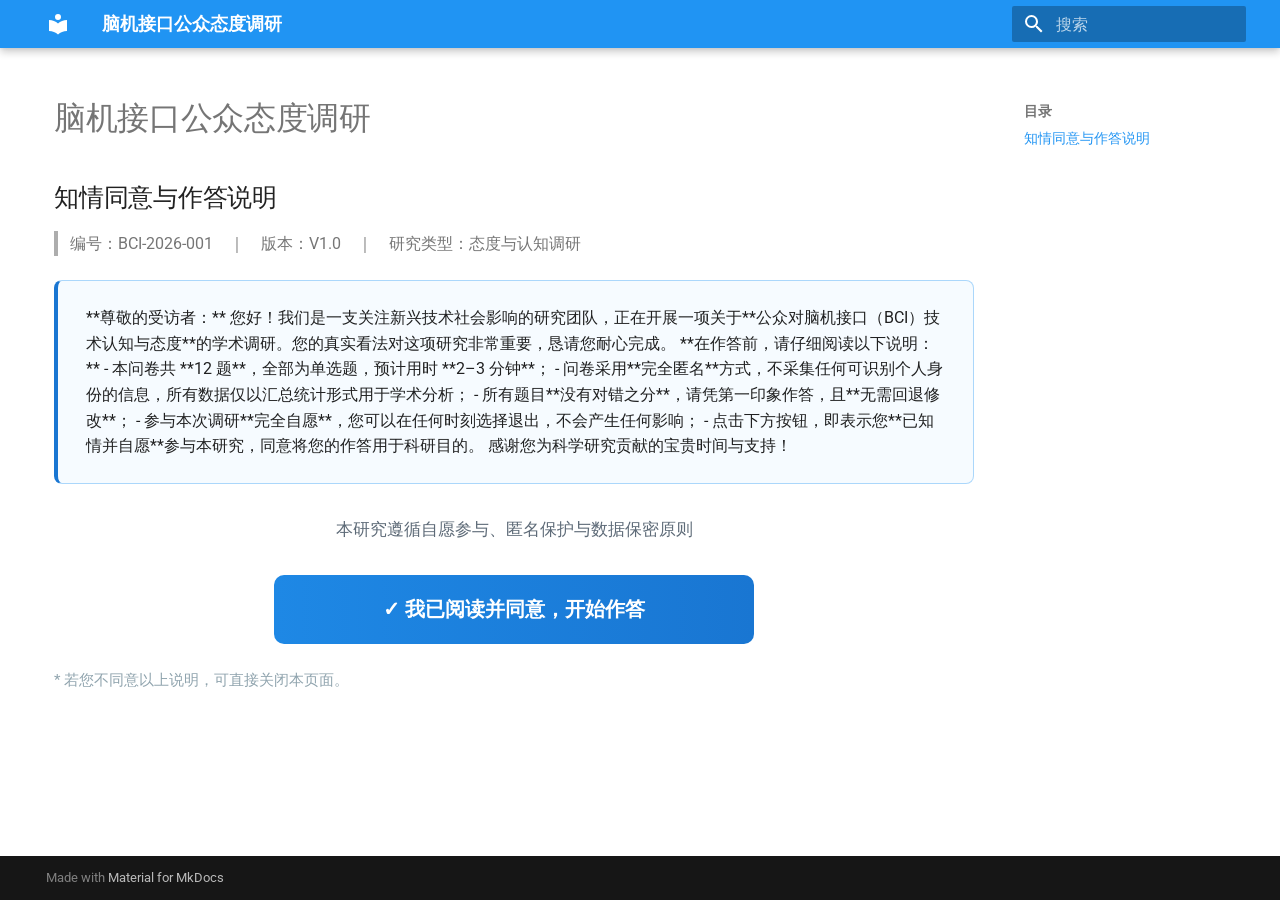
==== index.html @ 415ab92e "deploy: 254688d86c81296f2d173f2975b7847c72de969f" ====
<!doctype html>
<html lang="zh" class="no-js">
  <head>
    
      <meta charset="utf-8">
      <meta name="viewport" content="width=device-width,initial-scale=1">
      
      
      
      
      
      
        
      
      
      <link rel="icon" href="assets/images/favicon.png">
      <meta name="generator" content="mkdocs-1.6.1, mkdocs-material-9.7.7">
    
    
      
        <title>脑机接口公众态度调研</title>
      
    
    
      <link rel="stylesheet" href="assets/stylesheets/main.ec1eaa64.min.css">
      
        
        <link rel="stylesheet" href="assets/stylesheets/palette.ab4e12ef.min.css">
      
      


    
    
      
    
    
      
        
        
        <link rel="preconnect" href="https://fonts.gstatic.com" crossorigin>
        <link rel="stylesheet" href="https://fonts.googleapis.com/css?family=Roboto:300,300i,400,400i,700,700i%7CRoboto+Mono:400,400i,700,700i&display=fallback">
        <style>:root{--md-text-font:"Roboto";--md-code-font:"Roboto Mono"}</style>
      
    
    
      <link rel="stylesheet" href="stylesheets/extra.css">
    
      <link rel="stylesheet" href="stylesheets/birthday.css">
    
    <script>__md_scope=new URL(".",location),__md_hash=e=>[...e].reduce(((e,_)=>(e<<5)-e+_.charCodeAt(0)),0),__md_get=(e,_=localStorage,t=__md_scope)=>JSON.parse(_.getItem(t.pathname+"."+e)),__md_set=(e,_,t=localStorage,a=__md_scope)=>{try{t.setItem(a.pathname+"."+e,JSON.stringify(_))}catch(e){}}</script>
    
      

    
    
  </head>
  
  
    
    
    
    
    
    <body dir="ltr" data-md-color-scheme="default" data-md-color-primary="blue" data-md-color-accent="cyan">
  
    
    <input class="md-toggle" data-md-toggle="drawer" type="checkbox" id="__drawer" autocomplete="off">
    <input class="md-toggle" data-md-toggle="search" type="checkbox" id="__search" autocomplete="off">
    <label class="md-overlay" for="__drawer"></label>
    <div data-md-component="skip">
      
        
        <a href="#_1" class="md-skip">
          跳转至
        </a>
      
    </div>
    <div data-md-component="announce">
      
    </div>
    
    
      

  

<header class="md-header md-header--shadow" data-md-component="header">
  <nav class="md-header__inner md-grid" aria-label="页眉">
    <a href="." title="脑机接口公众态度调研" class="md-header__button md-logo" aria-label="脑机接口公众态度调研" data-md-component="logo">
      
  
  <svg xmlns="http://www.w3.org/2000/svg" viewBox="0 0 24 24"><path d="M12 8a3 3 0 0 0 3-3 3 3 0 0 0-3-3 3 3 0 0 0-3 3 3 3 0 0 0 3 3m0 3.54C9.64 9.35 6.5 8 3 8v11c3.5 0 6.64 1.35 9 3.54 2.36-2.19 5.5-3.54 9-3.54V8c-3.5 0-6.64 1.35-9 3.54"/></svg>

    </a>
    <label class="md-header__button md-icon" for="__drawer">
      
      <svg xmlns="http://www.w3.org/2000/svg" viewBox="0 0 24 24"><path d="M3 6h18v2H3zm0 5h18v2H3zm0 5h18v2H3z"/></svg>
    </label>
    <div class="md-header__title" data-md-component="header-title">
      <div class="md-header__ellipsis">
        <div class="md-header__topic">
          <span class="md-ellipsis">
            脑机接口公众态度调研
          </span>
        </div>
        <div class="md-header__topic" data-md-component="header-topic">
          <span class="md-ellipsis">
            
              调研说明
            
          </span>
        </div>
      </div>
    </div>
    
      
    
    
    
    
      
      
        <label class="md-header__button md-icon" for="__search">
          
          <svg xmlns="http://www.w3.org/2000/svg" viewBox="0 0 24 24"><path d="M9.5 3A6.5 6.5 0 0 1 16 9.5c0 1.61-.59 3.09-1.56 4.23l.27.27h.79l5 5-1.5 1.5-5-5v-.79l-.27-.27A6.52 6.52 0 0 1 9.5 16 6.5 6.5 0 0 1 3 9.5 6.5 6.5 0 0 1 9.5 3m0 2C7 5 5 7 5 9.5S7 14 9.5 14 14 12 14 9.5 12 5 9.5 5"/></svg>
        </label>
        <div class="md-search" data-md-component="search" role="dialog">
  <label class="md-search__overlay" for="__search"></label>
  <div class="md-search__inner" role="search">
    <form class="md-search__form" name="search">
      <input type="text" class="md-search__input" name="query" aria-label="搜索" placeholder="搜索" autocapitalize="off" autocorrect="off" autocomplete="off" spellcheck="false" data-md-component="search-query" required>
      <label class="md-search__icon md-icon" for="__search">
        
        <svg xmlns="http://www.w3.org/2000/svg" viewBox="0 0 24 24"><path d="M9.5 3A6.5 6.5 0 0 1 16 9.5c0 1.61-.59 3.09-1.56 4.23l.27.27h.79l5 5-1.5 1.5-5-5v-.79l-.27-.27A6.52 6.52 0 0 1 9.5 16 6.5 6.5 0 0 1 3 9.5 6.5 6.5 0 0 1 9.5 3m0 2C7 5 5 7 5 9.5S7 14 9.5 14 14 12 14 9.5 12 5 9.5 5"/></svg>
        
        <svg xmlns="http://www.w3.org/2000/svg" viewBox="0 0 24 24"><path d="M20 11v2H8l5.5 5.5-1.42 1.42L4.16 12l7.92-7.92L13.5 5.5 8 11z"/></svg>
      </label>
      <nav class="md-search__options" aria-label="查找">
        
        <button type="reset" class="md-search__icon md-icon" title="清空当前内容" aria-label="清空当前内容" tabindex="-1">
          
          <svg xmlns="http://www.w3.org/2000/svg" viewBox="0 0 24 24"><path d="M19 6.41 17.59 5 12 10.59 6.41 5 5 6.41 10.59 12 5 17.59 6.41 19 12 13.41 17.59 19 19 17.59 13.41 12z"/></svg>
        </button>
      </nav>
      
    </form>
    <div class="md-search__output">
      <div class="md-search__scrollwrap" tabindex="0" data-md-scrollfix>
        <div class="md-search-result" data-md-component="search-result">
          <div class="md-search-result__meta">
            正在初始化搜索引擎
          </div>
          <ol class="md-search-result__list" role="presentation"></ol>
        </div>
      </div>
    </div>
  </div>
</div>
      
    
    
  </nav>
  
</header>
    
    <div class="md-container" data-md-component="container">
      
      
        
          
        
      
      <main class="md-main" data-md-component="main">
        <div class="md-main__inner md-grid">
          
            
              
              <div class="md-sidebar md-sidebar--primary" data-md-component="sidebar" data-md-type="navigation" >
                <div class="md-sidebar__scrollwrap">
                  <div class="md-sidebar__inner">
                    



<nav class="md-nav md-nav--primary" aria-label="导航栏" data-md-level="0">
  <label class="md-nav__title" for="__drawer">
    <a href="." title="脑机接口公众态度调研" class="md-nav__button md-logo" aria-label="脑机接口公众态度调研" data-md-component="logo">
      
  
  <svg xmlns="http://www.w3.org/2000/svg" viewBox="0 0 24 24"><path d="M12 8a3 3 0 0 0 3-3 3 3 0 0 0-3-3 3 3 0 0 0-3 3 3 3 0 0 0 3 3m0 3.54C9.64 9.35 6.5 8 3 8v11c3.5 0 6.64 1.35 9 3.54 2.36-2.19 5.5-3.54 9-3.54V8c-3.5 0-6.64 1.35-9 3.54"/></svg>

    </a>
    脑机接口公众态度调研
  </label>
  
  <ul class="md-nav__list" data-md-scrollfix>
    
      
      
  
  
    
  
  
  
    <li class="md-nav__item md-nav__item--active">
      
      <input class="md-nav__toggle md-toggle" type="checkbox" id="__toc">
      
      
        
      
      
        <label class="md-nav__link md-nav__link--active" for="__toc">
          
  
  
  <span class="md-ellipsis">
    
  
    调研说明
  

    
  </span>
  
  

          <span class="md-nav__icon md-icon"></span>
        </label>
      
      <a href="." class="md-nav__link md-nav__link--active">
        
  
  
  <span class="md-ellipsis">
    
  
    调研说明
  

    
  </span>
  
  

      </a>
      
        

<nav class="md-nav md-nav--secondary" aria-label="目录">
  
  
  
    
  
  
    <label class="md-nav__title" for="__toc">
      <span class="md-nav__icon md-icon"></span>
      目录
    </label>
    <ul class="md-nav__list" data-md-component="toc" data-md-scrollfix>
      
        <li class="md-nav__item">
  <a href="#_2" class="md-nav__link">
    <span class="md-ellipsis">
      
        知情同意与作答说明
      
    </span>
  </a>
  
</li>
      
    </ul>
  
</nav>
      
    </li>
  

    
  </ul>
</nav>
                  </div>
                </div>
              </div>
            
            
              
              <div class="md-sidebar md-sidebar--secondary" data-md-component="sidebar" data-md-type="toc" >
                <div class="md-sidebar__scrollwrap">
                  <div class="md-sidebar__inner">
                    

<nav class="md-nav md-nav--secondary" aria-label="目录">
  
  
  
    
  
  
    <label class="md-nav__title" for="__toc">
      <span class="md-nav__icon md-icon"></span>
      目录
    </label>
    <ul class="md-nav__list" data-md-component="toc" data-md-scrollfix>
      
        <li class="md-nav__item">
  <a href="#_2" class="md-nav__link">
    <span class="md-ellipsis">
      
        知情同意与作答说明
      
    </span>
  </a>
  
</li>
      
    </ul>
  
</nav>
                  </div>
                </div>
              </div>
            
          
          
            <div class="md-content" data-md-component="content">
              
              <article class="md-content__inner md-typeset">
                
                  



<h1 id="_1">脑机接口公众态度调研</h1>
<h2 id="_2">知情同意与作答说明</h2>
<blockquote>
<p>编号：BCI-2026-001　｜　版本：V1.0　｜　研究类型：态度与认知调研</p>
</blockquote>
<div class="consent-box">

**尊敬的受访者：**

您好！我们是一支关注新兴技术社会影响的研究团队，正在开展一项关于**公众对脑机接口（BCI）技术认知与态度**的学术调研。您的真实看法对这项研究非常重要，恳请您耐心完成。

**在作答前，请仔细阅读以下说明：**

- 本问卷共 **12 题**，全部为单选题，预计用时 **2–3 分钟**；
- 问卷采用**完全匿名**方式，不采集任何可识别个人身份的信息，所有数据仅以汇总统计形式用于学术分析；
- 所有题目**没有对错之分**，请凭第一印象作答，且**无需回退修改**；
- 参与本次调研**完全自愿**，您可以在任何时刻选择退出，不会产生任何影响；
- 点击下方按钮，即表示您**已知情并自愿**参与本研究，同意将您的作答用于科研目的。

感谢您为科学研究贡献的宝贵时间与支持！

</div>

<p style="text-align:center; color:#5e6b78; font-size:0.85rem;">本研究遵循自愿参与、匿名保护与数据保密原则</p>

<p><a class="start-btn" href="participant/">✓ 我已阅读并同意，开始作答</a></p>
<p class="bci-foot">* 若您不同意以上说明，可直接关闭本页面。</p>












                
              </article>
            </div>
          
          
<script>var target=document.getElementById(location.hash.slice(1));target&&target.name&&(target.checked=target.name.startsWith("__tabbed_"))</script>
        </div>
        
      </main>
      
        <footer class="md-footer">
  
  <div class="md-footer-meta md-typeset">
    <div class="md-footer-meta__inner md-grid">
      <div class="md-copyright">
  
  
    Made with
    <a href="https://squidfunk.github.io/mkdocs-material/" target="_blank" rel="noopener">
      Material for MkDocs
    </a>
  
</div>
      
    </div>
  </div>
</footer>
      
    </div>
    <div class="md-dialog" data-md-component="dialog">
      <div class="md-dialog__inner md-typeset"></div>
    </div>
    
    
    
      
      
      <script id="__config" type="application/json">{"annotate": null, "base": ".", "features": [], "search": "assets/javascripts/workers/search.2c215733.min.js", "tags": null, "translations": {"clipboard.copied": "\u5df2\u590d\u5236", "clipboard.copy": "\u590d\u5236", "search.result.more.one": "\u5728\u8be5\u9875\u4e0a\u8fd8\u6709 1 \u4e2a\u7b26\u5408\u6761\u4ef6\u7684\u7ed3\u679c", "search.result.more.other": "\u5728\u8be5\u9875\u4e0a\u8fd8\u6709 # \u4e2a\u7b26\u5408\u6761\u4ef6\u7684\u7ed3\u679c", "search.result.none": "\u6ca1\u6709\u627e\u5230\u7b26\u5408\u6761\u4ef6\u7684\u7ed3\u679c", "search.result.one": "\u627e\u5230 1 \u4e2a\u7b26\u5408\u6761\u4ef6\u7684\u7ed3\u679c", "search.result.other": "# \u4e2a\u7b26\u5408\u6761\u4ef6\u7684\u7ed3\u679c", "search.result.placeholder": "\u952e\u5165\u4ee5\u5f00\u59cb\u641c\u7d22", "search.result.term.missing": "\u7f3a\u5c11", "select.version": "\u9009\u62e9\u5f53\u524d\u7248\u672c"}, "version": null}</script>
    
    
      <script src="assets/javascripts/bundle.d7400e89.min.js"></script>
      
    
  </body>
</html>
---- assets/stylesheets/main.ec1eaa64.min.css ----
@charset "UTF-8";html{-webkit-text-size-adjust:none;-moz-text-size-adjust:none;text-size-adjust:none;box-sizing:border-box}*,:after,:before{box-sizing:inherit}@media (prefers-reduced-motion){*,:after,:before{transition:none!important}}body{margin:0}a,button,input,label{-webkit-tap-highlight-color:transparent}a{color:inherit;text-decoration:none}hr{border:0;box-sizing:initial;display:block;height:.05rem;overflow:visible;padding:0}small{font-size:80%}sub,sup{line-height:1em}img{border-style:none}table{border-collapse:initial;border-spacing:0}td,th{font-weight:400;vertical-align:top}button{background:#0000;border:0;font-family:inherit;font-size:inherit;margin:0;padding:0}input{border:0;outline:none}:root{--md-primary-fg-color:#4051b5;--md-primary-fg-color--light:#5d6cc0;--md-primary-fg-color--dark:#303fa1;--md-primary-bg-color:#fff;--md-primary-bg-color--light:#ffffffb3;--md-accent-fg-color:#526cfe;--md-accent-fg-color--transparent:#526cfe1a;--md-accent-bg-color:#fff;--md-accent-bg-color--light:#ffffffb3}[data-md-color-scheme=default]{color-scheme:light}[data-md-color-scheme=default] img[src$="#gh-dark-mode-only"],[data-md-color-scheme=default] img[src$="#only-dark"]{display:none}:root,[data-md-color-scheme=default]{--md-hue:225deg;--md-default-fg-color:#000000de;--md-default-fg-color--light:#0000008a;--md-default-fg-color--lighter:#00000052;--md-default-fg-color--lightest:#00000012;--md-default-bg-color:#fff;--md-default-bg-color--light:#ffffffb3;--md-default-bg-color--lighter:#ffffff4d;--md-default-bg-color--lightest:#ffffff1f;--md-code-fg-color:#36464e;--md-code-bg-color:#f5f5f5;--md-code-bg-color--light:#f5f5f5b3;--md-code-bg-color--lighter:#f5f5f54d;--md-code-hl-color:#4287ff;--md-code-hl-color--light:#4287ff1a;--md-code-hl-number-color:#d52a2a;--md-code-hl-special-color:#db1457;--md-code-hl-function-color:#a846b9;--md-code-hl-constant-color:#6e59d9;--md-code-hl-keyword-color:#3f6ec6;--md-code-hl-string-color:#1c7d4d;--md-code-hl-name-color:var(--md-code-fg-color);--md-code-hl-operator-color:var(--md-default-fg-color--light);--md-code-hl-punctuation-color:var(--md-default-fg-color--light);--md-code-hl-comment-color:var(--md-default-fg-color--light);--md-code-hl-generic-color:var(--md-default-fg-color--light);--md-code-hl-variable-color:var(--md-default-fg-color--light);--md-typeset-color:var(--md-default-fg-color);--md-typeset-a-color:var(--md-primary-fg-color);--md-typeset-del-color:#f5503d26;--md-typeset-ins-color:#0bd57026;--md-typeset-kbd-color:#fafafa;--md-typeset-kbd-accent-color:#fff;--md-typeset-kbd-border-color:#b8b8b8;--md-typeset-mark-color:#ffff0080;--md-typeset-table-color:#0000001f;--md-typeset-table-color--light:rgba(0,0,0,.035);--md-admonition-fg-color:var(--md-default-fg-color);--md-admonition-bg-color:var(--md-default-bg-color);--md-warning-fg-color:#000000de;--md-warning-bg-color:#ff9;--md-footer-fg-color:#fff;--md-footer-fg-color--light:#ffffffb3;--md-footer-fg-color--lighter:#ffffff73;--md-footer-bg-color:#000000de;--md-footer-bg-color--dark:#00000052;--md-shadow-z1:0 0.2rem 0.5rem #0000000d,0 0 0.05rem #0000001a;--md-shadow-z2:0 0.2rem 0.5rem #0000001a,0 0 0.05rem #00000040;--md-shadow-z3:0 0.2rem 0.5rem #0003,0 0 0.05rem #00000059}.md-icon svg{fill:currentcolor;display:block;height:1.2rem;width:1.2rem}body{-webkit-font-smoothing:antialiased;-moz-osx-font-smoothing:grayscale;--md-text-font-family:var(--md-text-font,_),-apple-system,BlinkMacSystemFont,Helvetica,Arial,sans-serif;--md-code-font-family:var(--md-code-font,_),SFMono-Regular,Consolas,Menlo,monospace}aside,body,input{font-feature-settings:"kern","liga";color:var(--md-typeset-color);font-family:var(--md-text-font-family)}code,kbd,pre{font-feature-settings:"kern";font-family:var(--md-code-font-family)}:root{--md-typeset-table-sort-icon:url('data:image/svg+xml;charset=utf-8,<svg xmlns="http://www.w3.org/2000/svg" viewBox="0 0 24 24"><path d="m18 21-4-4h3V7h-3l4-4 4 4h-3v10h3M2 19v-2h10v2M2 13v-2h7v2M2 7V5h4v2z"/></svg>');--md-typeset-table-sort-icon--asc:url('data:image/svg+xml;charset=utf-8,<svg xmlns="http://www.w3.org/2000/svg" viewBox="0 0 24 24"><path d="M19 17h3l-4 4-4-4h3V3h2M2 17h10v2H2M6 5v2H2V5m0 6h7v2H2z"/></svg>');--md-typeset-table-sort-icon--desc:url('data:image/svg+xml;charset=utf-8,<svg xmlns="http://www.w3.org/2000/svg" viewBox="0 0 24 24"><path d="M19 7h3l-4-4-4 4h3v14h2M2 17h10v2H2M6 5v2H2V5m0 6h7v2H2z"/></svg>')}.md-typeset{-webkit-print-color-adjust:exact;color-adjust:exact;font-size:.8rem;line-height:1.6;overflow-wrap:break-word}@media print{.md-typeset{font-size:.68rem}}.md-typeset blockquote,.md-typeset dl,.md-typeset figure,.md-typeset ol,.md-typeset pre,.md-typeset ul{margin-bottom:1em;margin-top:1em}.md-typeset h1{color:var(--md-default-fg-color--light);font-size:2em;line-height:1.3;margin:0 0 1.25em}.md-typeset h1,.md-typeset h2{font-weight:300;letter-spacing:-.01em}.md-typeset h2{font-size:1.5625em;line-height:1.4;margin:1.6em 0 .64em}.md-typeset h3{font-size:1.25em;font-weight:400;letter-spacing:-.01em;line-height:1.5;margin:1.6em 0 .8em}.md-typeset h2+h3{margin-top:.8em}.md-typeset h4{font-weight:700;letter-spacing:-.01em;margin:1em 0}.md-typeset h5,.md-typeset h6{color:var(--md-default-fg-color--light);font-size:.8em;font-weight:700;letter-spacing:-.01em;margin:1.25em 0}.md-typeset h5{text-transform:uppercase}.md-typeset h5 code{text-transform:none}.md-typeset hr{border-bottom:.05rem solid var(--md-default-fg-color--lightest);display:flow-root;margin:1.5em 0}.md-typeset a{color:var(--md-typeset-a-color);word-break:break-word}.md-typeset a,.md-typeset a:before{transition:color 125ms}.md-typeset a:focus,.md-typeset a:hover{color:var(--md-accent-fg-color)}.md-typeset a:focus code,.md-typeset a:hover code{background-color:var(--md-accent-fg-color--transparent);color:var(--md-accent-fg-color)}.md-typeset a code{color:var(--md-typeset-a-color)}.md-typeset a.focus-visible{outline-color:var(--md-accent-fg-color);outline-offset:.2rem}.md-typeset code,.md-typeset kbd,.md-typeset pre{color:var(--md-code-fg-color);direction:ltr;font-variant-ligatures:none;transition:background-color 125ms}@media print{.md-typeset code,.md-typeset kbd,.md-typeset pre{white-space:pre-wrap}}.md-typeset code{background-color:var(--md-code-bg-color);border-radius:.1rem;-webkit-box-decoration-break:clone;box-decoration-break:clone;font-size:.85em;padding:0 .2941176471em;transition:color 125ms,background-color 125ms;word-break:break-word}.md-typeset code:not(.focus-visible){-webkit-tap-highlight-color:transparent;outline:none}.md-typeset pre{display:flow-root;line-height:1.4;position:relative}.md-typeset pre>code{-webkit-box-decoration-break:slice;box-decoration-break:slice;box-shadow:none;display:block;margin:0;outline-color:var(--md-accent-fg-color);overflow:auto;padding:.7720588235em 1.1764705882em;scrollbar-color:var(--md-default-fg-color--lighter) #0000;scrollbar-width:thin;touch-action:auto;word-break:normal}.md-typeset pre>code:hover{scrollbar-color:var(--md-accent-fg-color) #0000}.md-typeset pre>code::-webkit-scrollbar{height:.2rem;width:.2rem}.md-typeset pre>code::-webkit-scrollbar-thumb{background-color:var(--md-default-fg-color--lighter)}.md-typeset pre>code::-webkit-scrollbar-thumb:hover{background-color:var(--md-accent-fg-color)}.md-typeset kbd{background-color:var(--md-typeset-kbd-color);border-radius:.1rem;box-shadow:0 .1rem 0 .05rem var(--md-typeset-kbd-border-color),0 .1rem 0 var(--md-typeset-kbd-border-color),0 -.1rem .2rem var(--md-typeset-kbd-accent-color) inset;color:var(--md-default-fg-color);display:inline-block;font-size:.75em;padding:0 .6666666667em;vertical-align:text-top;word-break:break-word}.md-typeset mark{background-color:var(--md-typeset-mark-color);-webkit-box-decoration-break:clone;box-decoration-break:clone;color:inherit;word-break:break-word}.md-typeset abbr{cursor:help;text-decoration:none}.md-typeset [data-preview],.md-typeset abbr{border-bottom:.05rem dotted var(--md-default-fg-color--light)}.md-typeset small{opacity:.75}[dir=ltr] .md-typeset sub,[dir=ltr] .md-typeset sup{margin-left:.078125em}[dir=rtl] .md-typeset sub,[dir=rtl] .md-typeset sup{margin-right:.078125em}[dir=ltr] .md-typeset blockquote{padding-left:.6rem}[dir=rtl] .md-typeset blockquote{padding-right:.6rem}[dir=ltr] .md-typeset blockquote{border-left:.2rem solid var(--md-default-fg-color--lighter)}[dir=rtl] .md-typeset blockquote{border-right:.2rem solid var(--md-default-fg-color--lighter)}.md-typeset blockquote{color:var(--md-default-fg-color--light);margin-left:0;margin-right:0}.md-typeset ul{list-style-type:disc}.md-typeset ul[type]{list-style-type:revert-layer}[dir=ltr] .md-typeset ol,[dir=ltr] .md-typeset ul{margin-left:.625em}[dir=rtl] .md-typeset ol,[dir=rtl] .md-typeset ul{margin-right:.625em}.md-typeset ol,.md-typeset ul{padding:0}.md-typeset ol:not([hidden]),.md-typeset ul:not([hidden]){display:flow-root}.md-typeset ol ol,.md-typeset ul ol{list-style-type:lower-alpha}.md-typeset ol ol ol,.md-typeset ul ol ol{list-style-type:lower-roman}.md-typeset ol ol ol ol,.md-typeset ul ol ol ol{list-style-type:upper-alpha}.md-typeset ol ol ol ol ol,.md-typeset ul ol ol ol ol{list-style-type:upper-roman}.md-typeset ol[type],.md-typeset ul[type]{list-style-type:revert-layer}[dir=ltr] .md-typeset ol li,[dir=ltr] .md-typeset ul li{margin-left:1.25em}[dir=rtl] .md-typeset ol li,[dir=rtl] .md-typeset ul li{margin-right:1.25em}.md-typeset ol li,.md-typeset ul li{margin-bottom:.5em}.md-typeset ol li blockquote,.md-typeset ol li p,.md-typeset ul li blockquote,.md-typeset ul li p{margin:.5em 0}.md-typeset ol li:last-child,.md-typeset ul li:last-child{margin-bottom:0}[dir=ltr] .md-typeset ol li ol,[dir=ltr] .md-typeset ol li ul,[dir=ltr] .md-typeset ul li ol,[dir=ltr] .md-typeset ul li ul{margin-left:.625em}[dir=rtl] .md-typeset ol li ol,[dir=rtl] .md-typeset ol li ul,[dir=rtl] .md-typeset ul li ol,[dir=rtl] .md-typeset ul li ul{margin-right:.625em}.md-typeset ol li ol,.md-typeset ol li ul,.md-typeset ul li ol,.md-typeset ul li ul{margin-bottom:.5em;margin-top:.5em}[dir=ltr] .md-typeset dd{margin-left:1.875em}[dir=rtl] .md-typeset dd{margin-right:1.875em}.md-typeset dd{margin-bottom:1.5em;margin-top:1em}.md-typeset img,.md-typeset svg,.md-typeset video{height:auto;max-width:100%}.md-typeset img[align=left]{margin:1em 1em 1em 0}.md-typeset img[align=right]{margin:1em 0 1em 1em}.md-typeset img[align]:only-child{margin-top:0}.md-typeset figure{display:flow-root;margin:1em auto;max-width:100%;text-align:center;width:fit-content}.md-typeset figure img{display:block;margin:0 auto}.md-typeset figcaption{font-style:italic;margin:1em auto;max-width:24rem}.md-typeset iframe{max-width:100%}.md-typeset table:not([class]){background-color:var(--md-default-bg-color);border:.05rem solid var(--md-typeset-table-color);border-radius:.1rem;display:inline-block;font-size:.64rem;max-width:100%;overflow:auto;touch-action:auto}@media print{.md-typeset table:not([class]){display:table}}.md-typeset table:not([class])+*{margin-top:1.5em}.md-typeset table:not([class]) td>:first-child,.md-typeset table:not([class]) th>:first-child{margin-top:0}.md-typeset table:not([class]) td>:last-child,.md-typeset table:not([class]) th>:last-child{margin-bottom:0}.md-typeset table:not([class]) td:not([align]),.md-typeset table:not([class]) th:not([align]){text-align:left}[dir=rtl] .md-typeset table:not([class]) td:not([align]),[dir=rtl] .md-typeset table:not([class]) th:not([align]){text-align:right}.md-typeset table:not([class]) th{font-weight:700;min-width:5rem;padding:.9375em 1.25em;vertical-align:top}.md-typeset table:not([class]) td{border-top:.05rem solid var(--md-typeset-table-color);padding:.9375em 1.25em;vertical-align:top}.md-typeset table:not([class]) tbody tr{transition:background-color 125ms}.md-typeset table:not([class]) tbody tr:hover{background-color:var(--md-typeset-table-color--light);box-shadow:0 .05rem 0 var(--md-default-bg-color) inset}.md-typeset table:not([class]) a{word-break:normal}.md-typeset table th[role=columnheader]{cursor:pointer}[dir=ltr] .md-typeset table th[role=columnheader]:after{margin-left:.5em}[dir=rtl] .md-typeset table th[role=columnheader]:after{margin-right:.5em}.md-typeset table th[role=columnheader]:after{content:"";display:inline-block;height:1.2em;-webkit-mask-image:var(--md-typeset-table-sort-icon);mask-image:var(--md-typeset-table-sort-icon);-webkit-mask-repeat:no-repeat;mask-repeat:no-repeat;-webkit-mask-size:contain;mask-size:contain;transition:background-color 125ms;vertical-align:text-bottom;width:1.2em}.md-typeset table th[role=columnheader]:hover:after{background-color:var(--md-default-fg-color--lighter)}.md-typeset table th[role=columnheader][aria-sort=ascending]:after{background-color:var(--md-default-fg-color--light);-webkit-mask-image:var(--md-typeset-table-sort-icon--asc);mask-image:var(--md-typeset-table-sort-icon--asc)}.md-typeset table th[role=columnheader][aria-sort=descending]:after{background-color:var(--md-default-fg-color--light);-webkit-mask-image:var(--md-typeset-table-sort-icon--desc);mask-image:var(--md-typeset-table-sort-icon--desc)}.md-typeset__scrollwrap{margin:1em -.8rem;overflow-x:auto;touch-action:auto}.md-typeset__table{display:inline-block;margin-bottom:.5em;padding:0 .8rem}@media print{.md-typeset__table{display:block}}html .md-typeset__table table{display:table;margin:0;overflow:hidden;width:100%}@media screen and (max-width:44.984375em){.md-content__inner>pre{margin:1em -.8rem}.md-content__inner>pre code{border-radius:0}}.md-typeset .md-author{border-radius:100%;display:block;flex-shrink:0;height:1.6rem;overflow:hidden;position:relative;transition:color 125ms,transform 125ms;width:1.6rem}.md-typeset .md-author img{display:block}.md-typeset .md-author--more{background:var(--md-default-fg-color--lightest);color:var(--md-default-fg-color--lighter);font-size:.6rem;font-weight:700;line-height:1.6rem;text-align:center}.md-typeset .md-author--long{height:2.4rem;width:2.4rem}.md-typeset a.md-author{transform:scale(1)}.md-typeset a.md-author img{border-radius:100%;filter:grayscale(100%) opacity(75%);transition:filter 125ms}.md-typeset a.md-author:focus,.md-typeset a.md-author:hover{transform:scale(1.1);z-index:1}.md-typeset a.md-author:focus img,.md-typeset a.md-author:hover img{filter:grayscale(0)}.md-banner{background-color:var(--md-footer-bg-color);color:var(--md-footer-fg-color);overflow:auto}@media print{.md-banner{display:none}}.md-banner--warning{background-color:var(--md-warning-bg-color);color:var(--md-warning-fg-color)}.md-banner__inner{font-size:.7rem;margin:.6rem auto;padding:0 .8rem}[dir=ltr] .md-banner__button{float:right}[dir=rtl] .md-banner__button{float:left}.md-banner__button{color:inherit;cursor:pointer;transition:opacity .25s}.no-js .md-banner__button{display:none}.md-banner__button:hover{opacity:.7}html{font-size:125%;height:100%;overflow-x:hidden}@media screen and (min-width:100em){html{font-size:137.5%}}@media screen and (min-width:125em){html{font-size:150%}}body{background-color:var(--md-default-bg-color);display:flex;flex-direction:column;font-size:.5rem;min-height:100%;position:relative;width:100%}@media print{body{display:block}}@media screen and (max-width:59.984375em){body[data-md-scrolllock]{position:fixed}}.md-grid{margin-left:auto;margin-right:auto;max-width:61rem}.md-container{display:flex;flex-direction:column;flex-grow:1}@media print{.md-container{display:block}}.md-main{flex-grow:1}.md-main__inner{display:flex;height:100%;margin-top:1.5rem}.md-ellipsis{overflow:hidden;text-overflow:ellipsis}.md-toggle{display:none}.md-option{height:0;opacity:0;position:absolute;width:0}.md-option:checked+label:not([hidden]){display:block}.md-option.focus-visible+label{outline-color:var(--md-accent-fg-color);outline-style:auto}.md-skip{background-color:var(--md-default-fg-color);border-radius:.1rem;color:var(--md-default-bg-color);font-size:.64rem;margin:.5rem;opacity:0;outline-color:var(--md-accent-fg-color);padding:.3rem .5rem;position:fixed;transform:translateY(.4rem);z-index:-1}.md-skip:focus{opacity:1;transform:translateY(0);transition:transform .25s cubic-bezier(.4,0,.2,1),opacity 175ms 75ms;z-index:10}@page{margin:25mm}:root{--md-clipboard-icon:url('data:image/svg+xml;charset=utf-8,<svg xmlns="http://www.w3.org/2000/svg" viewBox="0 0 24 24"><path d="M19 21H8V7h11m0-2H8a2 2 0 0 0-2 2v14a2 2 0 0 0 2 2h11a2 2 0 0 0 2-2V7a2 2 0 0 0-2-2m-3-4H4a2 2 0 0 0-2 2v14h2V3h12z"/></svg>')}.md-clipboard{border-radius:.1rem;color:var(--md-default-fg-color--lightest);cursor:pointer;height:1.5em;outline-color:var(--md-accent-fg-color);outline-offset:.1rem;transition:color .25s;width:1.5em;z-index:1}@media print{.md-clipboard{display:none}}.md-clipboard:not(.focus-visible){-webkit-tap-highlight-color:transparent;outline:none}:hover>.md-clipboard{color:var(--md-default-fg-color--light)}.md-clipboard:focus,.md-clipboard:hover{color:var(--md-accent-fg-color)}.md-clipboard:after{background-color:currentcolor;content:"";display:block;height:1.125em;margin:0 auto;-webkit-mask-image:var(--md-clipboard-icon);mask-image:var(--md-clipboard-icon);-webkit-mask-position:center;mask-position:center;-webkit-mask-repeat:no-repeat;mask-repeat:no-repeat;-webkit-mask-size:contain;mask-size:contain;width:1.125em}.md-clipboard--inline{cursor:pointer}.md-clipboard--inline code{transition:color .25s,background-color .25s}.md-clipboard--inline:focus code,.md-clipboard--inline:hover code{background-color:var(--md-accent-fg-color--transparent);color:var(--md-accent-fg-color)}:root{--md-code-select-icon:url('data:image/svg+xml;charset=utf-8,<svg xmlns="http://www.w3.org/2000/svg" viewBox="0 0 24 24"><path d="M19 19h-4v2h4c1.1 0 2-.9 2-2v-4h-2m0-12h-4v2h4v4h2V5c0-1.1-.9-2-2-2M5 5h4V3H5c-1.1 0-2 .9-2 2v4h2m0 6H3v4c0 1.1.9 2 2 2h4v-2H5zm2-4h2v2H7zm4 0h2v2h-2zm4 0h2v2h-2zM7 7h2v2H7zm4 0h2v2h-2zm4 0h2v2h-2zm-8 8h2v2H7zm4 0h2v2h-2zm4 0h2v2h-2z"/></svg>');--md-code-copy-icon:url('data:image/svg+xml;charset=utf-8,<svg xmlns="http://www.w3.org/2000/svg" viewBox="0 0 24 24"><path d="M19 21H8V7h11m0-2H8a2 2 0 0 0-2 2v14a2 2 0 0 0 2 2h11a2 2 0 0 0 2-2V7a2 2 0 0 0-2-2m-3-4H4a2 2 0 0 0-2 2v14h2V3h12z"/></svg>')}.md-typeset .md-code__content{display:grid}.md-code__nav{background-color:var(--md-code-bg-color--lighter);border-radius:.1rem;display:flex;gap:.2rem;padding:.2rem;position:absolute;right:.25em;top:.25em;transition:background-color .25s;z-index:1}:hover>.md-code__nav{background-color:var(--md-code-bg-color--light)}.md-code__button{color:var(--md-default-fg-color--lightest);cursor:pointer;display:block;height:1.5em;outline-color:var(--md-accent-fg-color);outline-offset:.1rem;transition:color .25s;width:1.5em}:hover>*>.md-code__button{color:var(--md-default-fg-color--light)}.md-code__button.focus-visible,.md-code__button:hover{color:var(--md-accent-fg-color)}.md-code__button--active{color:var(--md-default-fg-color)!important}.md-code__button:after{background-color:currentcolor;content:"";display:block;height:1.125em;margin:0 auto;-webkit-mask-position:center;mask-position:center;-webkit-mask-repeat:no-repeat;mask-repeat:no-repeat;-webkit-mask-size:contain;mask-size:contain;width:1.125em}.md-code__button[data-md-type=select]:after{-webkit-mask-image:var(--md-code-select-icon);mask-image:var(--md-code-select-icon)}.md-code__button[data-md-type=copy]:after{-webkit-mask-image:var(--md-code-copy-icon);mask-image:var(--md-code-copy-icon)}@keyframes consent{0%{opacity:0;transform:translateY(100%)}to{opacity:1;transform:translateY(0)}}@keyframes overlay{0%{opacity:0}to{opacity:1}}.md-consent__overlay{animation:overlay .25s both;-webkit-backdrop-filter:blur(.1rem);backdrop-filter:blur(.1rem);background-color:#0000008a;height:100%;opacity:1;position:fixed;top:0;width:100%;z-index:5}.md-consent__inner{animation:consent .5s cubic-bezier(.1,.7,.1,1) both;background-color:var(--md-default-bg-color);border:0;border-radius:.1rem;bottom:0;box-shadow:0 0 .2rem #0000001a,0 .2rem .4rem #0003;max-height:100%;overflow:auto;padding:0;position:fixed;width:100%;z-index:5}.md-consent__form{padding:.8rem}.md-consent__settings{display:none;margin:1em 0}input:checked+.md-consent__settings{display:block}.md-consent__controls{margin-bottom:.8rem}.md-typeset .md-consent__controls .md-button{display:inline}@media screen and (max-width:44.984375em){.md-typeset .md-consent__controls .md-button{display:block;margin-top:.4rem;text-align:center;width:100%}}.md-consent label{cursor:pointer}.md-content{flex-grow:1;min-width:0}.md-content__inner{margin:0 .8rem 1.2rem;padding-top:.6rem}@media screen and (min-width:76.25em){[dir=ltr] .md-sidebar--primary:not([hidden])~.md-content>.md-content__inner{margin-left:1.2rem}[dir=ltr] .md-sidebar--secondary:not([hidden])~.md-content>.md-content__inner,[dir=rtl] .md-sidebar--primary:not([hidden])~.md-content>.md-content__inner{margin-right:1.2rem}[dir=rtl] .md-sidebar--secondary:not([hidden])~.md-content>.md-content__inner{margin-left:1.2rem}}.md-content__inner:before{content:"";display:block;height:.4rem}.md-content__inner>:last-child{margin-bottom:0}[dir=ltr] .md-content__button{float:right}[dir=rtl] .md-content__button{float:left}[dir=ltr] .md-content__button{margin-left:.4rem}[dir=rtl] .md-content__button{margin-right:.4rem}.md-content__button{margin:.4rem 0;padding:0}@media print{.md-content__button{display:none}}.md-typeset .md-content__button{color:var(--md-default-fg-color--lighter)}.md-content__button svg{display:inline;vertical-align:top}[dir=rtl] .md-content__button svg{transform:scaleX(-1)}[dir=ltr] .md-dialog{right:.8rem}[dir=rtl] .md-dialog{left:.8rem}.md-dialog{background-color:var(--md-default-fg-color);border-radius:.1rem;bottom:.8rem;box-shadow:var(--md-shadow-z3);min-width:11.1rem;opacity:0;padding:.4rem .6rem;pointer-events:none;position:fixed;transform:translateY(100%);transition:transform 0ms .4s,opacity .4s;z-index:4}@media print{.md-dialog{display:none}}.md-dialog--active{opacity:1;pointer-events:auto;transform:translateY(0);transition:transform .4s cubic-bezier(.075,.85,.175,1),opacity .4s}.md-dialog__inner{color:var(--md-default-bg-color);font-size:.7rem}.md-feedback{margin:2em 0 1em;text-align:center}.md-feedback fieldset{border:none;margin:0;padding:0}.md-feedback__title{font-weight:700;margin:1em auto}.md-feedback__inner{position:relative}.md-feedback__list{display:flex;flex-wrap:wrap;place-content:baseline center;position:relative}.md-feedback__list:hover .md-icon:not(:disabled){color:var(--md-default-fg-color--lighter)}:disabled .md-feedback__list{min-height:1.8rem}.md-feedback__icon{color:var(--md-default-fg-color--light);cursor:pointer;flex-shrink:0;margin:0 .1rem;transition:color 125ms}.md-feedback__icon:not(:disabled).md-icon:hover{color:var(--md-accent-fg-color)}.md-feedback__icon:disabled{color:var(--md-default-fg-color--lightest);pointer-events:none}.md-feedback__note{opacity:0;position:relative;transform:translateY(.4rem);transition:transform .4s cubic-bezier(.1,.7,.1,1),opacity .15s}.md-feedback__note>*{margin:0 auto;max-width:16rem}:disabled .md-feedback__note{opacity:1;transform:translateY(0)}@media print{.md-feedback{display:none}}.md-footer{background-color:var(--md-footer-bg-color);color:var(--md-footer-fg-color)}@media print{.md-footer{display:none}}.md-footer__inner{justify-content:space-between;overflow:auto;padding:.2rem}.md-footer__inner:not([hidden]){display:flex}.md-footer__link{align-items:end;display:flex;flex-grow:0.01;margin-bottom:.4rem;margin-top:1rem;max-width:100%;outline-color:var(--md-accent-fg-color);overflow:hidden;transition:opacity .25s}.md-footer__link:focus,.md-footer__link:hover{opacity:.7}[dir=rtl] .md-footer__link svg{transform:scaleX(-1)}@media screen and (max-width:44.984375em){.md-footer__link--prev{flex-shrink:0}.md-footer__link--prev .md-footer__title{display:none}}[dir=ltr] .md-footer__link--next{margin-left:auto}[dir=rtl] .md-footer__link--next{margin-right:auto}.md-footer__link--next{text-align:right}[dir=rtl] .md-footer__link--next{text-align:left}.md-footer__title{flex-grow:1;font-size:.9rem;margin-bottom:.7rem;max-width:calc(100% - 2.4rem);padding:0 1rem;white-space:nowrap}.md-footer__button{margin:.2rem;padding:.4rem}.md-footer__direction{font-size:.64rem;opacity:.7}.md-footer-meta{background-color:var(--md-footer-bg-color--dark)}.md-footer-meta__inner{display:flex;flex-wrap:wrap;justify-content:space-between;padding:.2rem}html .md-footer-meta.md-typeset a{color:var(--md-footer-fg-color--light)}html .md-footer-meta.md-typeset a:focus,html .md-footer-meta.md-typeset a:hover{color:var(--md-footer-fg-color)}.md-copyright{color:var(--md-footer-fg-color--lighter);font-size:.64rem;margin:auto .6rem;padding:.4rem 0;width:100%}@media screen and (min-width:45em){.md-copyright{width:auto}}.md-copyright__highlight{color:var(--md-footer-fg-color--light)}.md-social{display:inline-flex;gap:.2rem;margin:0 .4rem;padding:.2rem 0 .6rem}@media screen and (min-width:45em){.md-social{padding:.6rem 0}}.md-social__link{display:inline-block;height:1.6rem;text-align:center;width:1.6rem}.md-social__link:before{line-height:1.9}.md-social__link svg{fill:currentcolor;max-height:.8rem;vertical-align:-25%}.md-typeset .md-button{border:.1rem solid;border-radius:.1rem;color:var(--md-primary-fg-color);cursor:pointer;display:inline-block;font-weight:700;padding:.625em 2em;transition:color 125ms,background-color 125ms,border-color 125ms}.md-typeset .md-button--primary{background-color:var(--md-primary-fg-color);border-color:var(--md-primary-fg-color);color:var(--md-primary-bg-color)}.md-typeset .md-button:focus,.md-typeset .md-button:hover{background-color:var(--md-accent-fg-color);border-color:var(--md-accent-fg-color);color:var(--md-accent-bg-color)}[dir=ltr] .md-typeset .md-input{border-top-left-radius:.1rem}[dir=ltr] .md-typeset .md-input,[dir=rtl] .md-typeset .md-input{border-top-right-radius:.1rem}[dir=rtl] .md-typeset .md-input{border-top-left-radius:.1rem}.md-typeset .md-input{border-bottom:.1rem solid var(--md-default-fg-color--lighter);box-shadow:var(--md-shadow-z1);font-size:.8rem;height:1.8rem;padding:0 .6rem;transition:border .25s,box-shadow .25s}.md-typeset .md-input:focus,.md-typeset .md-input:hover{border-bottom-color:var(--md-accent-fg-color);box-shadow:var(--md-shadow-z2)}.md-typeset .md-input--stretch{width:100%}.md-header{background-color:var(--md-primary-fg-color);box-shadow:0 0 .2rem #0000,0 .2rem .4rem #0000;color:var(--md-primary-bg-color);display:block;left:0;position:sticky;right:0;top:0;z-index:4}@media print{.md-header{display:none}}.md-header[hidden]{transform:translateY(-100%);transition:transform .25s cubic-bezier(.8,0,.6,1),box-shadow .25s}.md-header--shadow{box-shadow:0 0 .2rem #0000001a,0 .2rem .4rem #0003;transition:transform .25s cubic-bezier(.1,.7,.1,1),box-shadow .25s}.md-header__inner{align-items:center;display:flex;padding:0 .2rem}.md-header__button{color:currentcolor;cursor:pointer;margin:.2rem;outline-color:var(--md-accent-fg-color);padding:.4rem;position:relative;transition:opacity .25s;vertical-align:middle;z-index:1}.md-header__button:hover{opacity:.7}.md-header__button:not([hidden]){display:inline-block}.md-header__button:not(.focus-visible){-webkit-tap-highlight-color:transparent;outline:none}.md-header__button.md-logo{margin:.2rem;padding:.4rem}@media screen and (max-width:76.234375em){.md-header__button.md-logo{display:none}}.md-header__button.md-logo img,.md-header__button.md-logo svg{fill:currentcolor;display:block;height:1.2rem;width:auto}@media screen and (min-width:60em){.md-header__button[for=__search]{display:none}}.no-js .md-header__button[for=__search]{display:none}[dir=rtl] .md-header__button[for=__search] svg{transform:scaleX(-1)}@media screen and (min-width:76.25em){.md-header__button[for=__drawer]{display:none}}.md-header__topic{display:flex;max-width:100%;position:absolute;transition:transform .4s cubic-bezier(.1,.7,.1,1),opacity .15s;white-space:nowrap}.md-header__topic+.md-header__topic{opacity:0;pointer-events:none;transform:translateX(1.25rem);transition:transform .4s cubic-bezier(1,.7,.1,.1),opacity .15s;z-index:-1}[dir=rtl] .md-header__topic+.md-header__topic{transform:translateX(-1.25rem)}.md-header__topic:first-child{font-weight:700}[dir=ltr] .md-header__title{margin-left:1rem;margin-right:.4rem}[dir=rtl] .md-header__title{margin-left:.4rem;margin-right:1rem}.md-header__title{flex-grow:1;font-size:.9rem;height:2.4rem;line-height:2.4rem}.md-header__title--active .md-header__topic{opacity:0;pointer-events:none;transform:translateX(-1.25rem);transition:transform .4s cubic-bezier(1,.7,.1,.1),opacity .15s;z-index:-1}[dir=rtl] .md-header__title--active .md-header__topic{transform:translateX(1.25rem)}.md-header__title--active .md-header__topic+.md-header__topic{opacity:1;pointer-events:auto;transform:translateX(0);transition:transform .4s cubic-bezier(.1,.7,.1,1),opacity .15s;z-index:0}.md-header__title>.md-header__ellipsis{height:100%;position:relative;width:100%}.md-header__option{display:flex;flex-shrink:0;max-width:100%;transition:max-width 0ms .25s,opacity .25s .25s;white-space:nowrap}[data-md-toggle=search]:checked~.md-header .md-header__option{max-width:0;opacity:0;transition:max-width 0ms,opacity 0ms}.md-header__option>input{bottom:0}.md-header__source{display:none}@media screen and (min-width:60em){[dir=ltr] .md-header__source{margin-left:1rem}[dir=rtl] .md-header__source{margin-right:1rem}.md-header__source{display:block;max-width:11.7rem;width:11.7rem}}@media screen and (min-width:76.25em){[dir=ltr] .md-header__source{margin-left:1.4rem}[dir=rtl] .md-header__source{margin-right:1.4rem}}.md-meta{color:var(--md-default-fg-color--light);font-size:.7rem;line-height:1.3}.md-meta__list{display:inline-flex;flex-wrap:wrap;list-style:none;margin:0;padding:0}.md-meta__item:not(:last-child):after{content:"·";margin-left:.2rem;margin-right:.2rem}.md-meta__link{color:var(--md-typeset-a-color)}.md-meta__link:focus,.md-meta__link:hover{color:var(--md-accent-fg-color)}.md-draft{background-color:#ff1744;border-radius:.125em;color:#fff;display:inline-block;font-weight:700;padding-left:.5714285714em;padding-right:.5714285714em}:root{--md-nav-icon--prev:url('data:image/svg+xml;charset=utf-8,<svg xmlns="http://www.w3.org/2000/svg" viewBox="0 0 24 24"><path d="M20 11v2H8l5.5 5.5-1.42 1.42L4.16 12l7.92-7.92L13.5 5.5 8 11z"/></svg>');--md-nav-icon--next:url('data:image/svg+xml;charset=utf-8,<svg xmlns="http://www.w3.org/2000/svg" viewBox="0 0 24 24"><path d="M8.59 16.58 13.17 12 8.59 7.41 10 6l6 6-6 6z"/></svg>');--md-toc-icon:url('data:image/svg+xml;charset=utf-8,<svg xmlns="http://www.w3.org/2000/svg" viewBox="0 0 24 24"><path d="M3 9h14V7H3zm0 4h14v-2H3zm0 4h14v-2H3zm16 0h2v-2h-2zm0-10v2h2V7zm0 6h2v-2h-2z"/></svg>')}.md-nav{font-size:.7rem;line-height:1.3}.md-nav__title{color:var(--md-default-fg-color--light);display:block;font-weight:700;overflow:hidden;padding:0 .6rem;text-overflow:ellipsis}.md-nav__title .md-nav__button{display:none}.md-nav__title .md-nav__button img{height:100%;width:auto}.md-nav__title .md-nav__button.md-logo img,.md-nav__title .md-nav__button.md-logo svg{fill:currentcolor;display:block;height:2.4rem;max-width:100%;object-fit:contain;width:auto}.md-nav__list{list-style:none;margin:0;padding:0}.md-nav__link{align-items:flex-start;display:flex;gap:.4rem;margin-top:.625em;scroll-snap-align:start;transition:color 125ms}.md-nav__link--passed,.md-nav__link--passed code{color:var(--md-default-fg-color--light)}.md-nav__item .md-nav__link--active,.md-nav__item .md-nav__link--active code{color:var(--md-typeset-a-color)}.md-nav__link .md-ellipsis{position:relative}.md-nav__link .md-ellipsis code{word-break:normal}[dir=ltr] .md-nav__link .md-icon:last-child{margin-left:auto}[dir=rtl] .md-nav__link .md-icon:last-child{margin-right:auto}.md-nav__link .md-typeset{font-size:.7rem;line-height:1.3}.md-nav__link svg{fill:currentcolor;flex-shrink:0;height:1.3em;position:relative}.md-nav__link[for]:focus,.md-nav__link[for]:hover,.md-nav__link[href]:focus,.md-nav__link[href]:hover{color:var(--md-accent-fg-color);cursor:pointer}.md-nav__link[for]:focus code,.md-nav__link[for]:hover code,.md-nav__link[href]:focus code,.md-nav__link[href]:hover code{background-color:var(--md-accent-fg-color--transparent);color:var(--md-accent-fg-color)}.md-nav__link.focus-visible{outline-color:var(--md-accent-fg-color);outline-offset:.2rem}.md-nav--primary .md-nav__link[for=__toc]{display:none}.md-nav--primary .md-nav__link[for=__toc] .md-icon:after{background-color:currentcolor;display:block;height:100%;-webkit-mask-image:var(--md-toc-icon);mask-image:var(--md-toc-icon);width:100%}.md-nav--primary .md-nav__link[for=__toc]~.md-nav{display:none}.md-nav__container>.md-nav__link{margin-top:0}.md-nav__container>.md-nav__link:first-child{flex-grow:1;min-width:0}.md-nav__icon{flex-shrink:0}.md-nav__source{display:none}@media screen and (max-width:76.234375em){.md-nav--primary,.md-nav--primary .md-nav{background-color:var(--md-default-bg-color);display:flex;flex-direction:column;height:100%;left:0;position:absolute;right:0;top:0;z-index:1}.md-nav--primary .md-nav__item,.md-nav--primary .md-nav__title{font-size:.8rem;line-height:1.5}.md-nav--primary .md-nav__title{background-color:var(--md-default-fg-color--lightest);color:var(--md-default-fg-color--light);cursor:pointer;height:5.6rem;line-height:2.4rem;padding:3rem .8rem .2rem;position:relative;white-space:nowrap}[dir=ltr] .md-nav--primary .md-nav__title .md-nav__icon{left:.4rem}[dir=rtl] .md-nav--primary .md-nav__title .md-nav__icon{right:.4rem}.md-nav--primary .md-nav__title .md-nav__icon{display:block;height:1.2rem;margin:.2rem;position:absolute;top:.4rem;width:1.2rem}.md-nav--primary .md-nav__title .md-nav__icon:after{background-color:currentcolor;content:"";display:block;height:100%;-webkit-mask-image:var(--md-nav-icon--prev);mask-image:var(--md-nav-icon--prev);-webkit-mask-position:center;mask-position:center;-webkit-mask-repeat:no-repeat;mask-repeat:no-repeat;-webkit-mask-size:contain;mask-size:contain;width:100%}.md-nav--primary .md-nav__title~.md-nav__list{background-color:var(--md-default-bg-color);box-shadow:0 .05rem 0 var(--md-default-fg-color--lightest) inset;overflow-y:auto;scroll-snap-type:y mandatory;touch-action:pan-y}.md-nav--primary .md-nav__title~.md-nav__list>:first-child{border-top:0}.md-nav--primary .md-nav__title[for=__drawer]{background-color:var(--md-primary-fg-color);color:var(--md-primary-bg-color);font-weight:700}.md-nav--primary .md-nav__title .md-logo{display:block;left:.2rem;margin:.2rem;padding:.4rem;position:absolute;right:.2rem;top:.2rem}.md-nav--primary .md-nav__list{flex:1}.md-nav--primary .md-nav__item{border-top:.05rem solid var(--md-default-fg-color--lightest)}.md-nav--primary .md-nav__item--active>.md-nav__link{color:var(--md-typeset-a-color)}.md-nav--primary .md-nav__item--active>.md-nav__link:focus,.md-nav--primary .md-nav__item--active>.md-nav__link:hover{color:var(--md-accent-fg-color)}.md-nav--primary .md-nav__link{margin-top:0;padding:.6rem .8rem}.md-nav--primary .md-nav__link svg{margin-top:.1em}.md-nav--primary .md-nav__link>.md-nav__link{padding:0}[dir=ltr] .md-nav--primary .md-nav__link .md-nav__icon{margin-right:-.2rem}[dir=rtl] .md-nav--primary .md-nav__link .md-nav__icon{margin-left:-.2rem}.md-nav--primary .md-nav__link .md-nav__icon{font-size:1.2rem;height:1.2rem;width:1.2rem}.md-nav--primary .md-nav__link .md-nav__icon:after{background-color:currentcolor;content:"";display:block;height:100%;-webkit-mask-image:var(--md-nav-icon--next);mask-image:var(--md-nav-icon--next);-webkit-mask-position:center;mask-position:center;-webkit-mask-repeat:no-repeat;mask-repeat:no-repeat;-webkit-mask-size:contain;mask-size:contain;width:100%}[dir=rtl] .md-nav--primary .md-nav__icon:after{transform:scale(-1)}.md-nav--primary .md-nav--secondary .md-nav{background-color:initial;position:static}[dir=ltr] .md-nav--primary .md-nav--secondary .md-nav .md-nav__link{padding-left:1.4rem}[dir=rtl] .md-nav--primary .md-nav--secondary .md-nav .md-nav__link{padding-right:1.4rem}[dir=ltr] .md-nav--primary .md-nav--secondary .md-nav .md-nav .md-nav__link{padding-left:2rem}[dir=rtl] .md-nav--primary .md-nav--secondary .md-nav .md-nav .md-nav__link{padding-right:2rem}[dir=ltr] .md-nav--primary .md-nav--secondary .md-nav .md-nav .md-nav .md-nav__link{padding-left:2.6rem}[dir=rtl] .md-nav--primary .md-nav--secondary .md-nav .md-nav .md-nav .md-nav__link{padding-right:2.6rem}[dir=ltr] .md-nav--primary .md-nav--secondary .md-nav .md-nav .md-nav .md-nav .md-nav__link{padding-left:3.2rem}[dir=rtl] .md-nav--primary .md-nav--secondary .md-nav .md-nav .md-nav .md-nav .md-nav__link{padding-right:3.2rem}.md-nav--secondary{background-color:initial}.md-nav__toggle~.md-nav{display:flex;opacity:0;transform:translateX(100%);transition:transform .25s cubic-bezier(.8,0,.6,1),opacity 125ms 50ms}[dir=rtl] .md-nav__toggle~.md-nav{transform:translateX(-100%)}.md-nav__toggle:checked~.md-nav{opacity:1;transform:translateX(0);transition:transform .25s cubic-bezier(.4,0,.2,1),opacity 125ms 125ms}.md-nav__toggle:checked~.md-nav>.md-nav__list{backface-visibility:hidden}}@media screen and (max-width:59.984375em){.md-nav--primary .md-nav__link[for=__toc]{display:flex}.md-nav--primary .md-nav__link[for=__toc] .md-icon:after{content:""}.md-nav--primary .md-nav__link[for=__toc]+.md-nav__link{display:none}.md-nav--primary .md-nav__link[for=__toc]~.md-nav{display:flex}.md-nav__source{background-color:var(--md-primary-fg-color--dark);color:var(--md-primary-bg-color);display:block;padding:0 .2rem}}@media screen and (min-width:60em) and (max-width:76.234375em){.md-nav--integrated .md-nav__link[for=__toc]{display:flex}.md-nav--integrated .md-nav__link[for=__toc] .md-icon:after{content:""}.md-nav--integrated .md-nav__link[for=__toc]+.md-nav__link{display:none}.md-nav--integrated .md-nav__link[for=__toc]~.md-nav{display:flex}}@media screen and (min-width:60em){.md-nav{margin-bottom:-.4rem}.md-nav--secondary .md-nav__title{background:var(--md-default-bg-color);box-shadow:0 0 .4rem .4rem var(--md-default-bg-color);position:sticky;top:0;z-index:1}.md-nav--secondary .md-nav__title[for=__toc]{scroll-snap-align:start}.md-nav--secondary .md-nav__title .md-nav__icon{display:none}[dir=ltr] .md-nav--secondary .md-nav__list{padding-left:.6rem}[dir=rtl] .md-nav--secondary .md-nav__list{padding-right:.6rem}.md-nav--secondary .md-nav__list{padding-bottom:.4rem}[dir=ltr] .md-nav--secondary .md-nav__item>.md-nav__link{margin-right:.4rem}[dir=rtl] .md-nav--secondary .md-nav__item>.md-nav__link{margin-left:.4rem}}@media screen and (min-width:76.25em){.md-nav{margin-bottom:-.4rem;transition:max-height .25s cubic-bezier(.86,0,.07,1)}.md-nav--primary .md-nav__title{background:var(--md-default-bg-color);box-shadow:0 0 .4rem .4rem var(--md-default-bg-color);position:sticky;top:0;z-index:1}.md-nav--primary .md-nav__title[for=__drawer]{scroll-snap-align:start}.md-nav--primary .md-nav__title .md-nav__icon{display:none}[dir=ltr] .md-nav--primary .md-nav__list{padding-left:.6rem}[dir=rtl] .md-nav--primary .md-nav__list{padding-right:.6rem}.md-nav--primary .md-nav__list{padding-bottom:.4rem}[dir=ltr] .md-nav--primary .md-nav__item>.md-nav__link{margin-right:.4rem}[dir=rtl] .md-nav--primary .md-nav__item>.md-nav__link{margin-left:.4rem}.md-nav__toggle~.md-nav{display:grid;grid-template-rows:minmax(.4rem,0fr);opacity:0;transition:grid-template-rows .25s cubic-bezier(.86,0,.07,1),opacity .25s,visibility 0ms .25s;visibility:collapse}.md-nav__toggle~.md-nav>.md-nav__list{overflow:hidden}.md-nav__toggle.md-toggle--indeterminate~.md-nav,.md-nav__toggle:checked~.md-nav{grid-template-rows:minmax(.4rem,1fr);opacity:1;transition:grid-template-rows .25s cubic-bezier(.86,0,.07,1),opacity .15s .1s,visibility 0ms;visibility:visible}.md-nav__toggle.md-toggle--indeterminate~.md-nav{transition:none}.md-nav__item--nested>.md-nav>.md-nav__title{display:none}.md-nav__item--section{display:block;margin:1.25em 0}.md-nav__item--section:last-child{margin-bottom:0}.md-nav__item--section>.md-nav__link{font-weight:700}.md-nav__item--section>.md-nav__link[for]{color:var(--md-default-fg-color--light)}.md-nav__item--section>.md-nav__link:not(.md-nav__container){pointer-events:none}.md-nav__item--section>.md-nav__link .md-icon,.md-nav__item--section>.md-nav__link>[for]{display:none}[dir=ltr] .md-nav__item--section>.md-nav{margin-left:-.6rem}[dir=rtl] .md-nav__item--section>.md-nav{margin-right:-.6rem}.md-nav__item--section>.md-nav{display:block;opacity:1;visibility:visible}.md-nav__item--section>.md-nav>.md-nav__list>.md-nav__item{padding:0}.md-nav__icon{border-radius:100%;height:.9rem;transition:background-color .25s;width:.9rem}.md-nav__icon:hover{background-color:var(--md-accent-fg-color--transparent)}.md-nav__icon:after{background-color:currentcolor;border-radius:100%;content:"";display:inline-block;height:100%;-webkit-mask-image:var(--md-nav-icon--next);mask-image:var(--md-nav-icon--next);-webkit-mask-position:center;mask-position:center;-webkit-mask-repeat:no-repeat;mask-repeat:no-repeat;-webkit-mask-size:contain;mask-size:contain;transition:transform .25s;vertical-align:-.1rem;width:100%}[dir=rtl] .md-nav__icon:after{transform:rotate(180deg)}.md-nav__item--nested .md-nav__toggle:checked~.md-nav__link .md-nav__icon:after,.md-nav__item--nested .md-toggle--indeterminate~.md-nav__link .md-nav__icon:after{transform:rotate(90deg)}.md-nav--lifted>.md-nav__list>.md-nav__item,.md-nav--lifted>.md-nav__title{display:none}.md-nav--lifted>.md-nav__list>.md-nav__item--active{display:block}.md-nav--lifted>.md-nav__list>.md-nav__item--active>.md-nav__link{background:var(--md-default-bg-color);box-shadow:0 0 .4rem .4rem var(--md-default-bg-color);margin-top:0;position:sticky;top:0;z-index:1}.md-nav--lifted>.md-nav__list>.md-nav__item--active>.md-nav__link:not(.md-nav__container){pointer-events:none}.md-nav--lifted>.md-nav__list>.md-nav__item--active.md-nav__item--section{margin:0}[dir=ltr] .md-nav--lifted>.md-nav__list>.md-nav__item>.md-nav:not(.md-nav--secondary){margin-left:-.6rem}[dir=rtl] .md-nav--lifted>.md-nav__list>.md-nav__item>.md-nav:not(.md-nav--secondary){margin-right:-.6rem}.md-nav--lifted>.md-nav__list>.md-nav__item>[for]{color:var(--md-default-fg-color--light)}.md-nav--lifted .md-nav[data-md-level="1"]{grid-template-rows:minmax(.4rem,1fr);opacity:1;visibility:visible}[dir=ltr] .md-nav--integrated>.md-nav__list>.md-nav__item--active .md-nav--secondary{border-left:.05rem solid var(--md-primary-fg-color)}[dir=rtl] .md-nav--integrated>.md-nav__list>.md-nav__item--active .md-nav--secondary{border-right:.05rem solid var(--md-primary-fg-color)}.md-nav--integrated>.md-nav__list>.md-nav__item--active .md-nav--secondary{display:block;margin-bottom:1.25em;opacity:1;visibility:visible}.md-nav--integrated>.md-nav__list>.md-nav__item--active .md-nav--secondary>.md-nav__list{overflow:visible;padding-bottom:0}.md-nav--integrated>.md-nav__list>.md-nav__item--active .md-nav--secondary>.md-nav__title{display:none}}.md-pagination{font-size:.8rem;font-weight:700;gap:.4rem}.md-pagination,.md-pagination>*{align-items:center;display:flex;justify-content:center}.md-pagination>*{border-radius:.2rem;height:1.8rem;min-width:1.8rem;text-align:center}.md-pagination__current{background-color:var(--md-default-fg-color--lightest);color:var(--md-default-fg-color--light)}.md-pagination__link{transition:color 125ms,background-color 125ms}.md-pagination__link:focus,.md-pagination__link:hover{background-color:var(--md-accent-fg-color--transparent);color:var(--md-accent-fg-color)}.md-pagination__link:focus svg,.md-pagination__link:hover svg{color:var(--md-accent-fg-color)}.md-pagination__link.focus-visible{outline-color:var(--md-accent-fg-color);outline-offset:.2rem}.md-pagination__link svg{fill:currentcolor;color:var(--md-default-fg-color--lighter);display:block;max-height:100%;width:1.2rem}:root{--md-path-icon:url('data:image/svg+xml;charset=utf-8,<svg xmlns="http://www.w3.org/2000/svg" viewBox="0 0 24 24"><path d="M8.59 16.58 13.17 12 8.59 7.41 10 6l6 6-6 6z"/></svg>')}.md-path{font-size:.7rem;margin:0 .8rem;overflow:auto;padding-top:1.2rem}.md-path:not([hidden]){display:block}@media screen and (min-width:76.25em){.md-path{margin:0 1.2rem}}.md-path__list{align-items:center;display:flex;gap:.2rem;list-style:none;margin:0;padding:0}.md-path__item:not(:first-child){display:inline-flex;gap:.2rem;white-space:nowrap}.md-path__item:not(:first-child):before{background-color:var(--md-default-fg-color--lighter);content:"";display:inline;height:.8rem;-webkit-mask-image:var(--md-path-icon);mask-image:var(--md-path-icon);width:.8rem}.md-path__link{align-items:center;color:var(--md-default-fg-color--light);display:flex}.md-path__link:focus,.md-path__link:hover{color:var(--md-accent-fg-color)}:root{--md-post-pin-icon:url('data:image/svg+xml;charset=utf-8,<svg xmlns="http://www.w3.org/2000/svg" viewBox="0 0 24 24"><path d="M16 12V4h1V2H7v2h1v8l-2 2v2h5.2v6h1.6v-6H18v-2z"/></svg>')}.md-post__back{border-bottom:.05rem solid var(--md-default-fg-color--lightest);margin-bottom:1.2rem;padding-bottom:1.2rem}@media screen and (max-width:76.234375em){.md-post__back{display:none}}[dir=rtl] .md-post__back svg{transform:scaleX(-1)}.md-post__authors{display:flex;flex-direction:column;gap:.6rem;margin:0 .6rem 1.2rem}.md-post .md-post__meta a{transition:color 125ms}.md-post .md-post__meta a:focus,.md-post .md-post__meta a:hover{color:var(--md-accent-fg-color)}.md-post__title{color:var(--md-default-fg-color--light);font-weight:700}.md-post--excerpt{margin-bottom:3.2rem}.md-post--excerpt .md-post__header{align-items:center;display:flex;gap:.6rem;min-height:1.6rem}.md-post--excerpt .md-post__authors{align-items:center;display:inline-flex;flex-direction:row;gap:.2rem;margin:0;min-height:2.4rem}[dir=ltr] .md-post--excerpt .md-post__meta .md-meta__list{margin-right:.4rem}[dir=rtl] .md-post--excerpt .md-post__meta .md-meta__list{margin-left:.4rem}.md-post--excerpt .md-post__content>:first-child{--md-scroll-margin:6rem;margin-top:0}.md-post>.md-nav--secondary{margin:1em 0}.md-pin{background:var(--md-default-fg-color--lightest);border-radius:1rem;margin-top:-.05rem;padding:.2rem}.md-pin:after{background-color:currentcolor;content:"";display:block;height:.6rem;margin:0 auto;-webkit-mask-image:var(--md-post-pin-icon);mask-image:var(--md-post-pin-icon);-webkit-mask-position:center;mask-position:center;-webkit-mask-repeat:no-repeat;mask-repeat:no-repeat;-webkit-mask-size:contain;mask-size:contain;width:.6rem}.md-profile{align-items:center;display:flex;font-size:.7rem;gap:.6rem;line-height:1.4;width:100%}.md-profile__description{flex-grow:1}.md-content--post{display:flex}@media screen and (max-width:76.234375em){.md-content--post{flex-flow:column-reverse}}.md-content--post>.md-content__inner{flex-grow:1;min-width:0}@media screen and (min-width:76.25em){[dir=ltr] .md-content--post>.md-content__inner{margin-left:1.2rem}[dir=rtl] .md-content--post>.md-content__inner{margin-right:1.2rem}}@media screen and (max-width:76.234375em){.md-sidebar.md-sidebar--post{padding:0;position:static;width:100%}.md-sidebar.md-sidebar--post .md-sidebar__scrollwrap{overflow:visible}.md-sidebar.md-sidebar--post .md-sidebar__inner{padding:0}.md-sidebar.md-sidebar--post .md-post__meta{margin-left:.6rem;margin-right:.6rem}.md-sidebar.md-sidebar--post .md-nav__item{border:none;display:inline}.md-sidebar.md-sidebar--post .md-nav__list{display:inline-flex;flex-wrap:wrap;gap:.6rem;padding-bottom:.6rem;padding-top:.6rem}.md-sidebar.md-sidebar--post .md-nav__link{padding:0}.md-sidebar.md-sidebar--post .md-nav{height:auto;margin-bottom:0;position:static}}:root{--md-progress-value:0;--md-progress-delay:400ms}.md-progress{background:var(--md-primary-bg-color);height:.075rem;opacity:min(clamp(0,var(--md-progress-value),1),clamp(0,100 - var(--md-progress-value),1));position:fixed;top:0;transform:scaleX(calc(var(--md-progress-value)*1%));transform-origin:left;transition:transform .5s cubic-bezier(.19,1,.22,1),opacity .25s var(--md-progress-delay);width:100%;z-index:4}:root{--md-search-result-icon:url('data:image/svg+xml;charset=utf-8,<svg xmlns="http://www.w3.org/2000/svg" viewBox="0 0 24 24"><path d="M14 2H6a2 2 0 0 0-2 2v16a2 2 0 0 0 2 2h7c-.41-.25-.8-.56-1.14-.9-.33-.33-.61-.7-.86-1.1H6V4h7v5h5v1.18c.71.16 1.39.43 2 .82V8zm6.31 16.9c1.33-2.11.69-4.9-1.4-6.22-2.11-1.33-4.91-.68-6.22 1.4-1.34 2.11-.69 4.89 1.4 6.22 1.46.93 3.32.93 4.79.02L22 23.39 23.39 22zm-3.81.1a2.5 2.5 0 0 1-2.5-2.5 2.5 2.5 0 0 1 2.5-2.5 2.5 2.5 0 0 1 2.5 2.5 2.5 2.5 0 0 1-2.5 2.5"/></svg>')}.md-search{position:relative}@media screen and (min-width:60em){.md-search{padding:.2rem 0}}.no-js .md-search{display:none}.md-search__overlay{opacity:0;z-index:1}@media screen and (max-width:59.984375em){[dir=ltr] .md-search__overlay{left:-2.2rem}[dir=rtl] .md-search__overlay{right:-2.2rem}.md-search__overlay{background-color:var(--md-default-bg-color);border-radius:1rem;height:2rem;overflow:hidden;pointer-events:none;position:absolute;top:-1rem;transform-origin:center;transition:transform .3s .1s,opacity .2s .2s;width:2rem}[data-md-toggle=search]:checked~.md-header .md-search__overlay{opacity:1;transition:transform .4s,opacity .1s}}@media screen and (min-width:60em){[dir=ltr] .md-search__overlay{left:0}[dir=rtl] .md-search__overlay{right:0}.md-search__overlay{background-color:#0000008a;cursor:pointer;height:0;position:fixed;top:0;transition:width 0ms .25s,height 0ms .25s,opacity .25s;width:0}[data-md-toggle=search]:checked~.md-header .md-search__overlay{height:200vh;opacity:1;transition:width 0ms,height 0ms,opacity .25s;width:100%}}@media screen and (max-width:29.984375em){[data-md-toggle=search]:checked~.md-header .md-search__overlay{transform:scale(45)}}@media screen and (min-width:30em) and (max-width:44.984375em){[data-md-toggle=search]:checked~.md-header .md-search__overlay{transform:scale(60)}}@media screen and (min-width:45em) and (max-width:59.984375em){[data-md-toggle=search]:checked~.md-header .md-search__overlay{transform:scale(75)}}.md-search__inner{backface-visibility:hidden}@media screen and (max-width:59.984375em){[dir=ltr] .md-search__inner{left:0}[dir=rtl] .md-search__inner{right:0}.md-search__inner{height:0;opacity:0;overflow:hidden;position:fixed;top:0;transform:translateX(5%);transition:width 0ms .3s,height 0ms .3s,transform .15s cubic-bezier(.4,0,.2,1) .15s,opacity .15s .15s;width:0;z-index:2}[dir=rtl] .md-search__inner{transform:translateX(-5%)}[data-md-toggle=search]:checked~.md-header .md-search__inner{height:100%;opacity:1;transform:translateX(0);transition:width 0ms 0ms,height 0ms 0ms,transform .15s cubic-bezier(.1,.7,.1,1) .15s,opacity .15s .15s;width:100%}}@media screen and (min-width:60em){[dir=ltr] .md-search__inner{float:right}[dir=rtl] .md-search__inner{float:left}.md-search__inner{padding:.1rem 0;position:relative;transition:width .25s cubic-bezier(.1,.7,.1,1);width:11.7rem}}@media screen and (min-width:60em) and (max-width:76.234375em){[data-md-toggle=search]:checked~.md-header .md-search__inner{width:23.4rem}}@media screen and (min-width:76.25em){[data-md-toggle=search]:checked~.md-header .md-search__inner{width:34.4rem}}.md-search__form{background-color:var(--md-default-bg-color);box-shadow:0 0 .6rem #0000;height:2.4rem;position:relative;transition:color .25s,background-color .25s;z-index:2}@media screen and (min-width:60em){.md-search__form{background-color:#00000042;border-radius:.1rem;height:1.8rem}.md-search__form:hover{background-color:#ffffff1f}}[data-md-toggle=search]:checked~.md-header .md-search__form{background-color:var(--md-default-bg-color);border-radius:.1rem .1rem 0 0;box-shadow:0 0 .6rem #00000012;color:var(--md-default-fg-color)}[dir=ltr] .md-search__input{padding-left:3.6rem;padding-right:2.2rem}[dir=rtl] .md-search__input{padding-left:2.2rem;padding-right:3.6rem}.md-search__input{background:#0000;font-size:.9rem;height:100%;position:relative;text-overflow:ellipsis;width:100%;z-index:2}.md-search__input::placeholder{transition:color .25s}.md-search__input::placeholder,.md-search__input~.md-search__icon{color:var(--md-default-fg-color--light)}.md-search__input::-ms-clear{display:none}@media screen and (max-width:59.984375em){.md-search__input{font-size:.9rem;height:2.4rem;width:100%}}@media screen and (min-width:60em){[dir=ltr] .md-search__input{padding-left:2.2rem}[dir=rtl] .md-search__input{padding-right:2.2rem}.md-search__input{color:inherit;font-size:.8rem}.md-search__input::placeholder{color:var(--md-primary-bg-color--light)}.md-search__input+.md-search__icon{color:var(--md-primary-bg-color)}[data-md-toggle=search]:checked~.md-header .md-search__input{text-overflow:clip}[data-md-toggle=search]:checked~.md-header .md-search__input+.md-search__icon{color:var(--md-default-fg-color--light)}[data-md-toggle=search]:checked~.md-header .md-search__input::placeholder{color:#0000}}.md-search__icon{cursor:pointer;display:inline-block;height:1.2rem;transition:color .25s,opacity .25s;width:1.2rem}.md-search__icon:hover{opacity:.7}[dir=ltr] .md-search__icon[for=__search]{left:.5rem}[dir=rtl] .md-search__icon[for=__search]{right:.5rem}.md-search__icon[for=__search]{position:absolute;top:.3rem;z-index:2}[dir=rtl] .md-search__icon[for=__search] svg{transform:scaleX(-1)}@media screen and (max-width:59.984375em){[dir=ltr] .md-search__icon[for=__search]{left:.8rem}[dir=rtl] .md-search__icon[for=__search]{right:.8rem}.md-search__icon[for=__search]{top:.6rem}.md-search__icon[for=__search] svg:first-child{display:none}}@media screen and (min-width:60em){.md-search__icon[for=__search]{pointer-events:none}.md-search__icon[for=__search] svg:last-child{display:none}}[dir=ltr] .md-search__options{right:.5rem}[dir=rtl] .md-search__options{left:.5rem}.md-search__options{pointer-events:none;position:absolute;top:.3rem;z-index:2}@media screen and (max-width:59.984375em){[dir=ltr] .md-search__options{right:.8rem}[dir=rtl] .md-search__options{left:.8rem}.md-search__options{top:.6rem}}[dir=ltr] .md-search__options>.md-icon{margin-left:.2rem}[dir=rtl] .md-search__options>.md-icon{margin-right:.2rem}.md-search__options>.md-icon{color:var(--md-default-fg-color--light);opacity:0;transform:scale(.75);transition:transform .15s cubic-bezier(.1,.7,.1,1),opacity .15s}.md-search__options>.md-icon:not(.focus-visible){-webkit-tap-highlight-color:transparent;outline:none}[data-md-toggle=search]:checked~.md-header .md-search__input:valid~.md-search__options>.md-icon{opacity:1;pointer-events:auto;transform:scale(1)}[data-md-toggle=search]:checked~.md-header .md-search__input:valid~.md-search__options>.md-icon:hover{opacity:.7}[dir=ltr] .md-search__suggest{padding-left:3.6rem;padding-right:2.2rem}[dir=rtl] .md-search__suggest{padding-left:2.2rem;padding-right:3.6rem}.md-search__suggest{align-items:center;color:var(--md-default-fg-color--lighter);display:flex;font-size:.9rem;height:100%;opacity:0;position:absolute;top:0;transition:opacity 50ms;white-space:pre;width:100%}@media screen and (min-width:60em){[dir=ltr] .md-search__suggest{padding-left:2.2rem}[dir=rtl] .md-search__suggest{padding-right:2.2rem}.md-search__suggest{font-size:.8rem}}[data-md-toggle=search]:checked~.md-header .md-search__suggest{opacity:1;transition:opacity .3s .1s}[dir=ltr] .md-search__output{border-bottom-left-radius:.1rem}[dir=ltr] .md-search__output,[dir=rtl] .md-search__output{border-bottom-right-radius:.1rem}[dir=rtl] .md-search__output{border-bottom-left-radius:.1rem}.md-search__output{overflow:hidden;position:absolute;width:100%;z-index:1}@media screen and (max-width:59.984375em){.md-search__output{bottom:0;top:2.4rem}}@media screen and (min-width:60em){.md-search__output{opacity:0;top:1.9rem;transition:opacity .4s}[data-md-toggle=search]:checked~.md-header .md-search__output{box-shadow:var(--md-shadow-z3);opacity:1}}.md-search__scrollwrap{backface-visibility:hidden;background-color:var(--md-default-bg-color);height:100%;overflow-y:auto;touch-action:pan-y}@media (-webkit-max-device-pixel-ratio:1),(max-resolution:1dppx){.md-search__scrollwrap{transform:translateZ(0)}}@media screen and (min-width:60em) and (max-width:76.234375em){.md-search__scrollwrap{width:23.4rem}}@media screen and (min-width:76.25em){.md-search__scrollwrap{width:34.4rem}}@media screen and (min-width:60em){.md-search__scrollwrap{max-height:0;scrollbar-color:var(--md-default-fg-color--lighter) #0000;scrollbar-width:thin}[data-md-toggle=search]:checked~.md-header .md-search__scrollwrap{max-height:75vh}.md-search__scrollwrap:hover{scrollbar-color:var(--md-accent-fg-color) #0000}.md-search__scrollwrap::-webkit-scrollbar{height:.2rem;width:.2rem}.md-search__scrollwrap::-webkit-scrollbar-thumb{background-color:var(--md-default-fg-color--lighter)}.md-search__scrollwrap::-webkit-scrollbar-thumb:hover{background-color:var(--md-accent-fg-color)}}.md-search-result{color:var(--md-default-fg-color);word-break:break-word}.md-search-result__meta{background-color:var(--md-default-fg-color--lightest);color:var(--md-default-fg-color--light);font-size:.64rem;line-height:1.8rem;padding:0 .8rem;scroll-snap-align:start}@media screen and (min-width:60em){[dir=ltr] .md-search-result__meta{padding-left:2.2rem}[dir=rtl] .md-search-result__meta{padding-right:2.2rem}}.md-search-result__list{list-style:none;margin:0;padding:0;-webkit-user-select:none;user-select:none}.md-search-result__item{box-shadow:0 -.05rem var(--md-default-fg-color--lightest)}.md-search-result__item:first-child{box-shadow:none}.md-search-result__link{display:block;outline:none;scroll-snap-align:start;transition:background-color .25s}.md-search-result__link:focus,.md-search-result__link:hover{background-color:var(--md-accent-fg-color--transparent)}.md-search-result__link:last-child p:last-child{margin-bottom:.6rem}.md-search-result__more>summary{cursor:pointer;display:block;outline:none;position:sticky;scroll-snap-align:start;top:0;z-index:1}.md-search-result__more>summary::marker{display:none}.md-search-result__more>summary::-webkit-details-marker{display:none}.md-search-result__more>summary>div{color:var(--md-typeset-a-color);font-size:.64rem;padding:.75em .8rem;transition:color .25s,background-color .25s}@media screen and (min-width:60em){[dir=ltr] .md-search-result__more>summary>div{padding-left:2.2rem}[dir=rtl] .md-search-result__more>summary>div{padding-right:2.2rem}}.md-search-result__more>summary:focus>div,.md-search-result__more>summary:hover>div{background-color:var(--md-accent-fg-color--transparent);color:var(--md-accent-fg-color)}.md-search-result__more[open]>summary{background-color:var(--md-default-bg-color)}.md-search-result__article{overflow:hidden;padding:0 .8rem;position:relative}@media screen and (min-width:60em){[dir=ltr] .md-search-result__article{padding-left:2.2rem}[dir=rtl] .md-search-result__article{padding-right:2.2rem}}[dir=ltr] .md-search-result__icon{left:0}[dir=rtl] .md-search-result__icon{right:0}.md-search-result__icon{color:var(--md-default-fg-color--light);height:1.2rem;margin:.5rem;position:absolute;width:1.2rem}@media screen and (max-width:59.984375em){.md-search-result__icon{display:none}}.md-search-result__icon:after{background-color:currentcolor;content:"";display:inline-block;height:100%;-webkit-mask-image:var(--md-search-result-icon);mask-image:var(--md-search-result-icon);-webkit-mask-position:center;mask-position:center;-webkit-mask-repeat:no-repeat;mask-repeat:no-repeat;-webkit-mask-size:contain;mask-size:contain;width:100%}[dir=rtl] .md-search-result__icon:after{transform:scaleX(-1)}.md-search-result .md-typeset{color:var(--md-default-fg-color--light);font-size:.64rem;line-height:1.6}.md-search-result .md-typeset h1{color:var(--md-default-fg-color);font-size:.8rem;font-weight:400;line-height:1.4;margin:.55rem 0}.md-search-result .md-typeset h1 mark{text-decoration:none}.md-search-result .md-typeset h2{color:var(--md-default-fg-color);font-size:.64rem;font-weight:700;line-height:1.6;margin:.5em 0}.md-search-result .md-typeset h2 mark{text-decoration:none}.md-search-result__terms{color:var(--md-default-fg-color);display:block;font-size:.64rem;font-style:italic;margin:.5em 0}.md-search-result mark{background-color:initial;color:var(--md-accent-fg-color);text-decoration:underline}.md-select{position:relative;z-index:1}.md-select__inner{background-color:var(--md-default-bg-color);border-radius:.1rem;box-shadow:var(--md-shadow-z2);color:var(--md-default-fg-color);left:50%;margin-top:.2rem;max-height:0;opacity:0;position:absolute;top:calc(100% - .2rem);transform:translate3d(-50%,.3rem,0);transition:transform .25s 375ms,opacity .25s .25s,max-height 0ms .5s}.md-select:focus-within .md-select__inner,.md-select:hover .md-select__inner{max-height:10rem;opacity:1;transform:translate3d(-50%,0,0);transition:transform .25s cubic-bezier(.1,.7,.1,1),opacity .25s,max-height 0ms}.md-select__inner:after{border-bottom:.2rem solid #0000;border-bottom-color:var(--md-default-bg-color);border-left:.2rem solid #0000;border-right:.2rem solid #0000;border-top:0;content:"";height:0;left:50%;margin-left:-.2rem;margin-top:-.2rem;position:absolute;top:0;width:0}.md-select__list{border-radius:.1rem;font-size:.8rem;list-style-type:none;margin:0;max-height:inherit;overflow:auto;padding:0}.md-select__item{line-height:1.8rem}[dir=ltr] .md-select__link{padding-left:.6rem;padding-right:1.2rem}[dir=rtl] .md-select__link{padding-left:1.2rem;padding-right:.6rem}.md-select__link{cursor:pointer;display:block;outline:none;scroll-snap-align:start;transition:background-color .25s,color .25s;width:100%}.md-select__link:focus,.md-select__link:hover{color:var(--md-accent-fg-color)}.md-select__link:focus{background-color:var(--md-default-fg-color--lightest)}.md-sidebar{align-self:flex-start;flex-shrink:0;padding:1.2rem 0;position:sticky;top:2.4rem;width:12.1rem}@media print{.md-sidebar{display:none}}@media screen and (max-width:76.234375em){[dir=ltr] .md-sidebar--primary{left:-12.1rem}[dir=rtl] .md-sidebar--primary{right:-12.1rem}.md-sidebar--primary{background-color:var(--md-default-bg-color);display:block;height:100%;position:fixed;top:0;transform:translateX(0);transition:transform .25s cubic-bezier(.4,0,.2,1),box-shadow .25s;width:12.1rem;z-index:5}[data-md-toggle=drawer]:checked~.md-container .md-sidebar--primary{box-shadow:var(--md-shadow-z3);transform:translateX(12.1rem)}[dir=rtl] [data-md-toggle=drawer]:checked~.md-container .md-sidebar--primary{transform:translateX(-12.1rem)}.md-sidebar--primary .md-sidebar__scrollwrap{bottom:0;left:0;margin:0;overflow:hidden;position:absolute;right:0;scroll-snap-type:none;top:0}}@media screen and (min-width:76.25em){.md-sidebar{height:0}.no-js .md-sidebar{height:auto}.md-header--lifted~.md-container .md-sidebar{top:4.8rem}}.md-sidebar--secondary{display:none;order:2}@media screen and (min-width:60em){.md-sidebar--secondary{height:0}.no-js .md-sidebar--secondary{height:auto}.md-sidebar--secondary:not([hidden]){display:block}.md-sidebar--secondary .md-sidebar__scrollwrap{touch-action:pan-y}}.md-sidebar__scrollwrap{backface-visibility:hidden;margin:0 .2rem;overflow-y:auto;scrollbar-color:var(--md-default-fg-color--lighter) #0000}@media screen and (min-width:60em){.md-sidebar__scrollwrap{scrollbar-gutter:stable;scrollbar-width:thin}}.md-sidebar__scrollwrap::-webkit-scrollbar{height:.2rem;width:.2rem}.md-sidebar__scrollwrap:focus-within,.md-sidebar__scrollwrap:hover{scrollbar-color:var(--md-accent-fg-color) #0000}.md-sidebar__scrollwrap:focus-within::-webkit-scrollbar-thumb,.md-sidebar__scrollwrap:hover::-webkit-scrollbar-thumb{background-color:var(--md-default-fg-color--lighter)}.md-sidebar__scrollwrap:focus-within::-webkit-scrollbar-thumb:hover,.md-sidebar__scrollwrap:hover::-webkit-scrollbar-thumb:hover{background-color:var(--md-accent-fg-color)}@supports selector(::-webkit-scrollbar){.md-sidebar__scrollwrap{scrollbar-gutter:auto}[dir=ltr] .md-sidebar__inner{padding-right:calc(100% - 11.5rem)}[dir=rtl] .md-sidebar__inner{padding-left:calc(100% - 11.5rem)}}@media screen and (max-width:76.234375em){.md-overlay{background-color:#0000008a;height:0;opacity:0;position:fixed;top:0;transition:width 0ms .25s,height 0ms .25s,opacity .25s;width:0;z-index:5}[data-md-toggle=drawer]:checked~.md-overlay{height:100%;opacity:1;transition:width 0ms,height 0ms,opacity .25s;width:100%}}@keyframes facts{0%{height:0}to{height:.65rem}}@keyframes fact{0%{opacity:0;transform:translateY(100%)}50%{opacity:0}to{opacity:1;transform:translateY(0)}}:root{--md-source-forks-icon:url('data:image/svg+xml;charset=utf-8,<svg xmlns="http://www.w3.org/2000/svg" viewBox="0 0 16 16"><path d="M5 5.372v.878c0 .414.336.75.75.75h4.5a.75.75 0 0 0 .75-.75v-.878a2.25 2.25 0 1 1 1.5 0v.878a2.25 2.25 0 0 1-2.25 2.25h-1.5v2.128a2.251 2.251 0 1 1-1.5 0V8.5h-1.5A2.25 2.25 0 0 1 3.5 6.25v-.878a2.25 2.25 0 1 1 1.5 0M5 3.25a.75.75 0 1 0-1.5 0 .75.75 0 0 0 1.5 0m6.75.75a.75.75 0 1 0 0-1.5.75.75 0 0 0 0 1.5m-3 8.75a.75.75 0 1 0-1.5 0 .75.75 0 0 0 1.5 0"/></svg>');--md-source-repositories-icon:url('data:image/svg+xml;charset=utf-8,<svg xmlns="http://www.w3.org/2000/svg" viewBox="0 0 16 16"><path d="M2 2.5A2.5 2.5 0 0 1 4.5 0h8.75a.75.75 0 0 1 .75.75v12.5a.75.75 0 0 1-.75.75h-2.5a.75.75 0 0 1 0-1.5h1.75v-2h-8a1 1 0 0 0-.714 1.7.75.75 0 1 1-1.072 1.05A2.5 2.5 0 0 1 2 11.5Zm10.5-1h-8a1 1 0 0 0-1 1v6.708A2.5 2.5 0 0 1 4.5 9h8ZM5 12.25a.25.25 0 0 1 .25-.25h3.5a.25.25 0 0 1 .25.25v3.25a.25.25 0 0 1-.4.2l-1.45-1.087a.25.25 0 0 0-.3 0L5.4 15.7a.25.25 0 0 1-.4-.2Z"/></svg>');--md-source-stars-icon:url('data:image/svg+xml;charset=utf-8,<svg xmlns="http://www.w3.org/2000/svg" viewBox="0 0 16 16"><path d="M8 .25a.75.75 0 0 1 .673.418l1.882 3.815 4.21.612a.75.75 0 0 1 .416 1.279l-3.046 2.97.719 4.192a.751.751 0 0 1-1.088.791L8 12.347l-3.766 1.98a.75.75 0 0 1-1.088-.79l.72-4.194L.818 6.374a.75.75 0 0 1 .416-1.28l4.21-.611L7.327.668A.75.75 0 0 1 8 .25m0 2.445L6.615 5.5a.75.75 0 0 1-.564.41l-3.097.45 2.24 2.184a.75.75 0 0 1 .216.664l-.528 3.084 2.769-1.456a.75.75 0 0 1 .698 0l2.77 1.456-.53-3.084a.75.75 0 0 1 .216-.664l2.24-2.183-3.096-.45a.75.75 0 0 1-.564-.41z"/></svg>');--md-source-version-icon:url('data:image/svg+xml;charset=utf-8,<svg xmlns="http://www.w3.org/2000/svg" viewBox="0 0 16 16"><path d="M1 7.775V2.75C1 1.784 1.784 1 2.75 1h5.025c.464 0 .91.184 1.238.513l6.25 6.25a1.75 1.75 0 0 1 0 2.474l-5.026 5.026a1.75 1.75 0 0 1-2.474 0l-6.25-6.25A1.75 1.75 0 0 1 1 7.775m1.5 0c0 .066.026.13.073.177l6.25 6.25a.25.25 0 0 0 .354 0l5.025-5.025a.25.25 0 0 0 0-.354l-6.25-6.25a.25.25 0 0 0-.177-.073H2.75a.25.25 0 0 0-.25.25ZM6 5a1 1 0 1 1 0 2 1 1 0 0 1 0-2"/></svg>')}.md-source{backface-visibility:hidden;display:block;font-size:.65rem;line-height:1.2;outline-color:var(--md-accent-fg-color);transition:opacity .25s;white-space:nowrap}.md-source:hover{opacity:.7}.md-source__icon{display:inline-block;height:2.4rem;vertical-align:middle;width:2rem}[dir=ltr] .md-source__icon svg{margin-left:.6rem}[dir=rtl] .md-source__icon svg{margin-right:.6rem}.md-source__icon svg{margin-top:.6rem}[dir=ltr] .md-source__icon+.md-source__repository{padding-left:2rem}[dir=rtl] .md-source__icon+.md-source__repository{padding-right:2rem}[dir=ltr] .md-source__icon+.md-source__repository{margin-left:-2rem}[dir=rtl] .md-source__icon+.md-source__repository{margin-right:-2rem}[dir=ltr] .md-source__repository{margin-left:.6rem}[dir=rtl] .md-source__repository{margin-right:.6rem}.md-source__repository{display:inline-block;max-width:calc(100% - 1.2rem);overflow:hidden;text-overflow:ellipsis;vertical-align:middle}.md-source__facts{display:flex;font-size:.55rem;gap:.4rem;list-style-type:none;margin:.1rem 0 0;opacity:.75;overflow:hidden;padding:0;width:100%}.md-source__repository--active .md-source__facts{animation:facts .25s ease-in}.md-source__fact{overflow:hidden;text-overflow:ellipsis}.md-source__repository--active .md-source__fact{animation:fact .4s ease-out}[dir=ltr] .md-source__fact:before{margin-right:.1rem}[dir=rtl] .md-source__fact:before{margin-left:.1rem}.md-source__fact:before{background-color:currentcolor;content:"";display:inline-block;height:.6rem;-webkit-mask-position:center;mask-position:center;-webkit-mask-repeat:no-repeat;mask-repeat:no-repeat;-webkit-mask-size:contain;mask-size:contain;vertical-align:text-top;width:.6rem}.md-source__fact:nth-child(1n+2){flex-shrink:0}.md-source__fact--version:before{-webkit-mask-image:var(--md-source-version-icon);mask-image:var(--md-source-version-icon)}.md-source__fact--stars:before{-webkit-mask-image:var(--md-source-stars-icon);mask-image:var(--md-source-stars-icon)}.md-source__fact--forks:before{-webkit-mask-image:var(--md-source-forks-icon);mask-image:var(--md-source-forks-icon)}.md-source__fact--repositories:before{-webkit-mask-image:var(--md-source-repositories-icon);mask-image:var(--md-source-repositories-icon)}.md-source-file{margin:1em 0}[dir=ltr] .md-source-file__fact{margin-right:.6rem}[dir=rtl] .md-source-file__fact{margin-left:.6rem}.md-source-file__fact{align-items:center;color:var(--md-default-fg-color--light);display:inline-flex;font-size:.68rem;gap:.3rem}.md-source-file__fact .md-icon{flex-shrink:0;margin-bottom:.05rem}[dir=ltr] .md-source-file__fact .md-author{float:left}[dir=rtl] .md-source-file__fact .md-author{float:right}.md-source-file__fact .md-author{margin-right:.2rem}.md-source-file__fact svg{width:.9rem}:root{--md-status:url('data:image/svg+xml;charset=utf-8,<svg xmlns="http://www.w3.org/2000/svg" viewBox="0 0 24 24"><path d="M11 9h2V7h-2m1 13c-4.41 0-8-3.59-8-8s3.59-8 8-8 8 3.59 8 8-3.59 8-8 8m0-18A10 10 0 0 0 2 12a10 10 0 0 0 10 10 10 10 0 0 0 10-10A10 10 0 0 0 12 2m-1 15h2v-6h-2z"/></svg>');--md-status--new:url('data:image/svg+xml;charset=utf-8,<svg xmlns="http://www.w3.org/2000/svg" viewBox="0 0 24 24"><path d="m23 12-2.44-2.78.34-3.68-3.61-.82-1.89-3.18L12 3 8.6 1.54 6.71 4.72l-3.61.81.34 3.68L1 12l2.44 2.78-.34 3.69 3.61.82 1.89 3.18L12 21l3.4 1.46 1.89-3.18 3.61-.82-.34-3.68zm-10 5h-2v-2h2zm0-4h-2V7h2z"/></svg>');--md-status--deprecated:url('data:image/svg+xml;charset=utf-8,<svg xmlns="http://www.w3.org/2000/svg" viewBox="0 0 24 24"><path d="M9 3v1H4v2h1v13a2 2 0 0 0 2 2h10a2 2 0 0 0 2-2V6h1V4h-5V3zm0 5h2v9H9zm4 0h2v9h-2z"/></svg>');--md-status--encrypted:url('data:image/svg+xml;charset=utf-8,<svg xmlns="http://www.w3.org/2000/svg" viewBox="0 0 24 24"><path d="M12 1 3 5v6c0 5.55 3.84 10.74 9 12 5.16-1.26 9-6.45 9-12V5zm0 6c1.4 0 2.8 1.1 2.8 2.5V11c.6 0 1.2.6 1.2 1.3v3.5c0 .6-.6 1.2-1.3 1.2H9.2c-.6 0-1.2-.6-1.2-1.3v-3.5c0-.6.6-1.2 1.2-1.2V9.5C9.2 8.1 10.6 7 12 7m0 1.2c-.8 0-1.5.5-1.5 1.3V11h3V9.5c0-.8-.7-1.3-1.5-1.3"/></svg>')}.md-status:after{background-color:var(--md-default-fg-color--light);content:"";display:inline-block;height:1.125em;-webkit-mask-image:var(--md-status);mask-image:var(--md-status);-webkit-mask-position:center;mask-position:center;-webkit-mask-repeat:no-repeat;mask-repeat:no-repeat;-webkit-mask-size:contain;mask-size:contain;vertical-align:text-bottom;width:1.125em}.md-status:hover:after{background-color:currentcolor}.md-status--new:after{-webkit-mask-image:var(--md-status--new);mask-image:var(--md-status--new)}.md-status--deprecated:after{-webkit-mask-image:var(--md-status--deprecated);mask-image:var(--md-status--deprecated)}.md-status--encrypted:after{-webkit-mask-image:var(--md-status--encrypted);mask-image:var(--md-status--encrypted)}.md-tabs{background-color:var(--md-primary-fg-color);color:var(--md-primary-bg-color);display:block;line-height:1.3;overflow:auto;width:100%;z-index:3}@media print{.md-tabs{display:none}}@media screen and (max-width:76.234375em){.md-tabs{display:none}}.md-tabs[hidden]{pointer-events:none}[dir=ltr] .md-tabs__list{margin-left:.2rem}[dir=rtl] .md-tabs__list{margin-right:.2rem}.md-tabs__list{contain:content;display:flex;list-style:none;margin:0;overflow:auto;padding:0;scrollbar-width:none;white-space:nowrap}.md-tabs__list::-webkit-scrollbar{display:none}.md-tabs__item{height:2.4rem;padding-left:.6rem;padding-right:.6rem}.md-tabs__item--active .md-tabs__link{color:inherit;opacity:1}.md-tabs__link{backface-visibility:hidden;display:flex;font-size:.7rem;margin-top:.8rem;opacity:.7;outline-color:var(--md-accent-fg-color);outline-offset:.2rem;transition:transform .4s cubic-bezier(.1,.7,.1,1),opacity .25s}.md-tabs__link:focus,.md-tabs__link:hover{color:inherit;opacity:1}[dir=ltr] .md-tabs__link svg{margin-right:.4rem}[dir=rtl] .md-tabs__link svg{margin-left:.4rem}.md-tabs__link svg{fill:currentcolor;height:1.3em}.md-tabs__item:nth-child(2) .md-tabs__link{transition-delay:20ms}.md-tabs__item:nth-child(3) .md-tabs__link{transition-delay:40ms}.md-tabs__item:nth-child(4) .md-tabs__link{transition-delay:60ms}.md-tabs__item:nth-child(5) .md-tabs__link{transition-delay:80ms}.md-tabs__item:nth-child(6) .md-tabs__link{transition-delay:.1s}.md-tabs__item:nth-child(7) .md-tabs__link{transition-delay:.12s}.md-tabs__item:nth-child(8) .md-tabs__link{transition-delay:.14s}.md-tabs__item:nth-child(9) .md-tabs__link{transition-delay:.16s}.md-tabs__item:nth-child(10) .md-tabs__link{transition-delay:.18s}.md-tabs__item:nth-child(11) .md-tabs__link{transition-delay:.2s}.md-tabs__item:nth-child(12) .md-tabs__link{transition-delay:.22s}.md-tabs__item:nth-child(13) .md-tabs__link{transition-delay:.24s}.md-tabs__item:nth-child(14) .md-tabs__link{transition-delay:.26s}.md-tabs__item:nth-child(15) .md-tabs__link{transition-delay:.28s}.md-tabs__item:nth-child(16) .md-tabs__link{transition-delay:.3s}.md-tabs[hidden] .md-tabs__link{opacity:0;transform:translateY(50%);transition:transform 0ms .1s,opacity .1s}:root{--md-tag-icon:url('data:image/svg+xml;charset=utf-8,<svg xmlns="http://www.w3.org/2000/svg" viewBox="0 0 24 24"><path d="m5.41 21 .71-4h-4l.35-2h4l1.06-6h-4l.35-2h4l.71-4h2l-.71 4h6l.71-4h2l-.71 4h4l-.35 2h-4l-1.06 6h4l-.35 2h-4l-.71 4h-2l.71-4h-6l-.71 4zM9.53 9l-1.06 6h6l1.06-6z"/></svg>')}.md-typeset .md-tags:not([hidden]){display:inline-flex;flex-wrap:wrap;gap:.5em;margin-bottom:.75em;margin-top:-.125em}.md-typeset .md-tag{align-items:center;background:var(--md-default-fg-color--lightest);border-radius:2.4rem;display:inline-flex;font-size:.64rem;font-size:min(.8em,.64rem);font-weight:700;gap:.5em;letter-spacing:normal;line-height:1.6;padding:.3125em .78125em}.md-typeset .md-tag[href]{-webkit-tap-highlight-color:transparent;color:inherit;outline:none;transition:color 125ms,background-color 125ms}.md-typeset .md-tag[href]:focus,.md-typeset .md-tag[href]:hover{background-color:var(--md-accent-fg-color);color:var(--md-accent-bg-color)}[id]>.md-typeset .md-tag{vertical-align:text-top}.md-typeset .md-tag-shadow{opacity:.5}.md-typeset .md-tag-icon:before{background-color:var(--md-default-fg-color--lighter);content:"";display:inline-block;height:1.2em;-webkit-mask-image:var(--md-tag-icon);mask-image:var(--md-tag-icon);-webkit-mask-position:center;mask-position:center;-webkit-mask-repeat:no-repeat;mask-repeat:no-repeat;-webkit-mask-size:contain;mask-size:contain;transition:background-color 125ms;vertical-align:text-bottom;width:1.2em}.md-typeset .md-tag-icon[href]:focus:before,.md-typeset .md-tag-icon[href]:hover:before{background-color:var(--md-accent-bg-color)}@keyframes pulse{0%{transform:scale(.95)}75%{transform:scale(1)}to{transform:scale(.95)}}:root{--md-annotation-bg-icon:url('data:image/svg+xml;charset=utf-8,<svg xmlns="http://www.w3.org/2000/svg" viewBox="0 0 24 24"><path d="M12 2A10 10 0 0 0 2 12a10 10 0 0 0 10 10 10 10 0 0 0 10-10A10 10 0 0 0 12 2"/></svg>');--md-annotation-icon:url('data:image/svg+xml;charset=utf-8,<svg xmlns="http://www.w3.org/2000/svg" viewBox="0 0 24 24"><path d="M17 13h-4v4h-2v-4H7v-2h4V7h2v4h4m-5-9A10 10 0 0 0 2 12a10 10 0 0 0 10 10 10 10 0 0 0 10-10A10 10 0 0 0 12 2"/></svg>')}.md-tooltip{backface-visibility:hidden;background-color:var(--md-default-bg-color);border-radius:.1rem;box-shadow:var(--md-shadow-z2);color:var(--md-default-fg-color);font-family:var(--md-text-font-family);left:clamp(var(--md-tooltip-0,0rem) + .8rem,var(--md-tooltip-x),100vw + var(--md-tooltip-0,0rem) + .8rem - var(--md-tooltip-width) - 2 * .8rem);max-width:calc(100vw - 1.6rem);opacity:0;position:absolute;top:var(--md-tooltip-y);transform:translateY(-.4rem);transition:transform 0ms .25s,opacity .25s,z-index .25s;width:var(--md-tooltip-width);z-index:0}.md-tooltip--active{opacity:1;transform:translateY(0);transition:transform .25s cubic-bezier(.1,.7,.1,1),opacity .25s,z-index 0ms;z-index:2}.md-tooltip--inline{font-weight:700;-webkit-user-select:none;user-select:none;width:auto}.md-tooltip--inline:not(.md-tooltip--active){transform:translateY(.2rem) scale(.9)}.md-tooltip--inline .md-tooltip__inner{font-size:.5rem;padding:.2rem .4rem}[hidden]+.md-tooltip--inline{display:none}.focus-visible>.md-tooltip,.md-tooltip:target{outline:var(--md-accent-fg-color) auto}.md-tooltip__inner{font-size:.64rem;padding:.8rem}.md-tooltip__inner.md-typeset>:first-child{margin-top:0}.md-tooltip__inner.md-typeset>:last-child{margin-bottom:0}.md-annotation{font-style:normal;font-weight:400;outline:none;text-align:initial;vertical-align:text-bottom;white-space:normal}[dir=rtl] .md-annotation{direction:rtl}code .md-annotation{font-family:var(--md-code-font-family);font-size:inherit}.md-annotation:not([hidden]){display:inline-block;line-height:1.25}.md-annotation__index{border-radius:.01px;cursor:pointer;display:inline-block;margin-left:.4ch;margin-right:.4ch;outline:none;overflow:hidden;position:relative;-webkit-user-select:none;user-select:none;vertical-align:text-top;z-index:0}.md-annotation .md-annotation__index{transition:z-index .25s}@media screen{.md-annotation__index{width:2.2ch}[data-md-visible]>.md-annotation__index{animation:pulse 2s infinite}.md-annotation__index:before{background:var(--md-default-bg-color);-webkit-mask-image:var(--md-annotation-bg-icon);mask-image:var(--md-annotation-bg-icon)}.md-annotation__index:after,.md-annotation__index:before{content:"";height:2.2ch;-webkit-mask-position:center;mask-position:center;-webkit-mask-repeat:no-repeat;mask-repeat:no-repeat;-webkit-mask-size:contain;mask-size:contain;position:absolute;top:-.1ch;width:2.2ch;z-index:-1}.md-annotation__index:after{background-color:var(--md-default-fg-color--lighter);-webkit-mask-image:var(--md-annotation-icon);mask-image:var(--md-annotation-icon);transform:scale(1.0001);transition:background-color .25s,transform .25s}.md-tooltip--active+.md-annotation__index:after{transform:rotate(45deg)}.md-tooltip--active+.md-annotation__index:after,:hover>.md-annotation__index:after{background-color:var(--md-accent-fg-color)}}.md-tooltip--active+.md-annotation__index{animation-play-state:paused;transition-duration:0ms;z-index:2}.md-annotation__index [data-md-annotation-id]{display:inline-block}@media print{.md-annotation__index [data-md-annotation-id]{background:var(--md-default-fg-color--lighter);border-radius:2ch;color:var(--md-default-bg-color);font-weight:700;padding:0 .6ch;white-space:nowrap}.md-annotation__index [data-md-annotation-id]:after{content:attr(data-md-annotation-id)}}.md-typeset .md-annotation-list{counter-reset:annotation;list-style:none!important}.md-typeset .md-annotation-list li{position:relative}[dir=ltr] .md-typeset .md-annotation-list li:before{left:-2.125em}[dir=rtl] .md-typeset .md-annotation-list li:before{right:-2.125em}.md-typeset .md-annotation-list li:before{background:var(--md-default-fg-color--lighter);border-radius:2ch;color:var(--md-default-bg-color);content:counter(annotation);counter-increment:annotation;font-size:.8875em;font-weight:700;height:2ch;line-height:1.25;min-width:2ch;padding:0 .6ch;position:absolute;text-align:center;top:.25em}:root{--md-tooltip-width:20rem;--md-tooltip-tail:0.3rem}.md-tooltip2{backface-visibility:hidden;color:var(--md-default-fg-color);font-family:var(--md-text-font-family);opacity:0;pointer-events:none;position:absolute;top:calc(var(--md-tooltip-host-y) + var(--md-tooltip-y));transform:translateY(-.4rem);transform-origin:calc(var(--md-tooltip-host-x) + var(--md-tooltip-x)) 0;transition:transform 0ms .25s,opacity .25s,z-index .25s;width:100%;z-index:0}.md-tooltip2:before{border-left:var(--md-tooltip-tail) solid #0000;border-right:var(--md-tooltip-tail) solid #0000;content:"";display:block;left:clamp(1.5 * .8rem,var(--md-tooltip-host-x) + var(--md-tooltip-x) - var(--md-tooltip-tail),100vw - 2 * var(--md-tooltip-tail) - 1.5 * .8rem);position:absolute;z-index:1}.md-tooltip2--top:before{border-top:var(--md-tooltip-tail) solid var(--md-default-bg-color);bottom:calc(var(--md-tooltip-tail)*-1 + .025rem);filter:drop-shadow(0 1px 0 hsla(0,0%,0%,.05))}.md-tooltip2--bottom:before{border-bottom:var(--md-tooltip-tail) solid var(--md-default-bg-color);filter:drop-shadow(0 -1px 0 hsla(0,0%,0%,.05));top:calc(var(--md-tooltip-tail)*-1 + .025rem)}.md-tooltip2--active{opacity:1;transform:translateY(0);transition:transform .4s cubic-bezier(0,1,.5,1),opacity .25s,z-index 0ms;z-index:2}.md-tooltip2__inner{scrollbar-gutter:stable;background-color:var(--md-default-bg-color);border-radius:.1rem;box-shadow:var(--md-shadow-z2);left:clamp(.8rem,var(--md-tooltip-host-x) - .8rem,100vw - var(--md-tooltip-width) - .8rem);max-height:40vh;max-width:calc(100vw - 1.6rem);position:relative;scrollbar-width:thin}.md-tooltip2__inner::-webkit-scrollbar{height:.2rem;width:.2rem}.md-tooltip2__inner::-webkit-scrollbar-thumb{background-color:var(--md-default-fg-color--lighter)}.md-tooltip2__inner::-webkit-scrollbar-thumb:hover{background-color:var(--md-accent-fg-color)}[role=dialog]>.md-tooltip2__inner{font-size:.64rem;overflow:auto;padding:0 .8rem;pointer-events:auto;width:var(--md-tooltip-width)}[role=dialog]>.md-tooltip2__inner:after,[role=dialog]>.md-tooltip2__inner:before{content:"";display:block;height:.8rem;position:sticky;width:100%;z-index:10}[role=dialog]>.md-tooltip2__inner:before{background:linear-gradient(var(--md-default-bg-color),#0000 75%);top:0}[role=dialog]>.md-tooltip2__inner:after{background:linear-gradient(#0000,var(--md-default-bg-color) 75%);bottom:0}[role=tooltip]>.md-tooltip2__inner{font-size:.5rem;font-weight:700;left:clamp(.8rem,var(--md-tooltip-host-x) + var(--md-tooltip-x) - var(--md-tooltip-width)/2,100vw - var(--md-tooltip-width) - .8rem);max-width:min(100vw - 2 * .8rem,400px);padding:.2rem .4rem;-webkit-user-select:none;user-select:none;width:fit-content}.md-tooltip2__inner.md-typeset>:first-child{margin-top:0}.md-tooltip2__inner.md-typeset>:last-child{margin-bottom:0}[dir=ltr] .md-top{margin-left:50%}[dir=rtl] .md-top{margin-right:50%}.md-top{background-color:var(--md-default-bg-color);border-radius:1.6rem;box-shadow:var(--md-shadow-z2);color:var(--md-default-fg-color--light);cursor:pointer;display:block;font-size:.7rem;outline:none;padding:.4rem .8rem;position:fixed;top:3.2rem;transform:translate(-50%);transition:color 125ms,background-color 125ms,transform 125ms cubic-bezier(.4,0,.2,1),opacity 125ms;z-index:2}@media print{.md-top{display:none}}[dir=rtl] .md-top{transform:translate(50%)}.md-top[hidden]{opacity:0;pointer-events:none;transform:translate(-50%,.2rem);transition-duration:0ms}[dir=rtl] .md-top[hidden]{transform:translate(50%,.2rem)}.md-top:focus,.md-top:hover{background-color:var(--md-accent-fg-color);color:var(--md-accent-bg-color)}.md-top svg{display:inline-block;vertical-align:-.5em}@keyframes hoverfix{0%{pointer-events:none}}:root{--md-version-icon:url('data:image/svg+xml;charset=utf-8,<svg xmlns="http://www.w3.org/2000/svg" viewBox="0 0 320 512"><!--! Font Awesome Free 7.1.0 by @fontawesome - https://fontawesome.com License - https://fontawesome.com/license/free (Icons: CC BY 4.0, Fonts: SIL OFL 1.1, Code: MIT License) Copyright 2025 Fonticons, Inc.--><path d="M140.3 376.8c12.6 10.2 31.1 9.5 42.8-2.2l128-128c9.2-9.2 11.9-22.9 6.9-34.9S301.4 192 288.5 192h-256c-12.9 0-24.6 7.8-29.6 19.8s-2.2 25.7 7 34.8l128 128z"/></svg>')}.md-version{flex-shrink:0;font-size:.8rem;height:2.4rem}[dir=ltr] .md-version__current{margin-left:1.4rem;margin-right:.4rem}[dir=rtl] .md-version__current{margin-left:.4rem;margin-right:1.4rem}.md-version__current{color:inherit;cursor:pointer;outline:none;position:relative;top:.05rem}[dir=ltr] .md-version__current:after{margin-left:.4rem}[dir=rtl] .md-version__current:after{margin-right:.4rem}.md-version__current:after{background-color:currentcolor;content:"";display:inline-block;height:.6rem;-webkit-mask-image:var(--md-version-icon);mask-image:var(--md-version-icon);-webkit-mask-position:center;mask-position:center;-webkit-mask-repeat:no-repeat;mask-repeat:no-repeat;-webkit-mask-size:contain;mask-size:contain;width:.4rem}.md-version__alias{margin-left:.3rem;opacity:.7}.md-version__list{background-color:var(--md-default-bg-color);border-radius:.1rem;box-shadow:var(--md-shadow-z2);color:var(--md-default-fg-color);list-style-type:none;margin:.2rem .8rem;max-height:0;opacity:0;overflow:auto;padding:0;position:absolute;scroll-snap-type:y mandatory;top:.15rem;transition:max-height 0ms .5s,opacity .25s .25s;z-index:3}.md-version:focus-within .md-version__list,.md-version:hover .md-version__list{max-height:10rem;opacity:1;transition:max-height 0ms,opacity .25s}@media (hover:none),(pointer:coarse){.md-version:hover .md-version__list{animation:hoverfix .25s forwards}.md-version:focus-within .md-version__list{animation:none}}.md-version__item{line-height:1.8rem}[dir=ltr] .md-version__link{padding-left:.6rem;padding-right:1.2rem}[dir=rtl] .md-version__link{padding-left:1.2rem;padding-right:.6rem}.md-version__link{cursor:pointer;display:block;outline:none;scroll-snap-align:start;transition:color .25s,background-color .25s;white-space:nowrap;width:100%}.md-version__link:focus,.md-version__link:hover{color:var(--md-accent-fg-color)}.md-version__link:focus{background-color:var(--md-default-fg-color--lightest)}:root{--md-admonition-icon--note:url('data:image/svg+xml;charset=utf-8,<svg xmlns="http://www.w3.org/2000/svg" viewBox="0 0 24 24"><path d="M12 2C6.47 2 2 6.47 2 12s4.47 10 10 10 10-4.47 10-10S17.53 2 12 2m3.1 5.07c.14 0 .28.05.4.16l1.27 1.27c.23.22.23.57 0 .78l-1 1-2.05-2.05 1-1c.1-.11.24-.16.38-.16m-1.97 1.74 2.06 2.06-6.06 6.06H7.07v-2.06z"/></svg>');--md-admonition-icon--abstract:url('data:image/svg+xml;charset=utf-8,<svg xmlns="http://www.w3.org/2000/svg" viewBox="0 0 24 24"><path d="M17 9H7V7h10m0 6H7v-2h10m-3 6H7v-2h7M12 3a1 1 0 0 1 1 1 1 1 0 0 1-1 1 1 1 0 0 1-1-1 1 1 0 0 1 1-1m7 0h-4.18C14.4 1.84 13.3 1 12 1s-2.4.84-2.82 2H5a2 2 0 0 0-2 2v14a2 2 0 0 0 2 2h14a2 2 0 0 0 2-2V5a2 2 0 0 0-2-2"/></svg>');--md-admonition-icon--info:url('data:image/svg+xml;charset=utf-8,<svg xmlns="http://www.w3.org/2000/svg" viewBox="0 0 24 24"><path d="M13 9h-2V7h2m0 10h-2v-6h2m-1-9A10 10 0 0 0 2 12a10 10 0 0 0 10 10 10 10 0 0 0 10-10A10 10 0 0 0 12 2"/></svg>');--md-admonition-icon--tip:url('data:image/svg+xml;charset=utf-8,<svg xmlns="http://www.w3.org/2000/svg" viewBox="0 0 24 24"><path d="M17.66 11.2c-.23-.3-.51-.56-.77-.82-.67-.6-1.43-1.03-2.07-1.66C13.33 7.26 13 4.85 13.95 3c-.95.23-1.78.75-2.49 1.32-2.59 2.08-3.61 5.75-2.39 8.9.04.1.08.2.08.33 0 .22-.15.42-.35.5-.23.1-.47.04-.66-.12a.6.6 0 0 1-.14-.17c-1.13-1.43-1.31-3.48-.55-5.12C5.78 10 4.87 12.3 5 14.47c.06.5.12 1 .29 1.5.14.6.41 1.2.71 1.73 1.08 1.73 2.95 2.97 4.96 3.22 2.14.27 4.43-.12 6.07-1.6 1.83-1.66 2.47-4.32 1.53-6.6l-.13-.26c-.21-.46-.77-1.26-.77-1.26m-3.16 6.3c-.28.24-.74.5-1.1.6-1.12.4-2.24-.16-2.9-.82 1.19-.28 1.9-1.16 2.11-2.05.17-.8-.15-1.46-.28-2.23-.12-.74-.1-1.37.17-2.06.19.38.39.76.63 1.06.77 1 1.98 1.44 2.24 2.8.04.14.06.28.06.43.03.82-.33 1.72-.93 2.27"/></svg>');--md-admonition-icon--success:url('data:image/svg+xml;charset=utf-8,<svg xmlns="http://www.w3.org/2000/svg" viewBox="0 0 24 24"><path d="M21 7 9 19l-5.5-5.5 1.41-1.41L9 16.17 19.59 5.59z"/></svg>');--md-admonition-icon--question:url('data:image/svg+xml;charset=utf-8,<svg xmlns="http://www.w3.org/2000/svg" viewBox="0 0 24 24"><path d="m15.07 11.25-.9.92C13.45 12.89 13 13.5 13 15h-2v-.5c0-1.11.45-2.11 1.17-2.83l1.24-1.26c.37-.36.59-.86.59-1.41a2 2 0 0 0-2-2 2 2 0 0 0-2 2H8a4 4 0 0 1 4-4 4 4 0 0 1 4 4 3.2 3.2 0 0 1-.93 2.25M13 19h-2v-2h2M12 2A10 10 0 0 0 2 12a10 10 0 0 0 10 10 10 10 0 0 0 10-10c0-5.53-4.5-10-10-10"/></svg>');--md-admonition-icon--warning:url('data:image/svg+xml;charset=utf-8,<svg xmlns="http://www.w3.org/2000/svg" viewBox="0 0 24 24"><path d="M13 14h-2V9h2m0 9h-2v-2h2M1 21h22L12 2z"/></svg>');--md-admonition-icon--failure:url('data:image/svg+xml;charset=utf-8,<svg xmlns="http://www.w3.org/2000/svg" viewBox="0 0 24 24"><path d="M19 6.41 17.59 5 12 10.59 6.41 5 5 6.41 10.59 12 5 17.59 6.41 19 12 13.41 17.59 19 19 17.59 13.41 12z"/></svg>');--md-admonition-icon--danger:url('data:image/svg+xml;charset=utf-8,<svg xmlns="http://www.w3.org/2000/svg" viewBox="0 0 24 24"><path d="m11.5 20 4.86-9.73H13V4l-5 9.73h3.5zM12 2c2.75 0 5.1 1 7.05 2.95S22 9.25 22 12s-1 5.1-2.95 7.05S14.75 22 12 22s-5.1-1-7.05-2.95S2 14.75 2 12s1-5.1 2.95-7.05S9.25 2 12 2"/></svg>');--md-admonition-icon--bug:url('data:image/svg+xml;charset=utf-8,<svg xmlns="http://www.w3.org/2000/svg" viewBox="0 0 24 24"><path d="M11 13h2v1h-2zm10-8v6c0 5.5-3.8 10.7-9 12-5.2-1.3-9-6.5-9-12V5l9-4zm-4 5h-2.2c-.2-.6-.6-1.1-1.1-1.5l1.2-1.2-.7-.7L12.8 8H12c-.2 0-.5 0-.7.1L9.9 6.6l-.8.8 1.2 1.2c-.5.3-.9.8-1.1 1.4H7v1h2v1H7v1h2v1H7v1h2.2c.4 1.2 1.5 2 2.8 2s2.4-.8 2.8-2H17v-1h-2v-1h2v-1h-2v-1h2zm-6 2h2v-1h-2z"/></svg>');--md-admonition-icon--example:url('data:image/svg+xml;charset=utf-8,<svg xmlns="http://www.w3.org/2000/svg" viewBox="0 0 24 24"><path d="M7 2v2h1v14a4 4 0 0 0 4 4 4 4 0 0 0 4-4V4h1V2zm4 14c-.6 0-1-.4-1-1s.4-1 1-1 1 .4 1 1-.4 1-1 1m2-4c-.6 0-1-.4-1-1s.4-1 1-1 1 .4 1 1-.4 1-1 1m1-5h-4V4h4z"/></svg>');--md-admonition-icon--quote:url('data:image/svg+xml;charset=utf-8,<svg xmlns="http://www.w3.org/2000/svg" viewBox="0 0 24 24"><path d="M14 17h3l2-4V7h-6v6h3M6 17h3l2-4V7H5v6h3z"/></svg>')}.md-typeset .admonition,.md-typeset details{background-color:var(--md-admonition-bg-color);border:.075rem solid #448aff;border-radius:.2rem;box-shadow:var(--md-shadow-z1);color:var(--md-admonition-fg-color);display:flow-root;font-size:.64rem;margin:1.5625em 0;padding:0 .6rem;page-break-inside:avoid;transition:box-shadow 125ms}@media print{.md-typeset .admonition,.md-typeset details{box-shadow:none}}.md-typeset .admonition:focus-within,.md-typeset details:focus-within{box-shadow:0 0 0 .2rem #448aff1a}.md-typeset .admonition>*,.md-typeset details>*{box-sizing:border-box}.md-typeset .admonition .admonition,.md-typeset .admonition details,.md-typeset details .admonition,.md-typeset details details{margin-bottom:1em;margin-top:1em}.md-typeset .admonition .md-typeset__scrollwrap,.md-typeset details .md-typeset__scrollwrap{margin:1em -.6rem}.md-typeset .admonition .md-typeset__table,.md-typeset details .md-typeset__table{padding:0 .6rem}.md-typeset .admonition>.tabbed-set:only-child,.md-typeset details>.tabbed-set:only-child{margin-top:0}html .md-typeset .admonition>:last-child,html .md-typeset details>:last-child{margin-bottom:.6rem}[dir=ltr] .md-typeset .admonition-title,[dir=ltr] .md-typeset summary{padding-left:2rem;padding-right:.6rem}[dir=rtl] .md-typeset .admonition-title,[dir=rtl] .md-typeset summary{padding-left:.6rem;padding-right:2rem}[dir=ltr] .md-typeset .admonition-title,[dir=ltr] .md-typeset summary{border-left-width:.2rem}[dir=rtl] .md-typeset .admonition-title,[dir=rtl] .md-typeset summary{border-right-width:.2rem}[dir=ltr] .md-typeset .admonition-title,[dir=ltr] .md-typeset summary{border-top-left-radius:.1rem}[dir=ltr] .md-typeset .admonition-title,[dir=ltr] .md-typeset summary,[dir=rtl] .md-typeset .admonition-title,[dir=rtl] .md-typeset summary{border-top-right-radius:.1rem}[dir=rtl] .md-typeset .admonition-title,[dir=rtl] .md-typeset summary{border-top-left-radius:.1rem}.md-typeset .admonition-title,.md-typeset summary{background-color:#448aff1a;border:none;font-weight:700;margin:0 -.6rem;padding-bottom:.4rem;padding-top:.4rem;position:relative}html .md-typeset .admonition-title:last-child,html .md-typeset summary:last-child{margin-bottom:0}[dir=ltr] .md-typeset .admonition-title:before,[dir=ltr] .md-typeset summary:before{left:.6rem}[dir=rtl] .md-typeset .admonition-title:before,[dir=rtl] .md-typeset summary:before{right:.6rem}.md-typeset .admonition-title:before,.md-typeset summary:before{background-color:#448aff;content:"";height:1rem;-webkit-mask-image:var(--md-admonition-icon--note);mask-image:var(--md-admonition-icon--note);-webkit-mask-position:center;mask-position:center;-webkit-mask-repeat:no-repeat;mask-repeat:no-repeat;-webkit-mask-size:contain;mask-size:contain;position:absolute;top:.625em;width:1rem}.md-typeset .admonition-title code,.md-typeset summary code{box-shadow:0 0 0 .05rem var(--md-default-fg-color--lightest)}.md-typeset .admonition.note,.md-typeset details.note{border-color:#448aff}.md-typeset .admonition.note:focus-within,.md-typeset details.note:focus-within{box-shadow:0 0 0 .2rem #448aff1a}.md-typeset .note>.admonition-title,.md-typeset .note>summary{background-color:#448aff1a}.md-typeset .note>.admonition-title:before,.md-typeset .note>summary:before{background-color:#448aff;-webkit-mask-image:var(--md-admonition-icon--note);mask-image:var(--md-admonition-icon--note)}.md-typeset .note>.admonition-title:after,.md-typeset .note>summary:after{color:#448aff}.md-typeset .admonition.abstract,.md-typeset details.abstract{border-color:#00b0ff}.md-typeset .admonition.abstract:focus-within,.md-typeset details.abstract:focus-within{box-shadow:0 0 0 .2rem #00b0ff1a}.md-typeset .abstract>.admonition-title,.md-typeset .abstract>summary{background-color:#00b0ff1a}.md-typeset .abstract>.admonition-title:before,.md-typeset .abstract>summary:before{background-color:#00b0ff;-webkit-mask-image:var(--md-admonition-icon--abstract);mask-image:var(--md-admonition-icon--abstract)}.md-typeset .abstract>.admonition-title:after,.md-typeset .abstract>summary:after{color:#00b0ff}.md-typeset .admonition.info,.md-typeset details.info{border-color:#00b8d4}.md-typeset .admonition.info:focus-within,.md-typeset details.info:focus-within{box-shadow:0 0 0 .2rem #00b8d41a}.md-typeset .info>.admonition-title,.md-typeset .info>summary{background-color:#00b8d41a}.md-typeset .info>.admonition-title:before,.md-typeset .info>summary:before{background-color:#00b8d4;-webkit-mask-image:var(--md-admonition-icon--info);mask-image:var(--md-admonition-icon--info)}.md-typeset .info>.admonition-title:after,.md-typeset .info>summary:after{color:#00b8d4}.md-typeset .admonition.tip,.md-typeset details.tip{border-color:#00bfa5}.md-typeset .admonition.tip:focus-within,.md-typeset details.tip:focus-within{box-shadow:0 0 0 .2rem #00bfa51a}.md-typeset .tip>.admonition-title,.md-typeset .tip>summary{background-color:#00bfa51a}.md-typeset .tip>.admonition-title:before,.md-typeset .tip>summary:before{background-color:#00bfa5;-webkit-mask-image:var(--md-admonition-icon--tip);mask-image:var(--md-admonition-icon--tip)}.md-typeset .tip>.admonition-title:after,.md-typeset .tip>summary:after{color:#00bfa5}.md-typeset .admonition.success,.md-typeset details.success{border-color:#00c853}.md-typeset .admonition.success:focus-within,.md-typeset details.success:focus-within{box-shadow:0 0 0 .2rem #00c8531a}.md-typeset .success>.admonition-title,.md-typeset .success>summary{background-color:#00c8531a}.md-typeset .success>.admonition-title:before,.md-typeset .success>summary:before{background-color:#00c853;-webkit-mask-image:var(--md-admonition-icon--success);mask-image:var(--md-admonition-icon--success)}.md-typeset .success>.admonition-title:after,.md-typeset .success>summary:after{color:#00c853}.md-typeset .admonition.question,.md-typeset details.question{border-color:#64dd17}.md-typeset .admonition.question:focus-within,.md-typeset details.question:focus-within{box-shadow:0 0 0 .2rem #64dd171a}.md-typeset .question>.admonition-title,.md-typeset .question>summary{background-color:#64dd171a}.md-typeset .question>.admonition-title:before,.md-typeset .question>summary:before{background-color:#64dd17;-webkit-mask-image:var(--md-admonition-icon--question);mask-image:var(--md-admonition-icon--question)}.md-typeset .question>.admonition-title:after,.md-typeset .question>summary:after{color:#64dd17}.md-typeset .admonition.warning,.md-typeset details.warning{border-color:#ff9100}.md-typeset .admonition.warning:focus-within,.md-typeset details.warning:focus-within{box-shadow:0 0 0 .2rem #ff91001a}.md-typeset .warning>.admonition-title,.md-typeset .warning>summary{background-color:#ff91001a}.md-typeset .warning>.admonition-title:before,.md-typeset .warning>summary:before{background-color:#ff9100;-webkit-mask-image:var(--md-admonition-icon--warning);mask-image:var(--md-admonition-icon--warning)}.md-typeset .warning>.admonition-title:after,.md-typeset .warning>summary:after{color:#ff9100}.md-typeset .admonition.failure,.md-typeset details.failure{border-color:#ff5252}.md-typeset .admonition.failure:focus-within,.md-typeset details.failure:focus-within{box-shadow:0 0 0 .2rem #ff52521a}.md-typeset .failure>.admonition-title,.md-typeset .failure>summary{background-color:#ff52521a}.md-typeset .failure>.admonition-title:before,.md-typeset .failure>summary:before{background-color:#ff5252;-webkit-mask-image:var(--md-admonition-icon--failure);mask-image:var(--md-admonition-icon--failure)}.md-typeset .failure>.admonition-title:after,.md-typeset .failure>summary:after{color:#ff5252}.md-typeset .admonition.danger,.md-typeset details.danger{border-color:#ff1744}.md-typeset .admonition.danger:focus-within,.md-typeset details.danger:focus-within{box-shadow:0 0 0 .2rem #ff17441a}.md-typeset .danger>.admonition-title,.md-typeset .danger>summary{background-color:#ff17441a}.md-typeset .danger>.admonition-title:before,.md-typeset .danger>summary:before{background-color:#ff1744;-webkit-mask-image:var(--md-admonition-icon--danger);mask-image:var(--md-admonition-icon--danger)}.md-typeset .danger>.admonition-title:after,.md-typeset .danger>summary:after{color:#ff1744}.md-typeset .admonition.bug,.md-typeset details.bug{border-color:#f50057}.md-typeset .admonition.bug:focus-within,.md-typeset details.bug:focus-within{box-shadow:0 0 0 .2rem #f500571a}.md-typeset .bug>.admonition-title,.md-typeset .bug>summary{background-color:#f500571a}.md-typeset .bug>.admonition-title:before,.md-typeset .bug>summary:before{background-color:#f50057;-webkit-mask-image:var(--md-admonition-icon--bug);mask-image:var(--md-admonition-icon--bug)}.md-typeset .bug>.admonition-title:after,.md-typeset .bug>summary:after{color:#f50057}.md-typeset .admonition.example,.md-typeset details.example{border-color:#7c4dff}.md-typeset .admonition.example:focus-within,.md-typeset details.example:focus-within{box-shadow:0 0 0 .2rem #7c4dff1a}.md-typeset .example>.admonition-title,.md-typeset .example>summary{background-color:#7c4dff1a}.md-typeset .example>.admonition-title:before,.md-typeset .example>summary:before{background-color:#7c4dff;-webkit-mask-image:var(--md-admonition-icon--example);mask-image:var(--md-admonition-icon--example)}.md-typeset .example>.admonition-title:after,.md-typeset .example>summary:after{color:#7c4dff}.md-typeset .admonition.quote,.md-typeset details.quote{border-color:#9e9e9e}.md-typeset .admonition.quote:focus-within,.md-typeset details.quote:focus-within{box-shadow:0 0 0 .2rem #9e9e9e1a}.md-typeset .quote>.admonition-title,.md-typeset .quote>summary{background-color:#9e9e9e1a}.md-typeset .quote>.admonition-title:before,.md-typeset .quote>summary:before{background-color:#9e9e9e;-webkit-mask-image:var(--md-admonition-icon--quote);mask-image:var(--md-admonition-icon--quote)}.md-typeset .quote>.admonition-title:after,.md-typeset .quote>summary:after{color:#9e9e9e}:root{--md-footnotes-icon:url('data:image/svg+xml;charset=utf-8,<svg xmlns="http://www.w3.org/2000/svg" viewBox="0 0 24 24"><path d="M19 7v4H5.83l3.58-3.59L8 6l-6 6 6 6 1.41-1.42L5.83 13H21V7z"/></svg>')}.md-typeset .footnote{color:var(--md-default-fg-color--light);font-size:.64rem}[dir=ltr] .md-typeset .footnote>ol{margin-left:0}[dir=rtl] .md-typeset .footnote>ol{margin-right:0}.md-typeset .footnote>ol>li{transition:color 125ms}.md-typeset .footnote>ol>li:target{color:var(--md-default-fg-color)}.md-typeset .footnote>ol>li:focus-within .footnote-backref{opacity:1;transform:translateX(0);transition:none}.md-typeset .footnote>ol>li:hover .footnote-backref,.md-typeset .footnote>ol>li:target .footnote-backref{opacity:1;transform:translateX(0)}.md-typeset .footnote>ol>li>:first-child{margin-top:0}.md-typeset .footnote-ref{font-size:.75em;font-weight:700}html .md-typeset .footnote-ref{outline-offset:.1rem}.md-typeset [id^="fnref:"]:target>.footnote-ref{outline:auto}.md-typeset .footnote-backref{color:var(--md-typeset-a-color);display:inline-block;font-size:0;opacity:0;transform:translateX(.25rem);transition:color .25s,transform .25s .25s,opacity 125ms .25s;vertical-align:text-bottom}@media print{.md-typeset .footnote-backref{color:var(--md-typeset-a-color);opacity:1;transform:translateX(0)}}[dir=rtl] .md-typeset .footnote-backref{transform:translateX(-.25rem)}.md-typeset .footnote-backref:hover{color:var(--md-accent-fg-color)}.md-typeset .footnote-backref:before{background-color:currentcolor;content:"";display:inline-block;height:.8rem;-webkit-mask-image:var(--md-footnotes-icon);mask-image:var(--md-footnotes-icon);-webkit-mask-position:center;mask-position:center;-webkit-mask-repeat:no-repeat;mask-repeat:no-repeat;-webkit-mask-size:contain;mask-size:contain;width:.8rem}[dir=rtl] .md-typeset .footnote-backref:before{transform:scaleX(-1)}[dir=ltr] .md-typeset .headerlink{margin-left:.5rem}[dir=rtl] .md-typeset .headerlink{margin-right:.5rem}.md-typeset .headerlink{color:var(--md-default-fg-color--lighter);display:inline-block;opacity:0;transition:color .25s,opacity 125ms}@media print{.md-typeset .headerlink{display:none}}.md-typeset .headerlink:focus,.md-typeset :hover>.headerlink,.md-typeset :target>.headerlink{opacity:1;transition:color .25s,opacity 125ms}.md-typeset .headerlink:focus,.md-typeset .headerlink:hover,.md-typeset :target>.headerlink{color:var(--md-accent-fg-color)}.md-typeset :target{--md-scroll-margin:3.6rem;--md-scroll-offset:0rem;scroll-margin-top:calc(var(--md-scroll-margin) - var(--md-scroll-offset))}@media screen and (min-width:76.25em){.md-header--lifted~.md-container .md-typeset :target{--md-scroll-margin:6rem}}.md-typeset h1:target,.md-typeset h2:target,.md-typeset h3:target{--md-scroll-offset:0.2rem}.md-typeset h4:target{--md-scroll-offset:0.15rem}.md-typeset div.arithmatex{overflow:auto}@media screen and (max-width:44.984375em){.md-typeset div.arithmatex{margin:0 -.8rem}.md-typeset div.arithmatex>*{width:min-content}}.md-typeset div.arithmatex>*{margin-left:auto!important;margin-right:auto!important;padding:0 .8rem;touch-action:auto}.md-typeset div.arithmatex>* mjx-container{margin:0!important}.md-typeset div.arithmatex mjx-assistive-mml{height:0}.md-typeset .katex-html svg{max-width:revert}.md-typeset del.critic{background-color:var(--md-typeset-del-color)}.md-typeset del.critic,.md-typeset ins.critic{-webkit-box-decoration-break:clone;box-decoration-break:clone}.md-typeset ins.critic{background-color:var(--md-typeset-ins-color)}.md-typeset .critic.comment{-webkit-box-decoration-break:clone;box-decoration-break:clone;color:var(--md-code-hl-comment-color)}.md-typeset .critic.comment:before{content:"/* "}.md-typeset .critic.comment:after{content:" */"}.md-typeset .critic.block{box-shadow:none;display:block;margin:1em 0;overflow:auto;padding-left:.8rem;padding-right:.8rem}.md-typeset .critic.block>:first-child{margin-top:.5em}.md-typeset .critic.block>:last-child{margin-bottom:.5em}:root{--md-details-icon:url('data:image/svg+xml;charset=utf-8,<svg xmlns="http://www.w3.org/2000/svg" viewBox="0 0 24 24"><path d="M8.59 16.58 13.17 12 8.59 7.41 10 6l6 6-6 6z"/></svg>')}.md-typeset details{display:flow-root;overflow:visible;padding-top:0}.md-typeset details[open]>summary:after{transform:rotate(90deg)}.md-typeset details:not([open]){box-shadow:none;padding-bottom:0}.md-typeset details:not([open])>summary{border-radius:.1rem}[dir=ltr] .md-typeset summary{padding-right:1.8rem}[dir=rtl] .md-typeset summary{padding-left:1.8rem}[dir=ltr] .md-typeset summary{border-top-left-radius:.1rem}[dir=ltr] .md-typeset summary,[dir=rtl] .md-typeset summary{border-top-right-radius:.1rem}[dir=rtl] .md-typeset summary{border-top-left-radius:.1rem}.md-typeset summary{cursor:pointer;display:block;min-height:1rem;overflow:hidden}.md-typeset summary.focus-visible{outline-color:var(--md-accent-fg-color);outline-offset:.2rem}.md-typeset summary:not(.focus-visible){-webkit-tap-highlight-color:transparent;outline:none}[dir=ltr] .md-typeset summary:after{right:.4rem}[dir=rtl] .md-typeset summary:after{left:.4rem}.md-typeset summary:after{background-color:currentcolor;content:"";height:1rem;-webkit-mask-image:var(--md-details-icon);mask-image:var(--md-details-icon);-webkit-mask-position:center;mask-position:center;-webkit-mask-repeat:no-repeat;mask-repeat:no-repeat;-webkit-mask-size:contain;mask-size:contain;position:absolute;top:.625em;transform:rotate(0deg);transition:transform .25s;width:1rem}[dir=rtl] .md-typeset summary:after{transform:rotate(180deg)}.md-typeset summary::marker{display:none}.md-typeset summary::-webkit-details-marker{display:none}.md-typeset .emojione,.md-typeset .gemoji,.md-typeset .twemoji{--md-icon-size:1.125em;display:inline-flex;height:var(--md-icon-size);vertical-align:text-top}.md-typeset .emojione svg,.md-typeset .gemoji svg,.md-typeset .twemoji svg{fill:currentcolor;max-height:100%;width:var(--md-icon-size)}.md-typeset .lg,.md-typeset .xl,.md-typeset .xxl,.md-typeset .xxxl{vertical-align:text-bottom}.md-typeset .middle{vertical-align:middle}.md-typeset .lg{--md-icon-size:1.5em}.md-typeset .xl{--md-icon-size:2.25em}.md-typeset .xxl{--md-icon-size:3em}.md-typeset .xxxl{--md-icon-size:4em}.highlight .o,.highlight .ow{color:var(--md-code-hl-operator-color)}.highlight .p{color:var(--md-code-hl-punctuation-color)}.highlight .cpf,.highlight .l,.highlight .s,.highlight .s1,.highlight .s2,.highlight .sb,.highlight .sc,.highlight .si,.highlight .ss{color:var(--md-code-hl-string-color)}.highlight .cp,.highlight .se,.highlight .sh,.highlight .sr,.highlight .sx{color:var(--md-code-hl-special-color)}.highlight .il,.highlight .m,.highlight .mb,.highlight .mf,.highlight .mh,.highlight .mi,.highlight .mo{color:var(--md-code-hl-number-color)}.highlight .k,.highlight .kd,.highlight .kn,.highlight .kp,.highlight .kr,.highlight .kt{color:var(--md-code-hl-keyword-color)}.highlight .kc,.highlight .n{color:var(--md-code-hl-name-color)}.highlight .bp,.highlight .nb,.highlight .no{color:var(--md-code-hl-constant-color)}.highlight .nc,.highlight .ne,.highlight .nf,.highlight .nn{color:var(--md-code-hl-function-color)}.highlight .nd,.highlight .ni,.highlight .nl,.highlight .nt{color:var(--md-code-hl-keyword-color)}.highlight .c,.highlight .c1,.highlight .ch,.highlight .cm,.highlight .cs,.highlight .sd{color:var(--md-code-hl-comment-color)}.highlight .na,.highlight .nv,.highlight .vc,.highlight .vg,.highlight .vi{color:var(--md-code-hl-variable-color)}.highlight .ge,.highlight .gh,.highlight .go,.highlight .gp,.highlight .gr,.highlight .gs,.highlight .gt,.highlight .gu{color:var(--md-code-hl-generic-color)}.highlight .gd,.highlight .gi{border-radius:.1rem;margin:0 -.125em;padding:0 .125em}.highlight .gd{background-color:var(--md-typeset-del-color)}.highlight .gi{background-color:var(--md-typeset-ins-color)}.highlight .hll{background-color:var(--md-code-hl-color--light);box-shadow:2px 0 0 0 var(--md-code-hl-color) inset;display:block;margin:0 -1.1764705882em;padding:0 1.1764705882em}.highlight span.filename{background-color:var(--md-code-bg-color);border-bottom:.05rem solid var(--md-default-fg-color--lightest);border-top-left-radius:.1rem;border-top-right-radius:.1rem;display:flow-root;font-size:.85em;font-weight:700;margin-top:1em;padding:.6617647059em 1.1764705882em;position:relative}.highlight span.filename+pre{margin-top:0}.highlight span.filename+pre>code{border-top-left-radius:0;border-top-right-radius:0}.highlight [data-linenos]:before{background-color:var(--md-code-bg-color);box-shadow:-.05rem 0 var(--md-default-fg-color--lightest) inset;color:var(--md-default-fg-color--light);content:attr(data-linenos);float:left;left:-1.1764705882em;margin-left:-1.1764705882em;margin-right:1.1764705882em;padding-left:1.1764705882em;position:sticky;-webkit-user-select:none;user-select:none;z-index:3}.highlight code a[id]{position:absolute;visibility:hidden}.highlight code[data-md-copying]{display:initial}.highlight code[data-md-copying] .hll{display:contents}.highlight code[data-md-copying] .md-annotation{display:none}.highlighttable{display:flow-root}.highlighttable tbody,.highlighttable td{display:block;padding:0}.highlighttable tr{display:flex}.highlighttable pre{margin:0}.highlighttable th.filename{flex-grow:1;padding:0;text-align:left}.highlighttable th.filename span.filename{margin-top:0}.highlighttable .linenos{background-color:var(--md-code-bg-color);border-bottom-left-radius:.1rem;border-top-left-radius:.1rem;font-size:.85em;padding:.7720588235em 0 .7720588235em 1.1764705882em;-webkit-user-select:none;user-select:none}.highlighttable .linenodiv{box-shadow:-.05rem 0 var(--md-default-fg-color--lightest) inset}.highlighttable .linenodiv pre{color:var(--md-default-fg-color--light);text-align:right}.highlighttable .linenodiv span[class]{padding-right:.5882352941em}.highlighttable .code{flex:1;min-width:0}.linenodiv a{color:inherit}.md-typeset .highlighttable{direction:ltr;margin:1em 0}.md-typeset .highlighttable>tbody>tr>.code>div>pre>code{border-bottom-left-radius:0;border-top-left-radius:0}.md-typeset .highlight+.result{border:.05rem solid var(--md-code-bg-color);border-bottom-left-radius:.1rem;border-bottom-right-radius:.1rem;border-top-width:.1rem;margin-top:-1.125em;overflow:visible;padding:0 1em}.md-typeset .highlight+.result:after{clear:both;content:"";display:block}@media screen and (max-width:44.984375em){.md-content__inner>.highlight{margin:1em -.8rem}.md-content__inner>.highlight>.filename,.md-content__inner>.highlight>.highlighttable>tbody>tr>.code>div>pre>code,.md-content__inner>.highlight>.highlighttable>tbody>tr>.filename span.filename,.md-content__inner>.highlight>.highlighttable>tbody>tr>.linenos,.md-content__inner>.highlight>pre>code{border-radius:0}.md-content__inner>.highlight+.result{border-left-width:0;border-radius:0;border-right-width:0;margin-left:-.8rem;margin-right:-.8rem}}.md-typeset .keys kbd:after,.md-typeset .keys kbd:before{-moz-osx-font-smoothing:initial;-webkit-font-smoothing:initial;color:inherit;margin:0;position:relative}.md-typeset .keys span{color:var(--md-default-fg-color--light);padding:0 .2em}.md-typeset .keys .key-alt:before,.md-typeset .keys .key-left-alt:before,.md-typeset .keys .key-right-alt:before{content:"⎇";padding-right:.4em}.md-typeset .keys .key-command:before,.md-typeset .keys .key-left-command:before,.md-typeset .keys .key-right-command:before{content:"⌘";padding-right:.4em}.md-typeset .keys .key-control:before,.md-typeset .keys .key-left-control:before,.md-typeset .keys .key-right-control:before{content:"⌃";padding-right:.4em}.md-typeset .keys .key-left-meta:before,.md-typeset .keys .key-meta:before,.md-typeset .keys .key-right-meta:before{content:"◆";padding-right:.4em}.md-typeset .keys .key-left-option:before,.md-typeset .keys .key-option:before,.md-typeset .keys .key-right-option:before{content:"⌥";padding-right:.4em}.md-typeset .keys .key-left-shift:before,.md-typeset .keys .key-right-shift:before,.md-typeset .keys .key-shift:before{content:"⇧";padding-right:.4em}.md-typeset .keys .key-left-super:before,.md-typeset .keys .key-right-super:before,.md-typeset .keys .key-super:before{content:"❖";padding-right:.4em}.md-typeset .keys .key-left-windows:before,.md-typeset .keys .key-right-windows:before,.md-typeset .keys .key-windows:before{content:"⊞";padding-right:.4em}.md-typeset .keys .key-arrow-down:before{content:"↓";padding-right:.4em}.md-typeset .keys .key-arrow-left:before{content:"←";padding-right:.4em}.md-typeset .keys .key-arrow-right:before{content:"→";padding-right:.4em}.md-typeset .keys .key-arrow-up:before{content:"↑";padding-right:.4em}.md-typeset .keys .key-backspace:before{content:"⌫";padding-right:.4em}.md-typeset .keys .key-backtab:before{content:"⇤";padding-right:.4em}.md-typeset .keys .key-caps-lock:before{content:"⇪";padding-right:.4em}.md-typeset .keys .key-clear:before{content:"⌧";padding-right:.4em}.md-typeset .keys .key-context-menu:before{content:"☰";padding-right:.4em}.md-typeset .keys .key-delete:before{content:"⌦";padding-right:.4em}.md-typeset .keys .key-eject:before{content:"⏏";padding-right:.4em}.md-typeset .keys .key-end:before{content:"⤓";padding-right:.4em}.md-typeset .keys .key-escape:before{content:"⎋";padding-right:.4em}.md-typeset .keys .key-home:before{content:"⤒";padding-right:.4em}.md-typeset .keys .key-insert:before{content:"⎀";padding-right:.4em}.md-typeset .keys .key-page-down:before{content:"⇟";padding-right:.4em}.md-typeset .keys .key-page-up:before{content:"⇞";padding-right:.4em}.md-typeset .keys .key-print-screen:before{content:"⎙";padding-right:.4em}.md-typeset .keys .key-tab:after{content:"⇥";padding-left:.4em}.md-typeset .keys .key-num-enter:after{content:"⌤";padding-left:.4em}.md-typeset .keys .key-enter:after{content:"⏎";padding-left:.4em}:root{--md-tabbed-icon--prev:url('data:image/svg+xml;charset=utf-8,<svg xmlns="http://www.w3.org/2000/svg" viewBox="0 0 24 24"><path d="M15.41 16.58 10.83 12l4.58-4.59L14 6l-6 6 6 6z"/></svg>');--md-tabbed-icon--next:url('data:image/svg+xml;charset=utf-8,<svg xmlns="http://www.w3.org/2000/svg" viewBox="0 0 24 24"><path d="M8.59 16.58 13.17 12 8.59 7.41 10 6l6 6-6 6z"/></svg>')}.md-typeset .tabbed-set{border-radius:.1rem;display:flex;flex-flow:column wrap;margin:1em 0;position:relative}.md-typeset .tabbed-set>input{height:0;opacity:0;position:absolute;width:0}.md-typeset .tabbed-set>input:target{--md-scroll-offset:0.625em}.md-typeset .tabbed-set>input.focus-visible~.tabbed-labels:before{background-color:var(--md-accent-fg-color)}.md-typeset .tabbed-labels{-ms-overflow-style:none;box-shadow:0 -.05rem var(--md-default-fg-color--lightest) inset;display:flex;max-width:100%;overflow:auto;scrollbar-width:none}@media print{.md-typeset .tabbed-labels{display:contents}}@media screen{.js .md-typeset .tabbed-labels{position:relative}.js .md-typeset .tabbed-labels:before{background:var(--md-default-fg-color);bottom:0;content:"";display:block;height:2px;left:0;position:absolute;transform:translateX(var(--md-indicator-x));transition:width 225ms,background-color .25s,transform .25s;transition-timing-function:cubic-bezier(.4,0,.2,1);width:var(--md-indicator-width)}}.md-typeset .tabbed-labels::-webkit-scrollbar{display:none}.md-typeset .tabbed-labels>label{border-bottom:.1rem solid #0000;border-radius:.1rem .1rem 0 0;color:var(--md-default-fg-color--light);cursor:pointer;flex-shrink:0;font-size:.64rem;font-weight:700;padding:.78125em 1.25em .625em;scroll-margin-inline-start:1rem;transition:background-color .25s,color .25s;white-space:nowrap;width:auto}@media print{.md-typeset .tabbed-labels>label:first-child{order:1}.md-typeset .tabbed-labels>label:nth-child(2){order:2}.md-typeset .tabbed-labels>label:nth-child(3){order:3}.md-typeset .tabbed-labels>label:nth-child(4){order:4}.md-typeset .tabbed-labels>label:nth-child(5){order:5}.md-typeset .tabbed-labels>label:nth-child(6){order:6}.md-typeset .tabbed-labels>label:nth-child(7){order:7}.md-typeset .tabbed-labels>label:nth-child(8){order:8}.md-typeset .tabbed-labels>label:nth-child(9){order:9}.md-typeset .tabbed-labels>label:nth-child(10){order:10}.md-typeset .tabbed-labels>label:nth-child(11){order:11}.md-typeset .tabbed-labels>label:nth-child(12){order:12}.md-typeset .tabbed-labels>label:nth-child(13){order:13}.md-typeset .tabbed-labels>label:nth-child(14){order:14}.md-typeset .tabbed-labels>label:nth-child(15){order:15}.md-typeset .tabbed-labels>label:nth-child(16){order:16}.md-typeset .tabbed-labels>label:nth-child(17){order:17}.md-typeset .tabbed-labels>label:nth-child(18){order:18}.md-typeset .tabbed-labels>label:nth-child(19){order:19}.md-typeset .tabbed-labels>label:nth-child(20){order:20}}.md-typeset .tabbed-labels>label:hover{color:var(--md-default-fg-color)}.md-typeset .tabbed-labels>label>[href]:first-child{color:inherit}.md-typeset .tabbed-labels--linked>label{padding:0}.md-typeset .tabbed-labels--linked>label>a{display:block;padding:.78125em 1.25em .625em}.md-typeset .tabbed-content{width:100%}@media print{.md-typeset .tabbed-content{display:contents}}.md-typeset .tabbed-block{display:none}@media print{.md-typeset .tabbed-block{display:block}.md-typeset .tabbed-block:first-child{order:1}.md-typeset .tabbed-block:nth-child(2){order:2}.md-typeset .tabbed-block:nth-child(3){order:3}.md-typeset .tabbed-block:nth-child(4){order:4}.md-typeset .tabbed-block:nth-child(5){order:5}.md-typeset .tabbed-block:nth-child(6){order:6}.md-typeset .tabbed-block:nth-child(7){order:7}.md-typeset .tabbed-block:nth-child(8){order:8}.md-typeset .tabbed-block:nth-child(9){order:9}.md-typeset .tabbed-block:nth-child(10){order:10}.md-typeset .tabbed-block:nth-child(11){order:11}.md-typeset .tabbed-block:nth-child(12){order:12}.md-typeset .tabbed-block:nth-child(13){order:13}.md-typeset .tabbed-block:nth-child(14){order:14}.md-typeset .tabbed-block:nth-child(15){order:15}.md-typeset .tabbed-block:nth-child(16){order:16}.md-typeset .tabbed-block:nth-child(17){order:17}.md-typeset .tabbed-block:nth-child(18){order:18}.md-typeset .tabbed-block:nth-child(19){order:19}.md-typeset .tabbed-block:nth-child(20){order:20}}.md-typeset .tabbed-block>.highlight:first-child>pre,.md-typeset .tabbed-block>pre:first-child{margin:0}.md-typeset .tabbed-block>.highlight:first-child>pre>code,.md-typeset .tabbed-block>pre:first-child>code{border-top-left-radius:0;border-top-right-radius:0}.md-typeset .tabbed-block>.highlight:first-child>.filename{border-top-left-radius:0;border-top-right-radius:0;margin:0}.md-typeset .tabbed-block>.highlight:first-child>.highlighttable{margin:0}.md-typeset .tabbed-block>.highlight:first-child>.highlighttable>tbody>tr>.filename span.filename,.md-typeset .tabbed-block>.highlight:first-child>.highlighttable>tbody>tr>.linenos{border-top-left-radius:0;border-top-right-radius:0;margin:0}.md-typeset .tabbed-block>.highlight:first-child>.highlighttable>tbody>tr>.code>div>pre>code{border-top-left-radius:0;border-top-right-radius:0}.md-typeset .tabbed-block>.highlight:first-child+.result{margin-top:-.125em}.md-typeset .tabbed-block>.tabbed-set{margin:0}.md-typeset .tabbed-button{align-self:center;border-radius:100%;color:var(--md-default-fg-color--light);cursor:pointer;display:block;height:.9rem;margin-top:.1rem;pointer-events:auto;transition:background-color .25s;width:.9rem}.md-typeset .tabbed-button:hover{background-color:var(--md-accent-fg-color--transparent);color:var(--md-accent-fg-color)}.md-typeset .tabbed-button:after{background-color:currentcolor;content:"";display:block;height:100%;-webkit-mask-image:var(--md-tabbed-icon--prev);mask-image:var(--md-tabbed-icon--prev);-webkit-mask-position:center;mask-position:center;-webkit-mask-repeat:no-repeat;mask-repeat:no-repeat;-webkit-mask-size:contain;mask-size:contain;transition:background-color .25s,transform .25s;width:100%}.md-typeset .tabbed-control{background:linear-gradient(to right,var(--md-default-bg-color) 60%,#0000);display:flex;height:1.9rem;justify-content:start;pointer-events:none;position:absolute;transition:opacity 125ms;width:1.2rem}[dir=rtl] .md-typeset .tabbed-control{transform:rotate(180deg)}.md-typeset .tabbed-control[hidden]{opacity:0}.md-typeset .tabbed-control--next{background:linear-gradient(to left,var(--md-default-bg-color) 60%,#0000);justify-content:end;right:0}.md-typeset .tabbed-control--next .tabbed-button:after{-webkit-mask-image:var(--md-tabbed-icon--next);mask-image:var(--md-tabbed-icon--next)}@media screen and (max-width:44.984375em){[dir=ltr] .md-content__inner>.tabbed-set .tabbed-labels{padding-left:.8rem}[dir=rtl] .md-content__inner>.tabbed-set .tabbed-labels{padding-right:.8rem}.md-content__inner>.tabbed-set .tabbed-labels{margin:0 -.8rem;max-width:100vw;scroll-padding-inline-start:.8rem}[dir=ltr] .md-content__inner>.tabbed-set .tabbed-labels:after{padding-right:.8rem}[dir=rtl] .md-content__inner>.tabbed-set .tabbed-labels:after{padding-left:.8rem}.md-content__inner>.tabbed-set .tabbed-labels:after{content:""}[dir=ltr] .md-content__inner>.tabbed-set .tabbed-labels~.tabbed-control--prev{padding-left:.8rem}[dir=rtl] .md-content__inner>.tabbed-set .tabbed-labels~.tabbed-control--prev{padding-right:.8rem}[dir=ltr] .md-content__inner>.tabbed-set .tabbed-labels~.tabbed-control--prev{margin-left:-.8rem}[dir=rtl] .md-content__inner>.tabbed-set .tabbed-labels~.tabbed-control--prev{margin-right:-.8rem}.md-content__inner>.tabbed-set .tabbed-labels~.tabbed-control--prev{width:2rem}[dir=ltr] .md-content__inner>.tabbed-set .tabbed-labels~.tabbed-control--next{padding-right:.8rem}[dir=rtl] .md-content__inner>.tabbed-set .tabbed-labels~.tabbed-control--next{padding-left:.8rem}[dir=ltr] .md-content__inner>.tabbed-set .tabbed-labels~.tabbed-control--next{margin-right:-.8rem}[dir=rtl] .md-content__inner>.tabbed-set .tabbed-labels~.tabbed-control--next{margin-left:-.8rem}.md-content__inner>.tabbed-set .tabbed-labels~.tabbed-control--next{width:2rem}}@media screen{.md-typeset .tabbed-set>input:first-child:checked~.tabbed-labels>:first-child,.md-typeset .tabbed-set>input:nth-child(10):checked~.tabbed-labels>:nth-child(10),.md-typeset .tabbed-set>input:nth-child(11):checked~.tabbed-labels>:nth-child(11),.md-typeset .tabbed-set>input:nth-child(12):checked~.tabbed-labels>:nth-child(12),.md-typeset .tabbed-set>input:nth-child(13):checked~.tabbed-labels>:nth-child(13),.md-typeset .tabbed-set>input:nth-child(14):checked~.tabbed-labels>:nth-child(14),.md-typeset .tabbed-set>input:nth-child(15):checked~.tabbed-labels>:nth-child(15),.md-typeset .tabbed-set>input:nth-child(16):checked~.tabbed-labels>:nth-child(16),.md-typeset .tabbed-set>input:nth-child(17):checked~.tabbed-labels>:nth-child(17),.md-typeset .tabbed-set>input:nth-child(18):checked~.tabbed-labels>:nth-child(18),.md-typeset .tabbed-set>input:nth-child(19):checked~.tabbed-labels>:nth-child(19),.md-typeset .tabbed-set>input:nth-child(2):checked~.tabbed-labels>:nth-child(2),.md-typeset .tabbed-set>input:nth-child(20):checked~.tabbed-labels>:nth-child(20),.md-typeset .tabbed-set>input:nth-child(3):checked~.tabbed-labels>:nth-child(3),.md-typeset .tabbed-set>input:nth-child(4):checked~.tabbed-labels>:nth-child(4),.md-typeset .tabbed-set>input:nth-child(5):checked~.tabbed-labels>:nth-child(5),.md-typeset .tabbed-set>input:nth-child(6):checked~.tabbed-labels>:nth-child(6),.md-typeset .tabbed-set>input:nth-child(7):checked~.tabbed-labels>:nth-child(7),.md-typeset .tabbed-set>input:nth-child(8):checked~.tabbed-labels>:nth-child(8),.md-typeset .tabbed-set>input:nth-child(9):checked~.tabbed-labels>:nth-child(9){color:var(--md-default-fg-color)}.md-typeset .no-js .tabbed-set>input:first-child:checked~.tabbed-labels>:first-child,.md-typeset .no-js .tabbed-set>input:nth-child(10):checked~.tabbed-labels>:nth-child(10),.md-typeset .no-js .tabbed-set>input:nth-child(11):checked~.tabbed-labels>:nth-child(11),.md-typeset .no-js .tabbed-set>input:nth-child(12):checked~.tabbed-labels>:nth-child(12),.md-typeset .no-js .tabbed-set>input:nth-child(13):checked~.tabbed-labels>:nth-child(13),.md-typeset .no-js .tabbed-set>input:nth-child(14):checked~.tabbed-labels>:nth-child(14),.md-typeset .no-js .tabbed-set>input:nth-child(15):checked~.tabbed-labels>:nth-child(15),.md-typeset .no-js .tabbed-set>input:nth-child(16):checked~.tabbed-labels>:nth-child(16),.md-typeset .no-js .tabbed-set>input:nth-child(17):checked~.tabbed-labels>:nth-child(17),.md-typeset .no-js .tabbed-set>input:nth-child(18):checked~.tabbed-labels>:nth-child(18),.md-typeset .no-js .tabbed-set>input:nth-child(19):checked~.tabbed-labels>:nth-child(19),.md-typeset .no-js .tabbed-set>input:nth-child(2):checked~.tabbed-labels>:nth-child(2),.md-typeset .no-js .tabbed-set>input:nth-child(20):checked~.tabbed-labels>:nth-child(20),.md-typeset .no-js .tabbed-set>input:nth-child(3):checked~.tabbed-labels>:nth-child(3),.md-typeset .no-js .tabbed-set>input:nth-child(4):checked~.tabbed-labels>:nth-child(4),.md-typeset .no-js .tabbed-set>input:nth-child(5):checked~.tabbed-labels>:nth-child(5),.md-typeset .no-js .tabbed-set>input:nth-child(6):checked~.tabbed-labels>:nth-child(6),.md-typeset .no-js .tabbed-set>input:nth-child(7):checked~.tabbed-labels>:nth-child(7),.md-typeset .no-js .tabbed-set>input:nth-child(8):checked~.tabbed-labels>:nth-child(8),.md-typeset .no-js .tabbed-set>input:nth-child(9):checked~.tabbed-labels>:nth-child(9),.md-typeset [role=dialog] .tabbed-set>input:first-child:checked~.tabbed-labels>:first-child,.md-typeset [role=dialog] .tabbed-set>input:nth-child(10):checked~.tabbed-labels>:nth-child(10),.md-typeset [role=dialog] .tabbed-set>input:nth-child(11):checked~.tabbed-labels>:nth-child(11),.md-typeset [role=dialog] .tabbed-set>input:nth-child(12):checked~.tabbed-labels>:nth-child(12),.md-typeset [role=dialog] .tabbed-set>input:nth-child(13):checked~.tabbed-labels>:nth-child(13),.md-typeset [role=dialog] .tabbed-set>input:nth-child(14):checked~.tabbed-labels>:nth-child(14),.md-typeset [role=dialog] .tabbed-set>input:nth-child(15):checked~.tabbed-labels>:nth-child(15),.md-typeset [role=dialog] .tabbed-set>input:nth-child(16):checked~.tabbed-labels>:nth-child(16),.md-typeset [role=dialog] .tabbed-set>input:nth-child(17):checked~.tabbed-labels>:nth-child(17),.md-typeset [role=dialog] .tabbed-set>input:nth-child(18):checked~.tabbed-labels>:nth-child(18),.md-typeset [role=dialog] .tabbed-set>input:nth-child(19):checked~.tabbed-labels>:nth-child(19),.md-typeset [role=dialog] .tabbed-set>input:nth-child(2):checked~.tabbed-labels>:nth-child(2),.md-typeset [role=dialog] .tabbed-set>input:nth-child(20):checked~.tabbed-labels>:nth-child(20),.md-typeset [role=dialog] .tabbed-set>input:nth-child(3):checked~.tabbed-labels>:nth-child(3),.md-typeset [role=dialog] .tabbed-set>input:nth-child(4):checked~.tabbed-labels>:nth-child(4),.md-typeset [role=dialog] .tabbed-set>input:nth-child(5):checked~.tabbed-labels>:nth-child(5),.md-typeset [role=dialog] .tabbed-set>input:nth-child(6):checked~.tabbed-labels>:nth-child(6),.md-typeset [role=dialog] .tabbed-set>input:nth-child(7):checked~.tabbed-labels>:nth-child(7),.md-typeset [role=dialog] .tabbed-set>input:nth-child(8):checked~.tabbed-labels>:nth-child(8),.md-typeset [role=dialog] .tabbed-set>input:nth-child(9):checked~.tabbed-labels>:nth-child(9),.no-js .md-typeset .tabbed-set>input:first-child:checked~.tabbed-labels>:first-child,.no-js .md-typeset .tabbed-set>input:nth-child(10):checked~.tabbed-labels>:nth-child(10),.no-js .md-typeset .tabbed-set>input:nth-child(11):checked~.tabbed-labels>:nth-child(11),.no-js .md-typeset .tabbed-set>input:nth-child(12):checked~.tabbed-labels>:nth-child(12),.no-js .md-typeset .tabbed-set>input:nth-child(13):checked~.tabbed-labels>:nth-child(13),.no-js .md-typeset .tabbed-set>input:nth-child(14):checked~.tabbed-labels>:nth-child(14),.no-js .md-typeset .tabbed-set>input:nth-child(15):checked~.tabbed-labels>:nth-child(15),.no-js .md-typeset .tabbed-set>input:nth-child(16):checked~.tabbed-labels>:nth-child(16),.no-js .md-typeset .tabbed-set>input:nth-child(17):checked~.tabbed-labels>:nth-child(17),.no-js .md-typeset .tabbed-set>input:nth-child(18):checked~.tabbed-labels>:nth-child(18),.no-js .md-typeset .tabbed-set>input:nth-child(19):checked~.tabbed-labels>:nth-child(19),.no-js .md-typeset .tabbed-set>input:nth-child(2):checked~.tabbed-labels>:nth-child(2),.no-js .md-typeset .tabbed-set>input:nth-child(20):checked~.tabbed-labels>:nth-child(20),.no-js .md-typeset .tabbed-set>input:nth-child(3):checked~.tabbed-labels>:nth-child(3),.no-js .md-typeset .tabbed-set>input:nth-child(4):checked~.tabbed-labels>:nth-child(4),.no-js .md-typeset .tabbed-set>input:nth-child(5):checked~.tabbed-labels>:nth-child(5),.no-js .md-typeset .tabbed-set>input:nth-child(6):checked~.tabbed-labels>:nth-child(6),.no-js .md-typeset .tabbed-set>input:nth-child(7):checked~.tabbed-labels>:nth-child(7),.no-js .md-typeset .tabbed-set>input:nth-child(8):checked~.tabbed-labels>:nth-child(8),.no-js .md-typeset .tabbed-set>input:nth-child(9):checked~.tabbed-labels>:nth-child(9),[role=dialog] .md-typeset .tabbed-set>input:first-child:checked~.tabbed-labels>:first-child,[role=dialog] .md-typeset .tabbed-set>input:nth-child(10):checked~.tabbed-labels>:nth-child(10),[role=dialog] .md-typeset .tabbed-set>input:nth-child(11):checked~.tabbed-labels>:nth-child(11),[role=dialog] .md-typeset .tabbed-set>input:nth-child(12):checked~.tabbed-labels>:nth-child(12),[role=dialog] .md-typeset .tabbed-set>input:nth-child(13):checked~.tabbed-labels>:nth-child(13),[role=dialog] .md-typeset .tabbed-set>input:nth-child(14):checked~.tabbed-labels>:nth-child(14),[role=dialog] .md-typeset .tabbed-set>input:nth-child(15):checked~.tabbed-labels>:nth-child(15),[role=dialog] .md-typeset .tabbed-set>input:nth-child(16):checked~.tabbed-labels>:nth-child(16),[role=dialog] .md-typeset .tabbed-set>input:nth-child(17):checked~.tabbed-labels>:nth-child(17),[role=dialog] .md-typeset .tabbed-set>input:nth-child(18):checked~.tabbed-labels>:nth-child(18),[role=dialog] .md-typeset .tabbed-set>input:nth-child(19):checked~.tabbed-labels>:nth-child(19),[role=dialog] .md-typeset .tabbed-set>input:nth-child(2):checked~.tabbed-labels>:nth-child(2),[role=dialog] .md-typeset .tabbed-set>input:nth-child(20):checked~.tabbed-labels>:nth-child(20),[role=dialog] .md-typeset .tabbed-set>input:nth-child(3):checked~.tabbed-labels>:nth-child(3),[role=dialog] .md-typeset .tabbed-set>input:nth-child(4):checked~.tabbed-labels>:nth-child(4),[role=dialog] .md-typeset .tabbed-set>input:nth-child(5):checked~.tabbed-labels>:nth-child(5),[role=dialog] .md-typeset .tabbed-set>input:nth-child(6):checked~.tabbed-labels>:nth-child(6),[role=dialog] .md-typeset .tabbed-set>input:nth-child(7):checked~.tabbed-labels>:nth-child(7),[role=dialog] .md-typeset .tabbed-set>input:nth-child(8):checked~.tabbed-labels>:nth-child(8),[role=dialog] .md-typeset .tabbed-set>input:nth-child(9):checked~.tabbed-labels>:nth-child(9){border-color:var(--md-default-fg-color)}}.md-typeset .tabbed-set>input:first-child.focus-visible~.tabbed-labels>:first-child,.md-typeset .tabbed-set>input:nth-child(10).focus-visible~.tabbed-labels>:nth-child(10),.md-typeset .tabbed-set>input:nth-child(11).focus-visible~.tabbed-labels>:nth-child(11),.md-typeset .tabbed-set>input:nth-child(12).focus-visible~.tabbed-labels>:nth-child(12),.md-typeset .tabbed-set>input:nth-child(13).focus-visible~.tabbed-labels>:nth-child(13),.md-typeset .tabbed-set>input:nth-child(14).focus-visible~.tabbed-labels>:nth-child(14),.md-typeset .tabbed-set>input:nth-child(15).focus-visible~.tabbed-labels>:nth-child(15),.md-typeset .tabbed-set>input:nth-child(16).focus-visible~.tabbed-labels>:nth-child(16),.md-typeset .tabbed-set>input:nth-child(17).focus-visible~.tabbed-labels>:nth-child(17),.md-typeset .tabbed-set>input:nth-child(18).focus-visible~.tabbed-labels>:nth-child(18),.md-typeset .tabbed-set>input:nth-child(19).focus-visible~.tabbed-labels>:nth-child(19),.md-typeset .tabbed-set>input:nth-child(2).focus-visible~.tabbed-labels>:nth-child(2),.md-typeset .tabbed-set>input:nth-child(20).focus-visible~.tabbed-labels>:nth-child(20),.md-typeset .tabbed-set>input:nth-child(3).focus-visible~.tabbed-labels>:nth-child(3),.md-typeset .tabbed-set>input:nth-child(4).focus-visible~.tabbed-labels>:nth-child(4),.md-typeset .tabbed-set>input:nth-child(5).focus-visible~.tabbed-labels>:nth-child(5),.md-typeset .tabbed-set>input:nth-child(6).focus-visible~.tabbed-labels>:nth-child(6),.md-typeset .tabbed-set>input:nth-child(7).focus-visible~.tabbed-labels>:nth-child(7),.md-typeset .tabbed-set>input:nth-child(8).focus-visible~.tabbed-labels>:nth-child(8),.md-typeset .tabbed-set>input:nth-child(9).focus-visible~.tabbed-labels>:nth-child(9){color:var(--md-accent-fg-color)}.md-typeset .tabbed-set>input:first-child:checked~.tabbed-content>:first-child,.md-typeset .tabbed-set>input:nth-child(10):checked~.tabbed-content>:nth-child(10),.md-typeset .tabbed-set>input:nth-child(11):checked~.tabbed-content>:nth-child(11),.md-typeset .tabbed-set>input:nth-child(12):checked~.tabbed-content>:nth-child(12),.md-typeset .tabbed-set>input:nth-child(13):checked~.tabbed-content>:nth-child(13),.md-typeset .tabbed-set>input:nth-child(14):checked~.tabbed-content>:nth-child(14),.md-typeset .tabbed-set>input:nth-child(15):checked~.tabbed-content>:nth-child(15),.md-typeset .tabbed-set>input:nth-child(16):checked~.tabbed-content>:nth-child(16),.md-typeset .tabbed-set>input:nth-child(17):checked~.tabbed-content>:nth-child(17),.md-typeset .tabbed-set>input:nth-child(18):checked~.tabbed-content>:nth-child(18),.md-typeset .tabbed-set>input:nth-child(19):checked~.tabbed-content>:nth-child(19),.md-typeset .tabbed-set>input:nth-child(2):checked~.tabbed-content>:nth-child(2),.md-typeset .tabbed-set>input:nth-child(20):checked~.tabbed-content>:nth-child(20),.md-typeset .tabbed-set>input:nth-child(3):checked~.tabbed-content>:nth-child(3),.md-typeset .tabbed-set>input:nth-child(4):checked~.tabbed-content>:nth-child(4),.md-typeset .tabbed-set>input:nth-child(5):checked~.tabbed-content>:nth-child(5),.md-typeset .tabbed-set>input:nth-child(6):checked~.tabbed-content>:nth-child(6),.md-typeset .tabbed-set>input:nth-child(7):checked~.tabbed-content>:nth-child(7),.md-typeset .tabbed-set>input:nth-child(8):checked~.tabbed-content>:nth-child(8),.md-typeset .tabbed-set>input:nth-child(9):checked~.tabbed-content>:nth-child(9){display:block}:root{--md-tasklist-icon:url('data:image/svg+xml;charset=utf-8,<svg xmlns="http://www.w3.org/2000/svg" viewBox="0 0 24 24"><path d="M1 12C1 5.925 5.925 1 12 1s11 4.925 11 11-4.925 11-11 11S1 18.075 1 12m16.28-2.72a.75.75 0 0 0-.018-1.042.75.75 0 0 0-1.042-.018l-5.97 5.97-2.47-2.47a.75.75 0 0 0-1.042.018.75.75 0 0 0-.018 1.042l3 3a.75.75 0 0 0 1.06 0Z"/></svg>');--md-tasklist-icon--checked:url('data:image/svg+xml;charset=utf-8,<svg xmlns="http://www.w3.org/2000/svg" viewBox="0 0 24 24"><path d="M1 12C1 5.925 5.925 1 12 1s11 4.925 11 11-4.925 11-11 11S1 18.075 1 12m16.28-2.72a.75.75 0 0 0-.018-1.042.75.75 0 0 0-1.042-.018l-5.97 5.97-2.47-2.47a.75.75 0 0 0-1.042.018.75.75 0 0 0-.018 1.042l3 3a.75.75 0 0 0 1.06 0Z"/></svg>')}.md-typeset .task-list-item{list-style-type:none;position:relative}[dir=ltr] .md-typeset .task-list-item [type=checkbox]{left:-2em}[dir=rtl] .md-typeset .task-list-item [type=checkbox]{right:-2em}.md-typeset .task-list-item [type=checkbox]{position:absolute;top:.45em}.md-typeset .task-list-control [type=checkbox]{opacity:0;z-index:-1}[dir=ltr] .md-typeset .task-list-indicator:before{left:-1.5em}[dir=rtl] .md-typeset .task-list-indicator:before{right:-1.5em}.md-typeset .task-list-indicator:before{background-color:var(--md-default-fg-color--lightest);content:"";height:1.25em;-webkit-mask-image:var(--md-tasklist-icon);mask-image:var(--md-tasklist-icon);-webkit-mask-position:center;mask-position:center;-webkit-mask-repeat:no-repeat;mask-repeat:no-repeat;-webkit-mask-size:contain;mask-size:contain;position:absolute;top:.15em;width:1.25em}.md-typeset [type=checkbox]:checked+.task-list-indicator:before{background-color:#00e676;-webkit-mask-image:var(--md-tasklist-icon--checked);mask-image:var(--md-tasklist-icon--checked)}@media print{.giscus,[id=__comments]{display:none}}:root>*{--md-mermaid-font-family:var(--md-text-font-family),sans-serif;--md-mermaid-edge-color:var(--md-code-fg-color);--md-mermaid-node-bg-color:var(--md-accent-fg-color--transparent);--md-mermaid-node-fg-color:var(--md-accent-fg-color);--md-mermaid-label-bg-color:var(--md-default-bg-color);--md-mermaid-label-fg-color:var(--md-code-fg-color);--md-mermaid-sequence-actor-bg-color:var(--md-mermaid-label-bg-color);--md-mermaid-sequence-actor-fg-color:var(--md-mermaid-label-fg-color);--md-mermaid-sequence-actor-border-color:var(--md-mermaid-node-fg-color);--md-mermaid-sequence-actor-line-color:var(--md-default-fg-color--lighter);--md-mermaid-sequence-actorman-bg-color:var(--md-mermaid-label-bg-color);--md-mermaid-sequence-actorman-line-color:var(--md-mermaid-node-fg-color);--md-mermaid-sequence-box-bg-color:var(--md-mermaid-node-bg-color);--md-mermaid-sequence-box-fg-color:var(--md-mermaid-edge-color);--md-mermaid-sequence-label-bg-color:var(--md-mermaid-node-bg-color);--md-mermaid-sequence-label-fg-color:var(--md-mermaid-node-fg-color);--md-mermaid-sequence-loop-bg-color:var(--md-mermaid-node-bg-color);--md-mermaid-sequence-loop-fg-color:var(--md-mermaid-edge-color);--md-mermaid-sequence-loop-border-color:var(--md-mermaid-node-fg-color);--md-mermaid-sequence-message-fg-color:var(--md-mermaid-edge-color);--md-mermaid-sequence-message-line-color:var(--md-mermaid-edge-color);--md-mermaid-sequence-note-bg-color:var(--md-mermaid-label-bg-color);--md-mermaid-sequence-note-fg-color:var(--md-mermaid-edge-color);--md-mermaid-sequence-note-border-color:var(--md-mermaid-label-fg-color);--md-mermaid-sequence-number-bg-color:var(--md-mermaid-node-fg-color);--md-mermaid-sequence-number-fg-color:var(--md-accent-bg-color)}.mermaid{line-height:normal;margin:1em 0}.md-typeset .grid{grid-gap:.4rem;display:grid;grid-template-columns:repeat(auto-fit,minmax(min(100%,16rem),1fr));margin:1em 0}.md-typeset .grid.cards>ol,.md-typeset .grid.cards>ul{display:contents}.md-typeset .grid.cards>ol>li,.md-typeset .grid.cards>ul>li,.md-typeset .grid>.card{border:.05rem solid var(--md-default-fg-color--lightest);border-radius:.1rem;display:block;margin:0;padding:.8rem;transition:border .25s,box-shadow .25s}.md-typeset .grid.cards>ol>li:focus-within,.md-typeset .grid.cards>ol>li:hover,.md-typeset .grid.cards>ul>li:focus-within,.md-typeset .grid.cards>ul>li:hover,.md-typeset .grid>.card:focus-within,.md-typeset .grid>.card:hover{border-color:#0000;box-shadow:var(--md-shadow-z2)}.md-typeset .grid.cards>ol>li>hr,.md-typeset .grid.cards>ul>li>hr,.md-typeset .grid>.card>hr{margin-bottom:1em;margin-top:1em}.md-typeset .grid.cards>ol>li>:first-child,.md-typeset .grid.cards>ul>li>:first-child,.md-typeset .grid>.card>:first-child{margin-top:0}.md-typeset .grid.cards>ol>li>:last-child,.md-typeset .grid.cards>ul>li>:last-child,.md-typeset .grid>.card>:last-child{margin-bottom:0}.md-typeset .grid>*,.md-typeset .grid>.admonition,.md-typeset .grid>.highlight>*,.md-typeset .grid>.highlighttable,.md-typeset .grid>.md-typeset details,.md-typeset .grid>details,.md-typeset .grid>pre{margin-bottom:0;margin-top:0}.md-typeset .grid>.highlight>pre:only-child,.md-typeset .grid>.highlight>pre>code,.md-typeset .grid>.highlighttable,.md-typeset .grid>.highlighttable>tbody,.md-typeset .grid>.highlighttable>tbody>tr,.md-typeset .grid>.highlighttable>tbody>tr>.code,.md-typeset .grid>.highlighttable>tbody>tr>.code>.highlight,.md-typeset .grid>.highlighttable>tbody>tr>.code>.highlight>pre,.md-typeset .grid>.highlighttable>tbody>tr>.code>.highlight>pre>code{height:100%}.md-typeset .grid>.tabbed-set{margin-bottom:0;margin-top:0}@media screen and (min-width:45em){[dir=ltr] .md-typeset .inline{float:left}[dir=rtl] .md-typeset .inline{float:right}[dir=ltr] .md-typeset .inline{margin-right:.8rem}[dir=rtl] .md-typeset .inline{margin-left:.8rem}.md-typeset .inline{margin-bottom:.8rem;margin-top:0;width:11.7rem}[dir=ltr] .md-typeset .inline.end{float:right}[dir=rtl] .md-typeset .inline.end{float:left}[dir=ltr] .md-typeset .inline.end{margin-left:.8rem;margin-right:0}[dir=rtl] .md-typeset .inline.end{margin-left:0;margin-right:.8rem}}
---- assets/stylesheets/palette.ab4e12ef.min.css ----
@media screen{[data-md-color-scheme=slate]{--md-default-fg-color:hsla(var(--md-hue),15%,90%,0.82);--md-default-fg-color--light:hsla(var(--md-hue),15%,90%,0.56);--md-default-fg-color--lighter:hsla(var(--md-hue),15%,90%,0.32);--md-default-fg-color--lightest:hsla(var(--md-hue),15%,90%,0.12);--md-default-bg-color:hsla(var(--md-hue),15%,14%,1);--md-default-bg-color--light:hsla(var(--md-hue),15%,14%,0.54);--md-default-bg-color--lighter:hsla(var(--md-hue),15%,14%,0.26);--md-default-bg-color--lightest:hsla(var(--md-hue),15%,14%,0.07);--md-code-fg-color:hsla(var(--md-hue),18%,86%,0.82);--md-code-bg-color:hsla(var(--md-hue),15%,18%,1);--md-code-bg-color--light:hsla(var(--md-hue),15%,18%,0.9);--md-code-bg-color--lighter:hsla(var(--md-hue),15%,18%,0.54);--md-code-hl-color:#2977ff;--md-code-hl-color--light:#2977ff1a;--md-code-hl-number-color:#e6695b;--md-code-hl-special-color:#f06090;--md-code-hl-function-color:#c973d9;--md-code-hl-constant-color:#9383e2;--md-code-hl-keyword-color:#6791e0;--md-code-hl-string-color:#2fb170;--md-code-hl-name-color:var(--md-code-fg-color);--md-code-hl-operator-color:var(--md-default-fg-color--light);--md-code-hl-punctuation-color:var(--md-default-fg-color--light);--md-code-hl-comment-color:var(--md-default-fg-color--light);--md-code-hl-generic-color:var(--md-default-fg-color--light);--md-code-hl-variable-color:var(--md-default-fg-color--light);--md-typeset-color:var(--md-default-fg-color);--md-typeset-a-color:var(--md-primary-fg-color);--md-typeset-kbd-color:hsla(var(--md-hue),15%,90%,0.12);--md-typeset-kbd-accent-color:hsla(var(--md-hue),15%,90%,0.2);--md-typeset-kbd-border-color:hsla(var(--md-hue),15%,14%,1);--md-typeset-mark-color:#4287ff4d;--md-typeset-table-color:hsla(var(--md-hue),15%,95%,0.12);--md-typeset-table-color--light:hsla(var(--md-hue),15%,95%,0.035);--md-admonition-fg-color:var(--md-default-fg-color);--md-admonition-bg-color:var(--md-default-bg-color);--md-footer-bg-color:hsla(var(--md-hue),15%,10%,0.87);--md-footer-bg-color--dark:hsla(var(--md-hue),15%,8%,1);--md-shadow-z1:0 0.2rem 0.5rem #0000000d,0 0 0.05rem #0000001a;--md-shadow-z2:0 0.2rem 0.5rem #00000040,0 0 0.05rem #00000040;--md-shadow-z3:0 0.2rem 0.5rem #0006,0 0 0.05rem #00000059;color-scheme:dark}[data-md-color-scheme=slate] img[src$="#gh-light-mode-only"],[data-md-color-scheme=slate] img[src$="#only-light"]{display:none}[data-md-color-scheme=slate][data-md-color-primary=pink]{--md-typeset-a-color:#ed5487}[data-md-color-scheme=slate][data-md-color-primary=purple]{--md-typeset-a-color:#c46fd3}[data-md-color-scheme=slate][data-md-color-primary=deep-purple]{--md-typeset-a-color:#a47bea}[data-md-color-scheme=slate][data-md-color-primary=indigo]{--md-typeset-a-color:#5488e8}[data-md-color-scheme=slate][data-md-color-primary=teal]{--md-typeset-a-color:#00ccb8}[data-md-color-scheme=slate][data-md-color-primary=green]{--md-typeset-a-color:#71c174}[data-md-color-scheme=slate][data-md-color-primary=deep-orange]{--md-typeset-a-color:#ff764d}[data-md-color-scheme=slate][data-md-color-primary=brown]{--md-typeset-a-color:#c1775c}[data-md-color-scheme=slate][data-md-color-primary=black],[data-md-color-scheme=slate][data-md-color-primary=blue-grey],[data-md-color-scheme=slate][data-md-color-primary=grey],[data-md-color-scheme=slate][data-md-color-primary=white]{--md-typeset-a-color:#5e8bde}[data-md-color-switching] *,[data-md-color-switching] :after,[data-md-color-switching] :before{transition-duration:0ms!important}}[data-md-color-accent=red]{--md-accent-fg-color:#ff1947;--md-accent-fg-color--transparent:#ff19471a;--md-accent-bg-color:#fff;--md-accent-bg-color--light:#ffffffb3}[data-md-color-accent=pink]{--md-accent-fg-color:#f50056;--md-accent-fg-color--transparent:#f500561a;--md-accent-bg-color:#fff;--md-accent-bg-color--light:#ffffffb3}[data-md-color-accent=purple]{--md-accent-fg-color:#df41fb;--md-accent-fg-color--transparent:#df41fb1a;--md-accent-bg-color:#fff;--md-accent-bg-color--light:#ffffffb3}[data-md-color-accent=deep-purple]{--md-accent-fg-color:#7c4dff;--md-accent-fg-color--transparent:#7c4dff1a;--md-accent-bg-color:#fff;--md-accent-bg-color--light:#ffffffb3}[data-md-color-accent=indigo]{--md-accent-fg-color:#526cfe;--md-accent-fg-color--transparent:#526cfe1a;--md-accent-bg-color:#fff;--md-accent-bg-color--light:#ffffffb3}[data-md-color-accent=blue]{--md-accent-fg-color:#4287ff;--md-accent-fg-color--transparent:#4287ff1a;--md-accent-bg-color:#fff;--md-accent-bg-color--light:#ffffffb3}[data-md-color-accent=light-blue]{--md-accent-fg-color:#0091eb;--md-accent-fg-color--transparent:#0091eb1a;--md-accent-bg-color:#fff;--md-accent-bg-color--light:#ffffffb3}[data-md-color-accent=cyan]{--md-accent-fg-color:#00bad6;--md-accent-fg-color--transparent:#00bad61a;--md-accent-bg-color:#fff;--md-accent-bg-color--light:#ffffffb3}[data-md-color-accent=teal]{--md-accent-fg-color:#00bda4;--md-accent-fg-color--transparent:#00bda41a;--md-accent-bg-color:#fff;--md-accent-bg-color--light:#ffffffb3}[data-md-color-accent=green]{--md-accent-fg-color:#00c753;--md-accent-fg-color--transparent:#00c7531a;--md-accent-bg-color:#fff;--md-accent-bg-color--light:#ffffffb3}[data-md-color-accent=light-green]{--md-accent-fg-color:#63de17;--md-accent-fg-color--transparent:#63de171a;--md-accent-bg-color:#fff;--md-accent-bg-color--light:#ffffffb3}[data-md-color-accent=lime]{--md-accent-fg-color:#b0eb00;--md-accent-fg-color--transparent:#b0eb001a;--md-accent-bg-color:#000000de;--md-accent-bg-color--light:#0000008a}[data-md-color-accent=yellow]{--md-accent-fg-color:#ffd500;--md-accent-fg-color--transparent:#ffd5001a;--md-accent-bg-color:#000000de;--md-accent-bg-color--light:#0000008a}[data-md-color-accent=amber]{--md-accent-fg-color:#fa0;--md-accent-fg-color--transparent:#ffaa001a;--md-accent-bg-color:#000000de;--md-accent-bg-color--light:#0000008a}[data-md-color-accent=orange]{--md-accent-fg-color:#ff9100;--md-accent-fg-color--transparent:#ff91001a;--md-accent-bg-color:#000000de;--md-accent-bg-color--light:#0000008a}[data-md-color-accent=deep-orange]{--md-accent-fg-color:#ff6e42;--md-accent-fg-color--transparent:#ff6e421a;--md-accent-bg-color:#fff;--md-accent-bg-color--light:#ffffffb3}[data-md-color-primary=red]{--md-primary-fg-color:#ef5552;--md-primary-fg-color--light:#e57171;--md-primary-fg-color--dark:#e53734;--md-primary-bg-color:#fff;--md-primary-bg-color--light:#ffffffb3}[data-md-color-primary=pink]{--md-primary-fg-color:#e92063;--md-primary-fg-color--light:#ec417a;--md-primary-fg-color--dark:#c3185d;--md-primary-bg-color:#fff;--md-primary-bg-color--light:#ffffffb3}[data-md-color-primary=purple]{--md-primary-fg-color:#ab47bd;--md-primary-fg-color--light:#bb69c9;--md-primary-fg-color--dark:#8c24a8;--md-primary-bg-color:#fff;--md-primary-bg-color--light:#ffffffb3}[data-md-color-primary=deep-purple]{--md-primary-fg-color:#7e56c2;--md-primary-fg-color--light:#9574cd;--md-primary-fg-color--dark:#673ab6;--md-primary-bg-color:#fff;--md-primary-bg-color--light:#ffffffb3}[data-md-color-primary=indigo]{--md-primary-fg-color:#4051b5;--md-primary-fg-color--light:#5d6cc0;--md-primary-fg-color--dark:#303fa1;--md-primary-bg-color:#fff;--md-primary-bg-color--light:#ffffffb3}[data-md-color-primary=blue]{--md-primary-fg-color:#2094f3;--md-primary-fg-color--light:#42a5f5;--md-primary-fg-color--dark:#1975d2;--md-primary-bg-color:#fff;--md-primary-bg-color--light:#ffffffb3}[data-md-color-primary=light-blue]{--md-primary-fg-color:#02a6f2;--md-primary-fg-color--light:#28b5f6;--md-primary-fg-color--dark:#0287cf;--md-primary-bg-color:#fff;--md-primary-bg-color--light:#ffffffb3}[data-md-color-primary=cyan]{--md-primary-fg-color:#00bdd6;--md-primary-fg-color--light:#25c5da;--md-primary-fg-color--dark:#0097a8;--md-primary-bg-color:#fff;--md-primary-bg-color--light:#ffffffb3}[data-md-color-primary=teal]{--md-primary-fg-color:#009485;--md-primary-fg-color--light:#26a699;--md-primary-fg-color--dark:#007a6c;--md-primary-bg-color:#fff;--md-primary-bg-color--light:#ffffffb3}[data-md-color-primary=green]{--md-primary-fg-color:#4cae4f;--md-primary-fg-color--light:#68bb6c;--md-primary-fg-color--dark:#398e3d;--md-primary-bg-color:#fff;--md-primary-bg-color--light:#ffffffb3}[data-md-color-primary=light-green]{--md-primary-fg-color:#8bc34b;--md-primary-fg-color--light:#9ccc66;--md-primary-fg-color--dark:#689f38;--md-primary-bg-color:#fff;--md-primary-bg-color--light:#ffffffb3}[data-md-color-primary=lime]{--md-primary-fg-color:#cbdc38;--md-primary-fg-color--light:#d3e156;--md-primary-fg-color--dark:#b0b52c;--md-primary-bg-color:#000000de;--md-primary-bg-color--light:#0000008a}[data-md-color-primary=yellow]{--md-primary-fg-color:#ffec3d;--md-primary-fg-color--light:#ffee57;--md-primary-fg-color--dark:#fbc02d;--md-primary-bg-color:#000000de;--md-primary-bg-color--light:#0000008a}[data-md-color-primary=amber]{--md-primary-fg-color:#ffc105;--md-primary-fg-color--light:#ffc929;--md-primary-fg-color--dark:#ffa200;--md-primary-bg-color:#000000de;--md-primary-bg-color--light:#0000008a}[data-md-color-primary=orange]{--md-primary-fg-color:#ffa724;--md-primary-fg-color--light:#ffa724;--md-primary-fg-color--dark:#fa8900;--md-primary-bg-color:#000000de;--md-primary-bg-color--light:#0000008a}[data-md-color-primary=deep-orange]{--md-primary-fg-color:#ff6e42;--md-primary-fg-color--light:#ff8a66;--md-primary-fg-color--dark:#f4511f;--md-primary-bg-color:#fff;--md-primary-bg-color--light:#ffffffb3}[data-md-color-primary=brown]{--md-primary-fg-color:#795649;--md-primary-fg-color--light:#8d6e62;--md-primary-fg-color--dark:#5d4037;--md-primary-bg-color:#fff;--md-primary-bg-color--light:#ffffffb3}[data-md-color-primary=grey]{--md-primary-fg-color:#757575;--md-primary-fg-color--light:#9e9e9e;--md-primary-fg-color--dark:#616161;--md-primary-bg-color:#fff;--md-primary-bg-color--light:#ffffffb3;--md-typeset-a-color:#4051b5}[data-md-color-primary=blue-grey]{--md-primary-fg-color:#546d78;--md-primary-fg-color--light:#607c8a;--md-primary-fg-color--dark:#455a63;--md-primary-bg-color:#fff;--md-primary-bg-color--light:#ffffffb3;--md-typeset-a-color:#4051b5}[data-md-color-primary=light-green]:not([data-md-color-scheme=slate]){--md-typeset-a-color:#72ad2e}[data-md-color-primary=lime]:not([data-md-color-scheme=slate]){--md-typeset-a-color:#8b990a}[data-md-color-primary=yellow]:not([data-md-color-scheme=slate]){--md-typeset-a-color:#b8a500}[data-md-color-primary=amber]:not([data-md-color-scheme=slate]){--md-typeset-a-color:#d19d00}[data-md-color-primary=orange]:not([data-md-color-scheme=slate]){--md-typeset-a-color:#e68a00}[data-md-color-primary=white]{--md-primary-fg-color:hsla(var(--md-hue),0%,100%,1);--md-primary-fg-color--light:hsla(var(--md-hue),0%,100%,0.7);--md-primary-fg-color--dark:hsla(var(--md-hue),0%,0%,0.07);--md-primary-bg-color:hsla(var(--md-hue),0%,0%,0.87);--md-primary-bg-color--light:hsla(var(--md-hue),0%,0%,0.54);--md-typeset-a-color:#4051b5}[data-md-color-primary=white] .md-button{color:var(--md-typeset-a-color)}[data-md-color-primary=white] .md-button--primary{background-color:var(--md-typeset-a-color);border-color:var(--md-typeset-a-color);color:hsla(var(--md-hue),0%,100%,1)}@media screen and (min-width:60em){[data-md-color-primary=white] .md-search__form{background-color:hsla(var(--md-hue),0%,0%,.07)}[data-md-color-primary=white] .md-search__form:hover{background-color:hsla(var(--md-hue),0%,0%,.32)}[data-md-color-primary=white] .md-search__input+.md-search__icon{color:hsla(var(--md-hue),0%,0%,.87)}}@media screen and (min-width:76.25em){[data-md-color-primary=white] .md-tabs{border-bottom:.05rem solid #00000012}}[data-md-color-primary=black]{--md-primary-fg-color:hsla(var(--md-hue),15%,9%,1);--md-primary-fg-color--light:hsla(var(--md-hue),15%,9%,0.54);--md-primary-fg-color--dark:hsla(var(--md-hue),15%,9%,1);--md-primary-bg-color:hsla(var(--md-hue),15%,100%,1);--md-primary-bg-color--light:hsla(var(--md-hue),15%,100%,0.7);--md-typeset-a-color:#4051b5}[data-md-color-primary=black] .md-button{color:var(--md-typeset-a-color)}[data-md-color-primary=black] .md-button--primary{background-color:var(--md-typeset-a-color);border-color:var(--md-typeset-a-color);color:hsla(var(--md-hue),0%,100%,1)}[data-md-color-primary=black] .md-header{background-color:hsla(var(--md-hue),15%,9%,1)}@media screen and (max-width:59.984375em){[data-md-color-primary=black] .md-nav__source{background-color:hsla(var(--md-hue),15%,11%,.87)}}@media screen and (max-width:76.234375em){html [data-md-color-primary=black] .md-nav--primary .md-nav__title[for=__drawer]{background-color:hsla(var(--md-hue),15%,9%,1)}}@media screen and (min-width:76.25em){[data-md-color-primary=black] .md-tabs{background-color:hsla(var(--md-hue),15%,9%,1)}}
---- stylesheets/extra.css ----
/* 调研进度条 */
.bci-progress {
  background: rgba(33, 150, 243, 0.15);
  border-radius: 999px;
  height: 10px;
  overflow: hidden;
  margin: 0.4rem 0 0.3rem;
}

.bci-progress > div {
  height: 100%;
  border-radius: 999px;
  background: linear-gradient(90deg, #64B5F6, #1976D2);
}

.bci-meta {
  display: flex;
  justify-content: space-between;
  align-items: center;
  font-size: 0.78rem;
  color: #5e6b78;
  margin-bottom: 1.4rem;
  border-bottom: 1px dashed rgba(33, 150, 243, 0.3);
  padding-bottom: 0.5rem;
}

.bci-meta .bci-note {
  color: #1976D2;
  font-weight: 700;
}

/* 答题选项按钮化（纯链接，无 JS） */
.md-typeset ul.bci-opts {
  list-style: none;
  padding: 0;
  display: grid;
  gap: 0.6rem;
  margin: 1rem 0 1.6rem;
}

.md-typeset ul.bci-opts li {
  margin: 0;
}

.md-typeset ul.bci-opts a {
  display: block;
  border: 1px solid rgba(33, 150, 243, 0.4);
  background: rgba(33, 150, 243, 0.04);
  border-radius: 10px;
  padding: 0.8rem 1.1rem;
  color: inherit;
  text-decoration: none;
}

.md-typeset ul.bci-opts a:hover {
  background: rgba(33, 150, 243, 0.12);
  border-color: #1976D2;
}

/* 底部小字提示 */
.bci-foot {
  font-size: 0.75rem;
  color: #90a4ae;
  margin-top: 1.2rem;
}

/* 被试编号录入表单 */
.md-typeset .survey-form {
  max-width: 32rem;
  margin: 1.6rem auto 0.6rem;
}

.md-typeset .survey-form label {
  font-weight: 700;
  font-size: 0.95rem;
  display: block;
  margin-bottom: 0.45rem;
}

.md-typeset .survey-form input[type="text"] {
  width: 100%;
  box-sizing: border-box;
  padding: 0.8rem 1rem;
  font-size: 1rem;
  border: 1px solid rgba(33, 150, 243, 0.45);
  border-radius: 8px;
}

.md-typeset .survey-form input[type="text"]:focus {
  outline: none;
  border-color: #1976D2;
  box-shadow: 0 0 0 3px rgba(33, 150, 243, 0.15);
}

.md-typeset .survey-form .submit-btn {
  display: block;
  width: 100%;
  cursor: pointer;
  text-align: center;
  background: linear-gradient(90deg, #1E88E5, #1976D2);
  color: #fff !important;
  border: 0;
  border-radius: 10px;
  padding: 0.9rem 1rem;
  font-weight: 700;
  font-size: 1.02rem;
  margin-top: 1.2rem;
}

.md-typeset .survey-form .submit-btn:hover {
  background: linear-gradient(90deg, #1976D2, #1565C0);
}

/* 隐藏左右两侧边栏，呈现严谨问卷全宽表单样式 */
.md-sidebar--primary,
.md-sidebar--secondary {
  display: none;
}

/* 内容列居中并适度收窄，避免问卷文字拉得过宽 */
.md-content__inner {
  max-width: 46rem;
  margin-left: auto;
  margin-right: auto;
}

/* 知情同意说明框 */
.md-typeset .consent-box {
  border: 1px solid rgba(33, 150, 243, 0.35);
  border-left: 4px solid #1976D2;
  background: rgba(33, 150, 243, 0.04);
  border-radius: 8px;
  padding: 1.2rem 1.4rem;
  margin: 1.2rem 0 1.6rem;
}

.md-typeset .consent-box ul {
  list-style: none;
  padding-left: 0;
}

.md-typeset .consent-box li {
  margin: 0.35rem 0;
  padding-left: 1.2rem;
  position: relative;
}

.md-typeset .consent-box li::before {
  content: "✔";
  color: #1976D2;
  position: absolute;
  left: 0;
}

/* "开始作答"按钮 */
.md-typeset .start-btn {
  display: block;
  text-align: center;
  background: linear-gradient(90deg, #1E88E5, #1976D2);
  color: #fff !important;
  border-radius: 10px;
  padding: 0.9rem 1rem;
  font-weight: 700;
  font-size: 1.02rem;
  margin: 1.6rem auto 0.4rem;
  max-width: 24rem;
  text-decoration: none;
}

.md-typeset .start-btn:hover {
  background: linear-gradient(90deg, #1976D2, #1565C0);
}
---- stylesheets/birthday.css ----
/* ===== 生日页：夜空物理烟花 四幕全屏惊喜（canvas 由 birthday.js 驱动）===== */

/* —— 幕前准备：去掉导航/页脚/侧栏，整页一体化 —— */
body:has(.bday-root) .md-header,
body:has(.bday-root) .md-footer,
body:has(.bday-root) .md-sidebar--primary,
body:has(.bday-root) .md-sidebar--secondary {
  display: none !important;
}

/* 夜空渐变：同时铺满 html 与 body，并让所有内容容器透明 —— 杜绝滚动时的背景分界线 */
html:has(.bday-root),
body:has(.bday-root) {
  background: radial-gradient(135% 120% at 50% 0%, #2a4380 0%, #152244 36%, #0a1026 66%, #05070f 100%);
  background-attachment: fixed;
}

body:has(.bday-root) .md-main,
body:has(.bday-root) .md-main__inner,
body:has(.bday-root) .md-content,
body:has(.bday-root) .md-content__inner {
  background: transparent !important;
}

body:has(.bday-root) .md-content__inner {
  max-width: none !important;
  margin: 0 !important;
  padding: 0 !important;
}

body:has(.bday-root) .md-content {
  padding-top: 0;
}

/* —— 物理烟花画布 —— */
#fwSky {
  position: fixed;
  inset: 0;
  width: 100vw;
  height: 100vh;
  z-index: 1;
  pointer-events: none;
  display: block;
}

/* —— 星光层 —— */
.stars {
  position: fixed;
  inset: 0;
  pointer-events: none;
  z-index: 0;
}

.star-layer {
  position: absolute;
  width: 2px;
  height: 2px;
  border-radius: 50%;
  background: #fff;
}

.star-layer.s1 {
  animation: twinkle 3.6s ease-in-out infinite;
  box-shadow:
    6px 22px 1px #fff,
    48px 9px 0 rgba(255,255,255,.85),
    96px 34px 1px #fff,
    150px 18px 0 rgba(255,255,255,.8),
    210px 48px 1px #fff,
    265px 12px 0 rgba(255,255,255,.9),
    315px 40px 1px #fff,
    360px 25px 0 rgba(255,255,255,.75),
    430px 15px 1px #fff,
    480px 55px 0 rgba(255,255,255,.85),
    540px 30px 1px #fff,
    610px 8px 0 rgba(255,255,255,.9),
    675px 48px 1px #fff,
    740px 20px 0 rgba(255,255,255,.8),
    810px 10px 1px #fff,
    870px 35px 0 rgba(255,255,255,.85);
}

.star-layer.s2 {
  top: 90px;
  width: 1.5px;
  height: 1.5px;
  background: #bcd3ff;
  animation: twinkle 5.2s ease-in-out 1.2s infinite;
  box-shadow:
    24px 60px 0 #bcd3ff,
    80px 110px 1px #dbe8ff,
    135px 78px 0 rgba(188,211,255,.8),
    195px 130px 1px #dbe8ff,
    252px 90px 0 #bcd3ff,
    310px 150px 1px rgba(219,232,255,.85),
    372px 100px 0 #bcd3ff,
    430px 165px 1px #dbe8ff,
    500px 120px 0 rgba(188,211,255,.85),
    560px 175px 1px #dbe8ff,
    630px 95px 0 #bcd3ff,
    700px 140px 1px rgba(219,232,255,.8),
    775px 105px 0 #bcd3ff,
    855px 170px 1px #dbe8ff;
}

.star-layer.s3 {
  top: 190px;
  width: 1.5px;
  height: 1.5px;
  background: #fff;
  animation: twinkle 4.4s ease-in-out 0.6s infinite;
  box-shadow:
    36px 80px 1px rgba(255,255,255,.8),
    118px 40px 0 #fff,
    190px 110px 1px rgba(255,255,255,.75),
    258px 60px 0 #fff,
    330px 130px 1px rgba(255,255,255,.8),
    400px 70px 0 #fff,
    470px 150px 1px rgba(255,255,255,.7),
    545px 55px 0 #fff,
    620px 120px 1px rgba(255,255,255,.8),
    690px 160px 0 #fff,
    760px 85px 1px rgba(255,255,255,.75),
    845px 55px 0 #fff,
    900px 145px 1px rgba(255,255,255,.8);
}

@keyframes twinkle {
  0%, 100% { opacity: 0.35; }
  50% { opacity: 1; }
}

/* =========================================================
   中央舞台：卡通蛋糕 + 小狗(顶) + 小猫/小兔(两侧)
   ========================================================= */
.scene {
  position: fixed;
  inset: 0;
  pointer-events: none;
  z-index: 3;
}

.scene .cake,
.scene .dog,
.scene .cat,
.scene .rabbit {
  position: absolute;
  opacity: 0;
}

.scene .cake {
  left: 50%;
  top: 62%;
  font-size: 112px;
  line-height: 1;
  filter: drop-shadow(0 10px 22px rgba(0, 0, 0, 0.5));
  animation: cake-pop 1.3s cubic-bezier(0.34, 1.56, 0.64, 1) 0.9s forwards;
}

@keyframes cake-pop {
  from { opacity: 0; transform: translate(-50%, -50%) scale(0.2) translateY(40px); }
  to   { opacity: 1; transform: translate(-50%, -50%) scale(1) translateY(0); }
}

.scene .dog {
  left: 50%;
  top: 34%;
  font-size: 58px;
  line-height: 1;
  filter: drop-shadow(0 6px 14px rgba(0, 0, 0, 0.5));
  animation:
    friend-pop 0.8s cubic-bezier(0.34, 1.56, 0.64, 1) 2.0s forwards,
    friend-bob 1.7s ease-in-out 2.9s infinite;
}

.scene .cat {
  left: 62%;
  top: 56%;
  font-size: 50px;
  line-height: 1;
  filter: drop-shadow(0 6px 14px rgba(0, 0, 0, 0.5));
  animation:
    friend-pop 0.8s cubic-bezier(0.34, 1.56, 0.64, 1) 3.8s forwards,
    friend-bob 1.9s ease-in-out 4.8s infinite;
}

.scene .rabbit {
  left: 37%;
  top: 56%;
  font-size: 50px;
  line-height: 1;
  filter: drop-shadow(0 6px 14px rgba(0, 0, 0, 0.5));
  animation:
    friend-pop 0.8s cubic-bezier(0.34, 1.56, 0.64, 1) 3.0s forwards,
    friend-bob 2.0s ease-in-out 4.0s infinite;
}

/* 表情包图片（透明底抠图，从 /assets/stickers/ 加载） */
.scene .cake img,
.scene .dog img,
.scene .cat img,
.scene .rabbit img {
  display: block;
  height: auto;
  filter: drop-shadow(0 12px 18px rgba(0, 0, 0, 0.45));
}

.scene .cake img {
  width: min(380px, 80vw, 40vh);
}

.scene .dog img {
  width: 120px;
  border-radius: 18px;
  box-shadow: 0 0 0 6px #ffffff, 0 14px 26px rgba(0, 0, 0, 0.5);
}

.scene .cat img {
  width: 148px;
}

.scene .rabbit img {
  width: 148px;
}

@keyframes friend-pop {
  from { opacity: 0; transform: translate(-50%, -50%) scale(0.1); }
  to   { opacity: 1; transform: translate(-50%, -50%) scale(1); }
}

@keyframes friend-bob {
  0%, 100% { transform: translate(-50%, -50%) translateY(0); }
  50%      { transform: translate(-50%, -50%) translateY(-9px); }
}

/* —— 卡通全部浮现后出现的「点击继续」（低调弱存在）—— */
.cont-btn {
  position: fixed;
  left: 50%;
  bottom: 7%;
  transform: translateX(-50%);
  z-index: 30;
  display: inline-flex;
  align-items: center;
  gap: 0.4rem;
  background: rgba(255, 255, 255, 0.08);
  -webkit-backdrop-filter: blur(6px);
  backdrop-filter: blur(6px);
  border: 1px solid rgba(255, 255, 255, 0.25);
  color: rgba(255, 255, 255, 0.88);
  padding: 0.5rem 1.4rem;
  border-radius: 999px;
  font-size: 0.92rem;
  font-weight: 500;
  letter-spacing: 0.08em;
  text-decoration: none;
  box-shadow: 0 3px 12px rgba(0, 0, 0, 0.18);
  opacity: 0;
  visibility: hidden;
  animation: show-cont 0.6s ease 5.6s forwards;
}

.cont-btn:hover {
  background: rgba(255, 255, 255, 0.14);
  border-color: rgba(255, 255, 255, 0.35);
}

.cont-btn .ic {
  font-size: 0.8em;
  opacity: 0.9;
  display: inline-block;
  animation: ic-bounce 1.4s ease-in-out infinite;
}

.cont-btn .ic:last-child {
  animation-delay: 0.2s;
}

@keyframes show-cont {
  0%   { opacity: 0; visibility: visible; }
  100% { opacity: 1; visibility: visible; }
}

@keyframes ic-bounce {
  0%, 100% { transform: translateY(0); }
  50%      { transform: translateY(-4px); }
}

/* =========================================================
   幕三 / 幕四：点击后浮现照片，最后呈现文字
   ========================================================= */
#photos {
  display: none;
  position: relative;
  z-index: 5;
  padding: 2.6rem 1.2rem 3.8rem;
}

#photos:target {
  display: block;
}

#photos:target ~ #s0 {
  display: none;
}

.gallery {
  display: flex;
  flex-wrap: wrap;
  justify-content: center;
  gap: 1.5rem;
  margin: 2.2rem auto 1.6rem;
  max-width: 62rem;
}

.gallery figure {
  margin: 0;
}

.gallery img {
  width: 320px;
  max-width: 86vw;
  border-radius: 14px;
  border: 3px solid rgba(255, 255, 255, 0.85);
  box-shadow: 0 12px 34px rgba(0, 0, 0, 0.45);
  opacity: 0;
  animation: img-rise 2.4s ease-out forwards;
}

.gallery img.d1 { animation-delay: 0.3s; }
.gallery img.d2 { animation-delay: 1.3s; }
.gallery img.d3 { animation-delay: 2.3s; }

.gallery figcaption {
  text-align: center;
  margin-top: 0.5rem;
  font-size: 0.85rem;
  color: #aab6ca;
}

@keyframes img-rise {
  from { opacity: 0; transform: translateY(26px) scale(0.97); filter: blur(3px); }
  to   { opacity: 1; transform: translateY(0) scale(1); filter: blur(0); }
}

.final-note {
  max-width: 42rem;
  margin: 1rem auto 2.4rem;
  padding: 0 1rem;
  text-align: center;
  color: #eaf1ff;
  opacity: 0;
  animation: text-rise 1.8s ease-out 5.4s forwards;
}

@keyframes text-rise {
  from { opacity: 0; transform: translateY(20px); }
  to   { opacity: 1; transform: translateY(0); }
}

.final-note .big-title {
  font-size: 2.4rem;
  font-weight: 800;
  margin-bottom: 0.4rem;
  text-shadow: 0 0 26px rgba(255, 158, 188, 0.65);
}

.final-note .sub-title {
  color: #ff9db8;
  font-weight: 700;
  margin-bottom: 1.2rem;
}

.final-note .msg {
  font-size: 1.04rem;
  line-height: 2.05;
}

.final-note .sign {
  margin-top: 1.6rem;
  font-weight: 700;
  color: #ff9db8;
}

.replay {
  text-align: center;
  margin: 0 auto 1rem;
  opacity: 0;
  animation: text-rise 1s ease-out 7s forwards;
}

.replay a {
  color: #8ecbff;
  font-size: 0.92rem;
  text-decoration: none;
  border-bottom: 1px dashed #8ecbff;
}
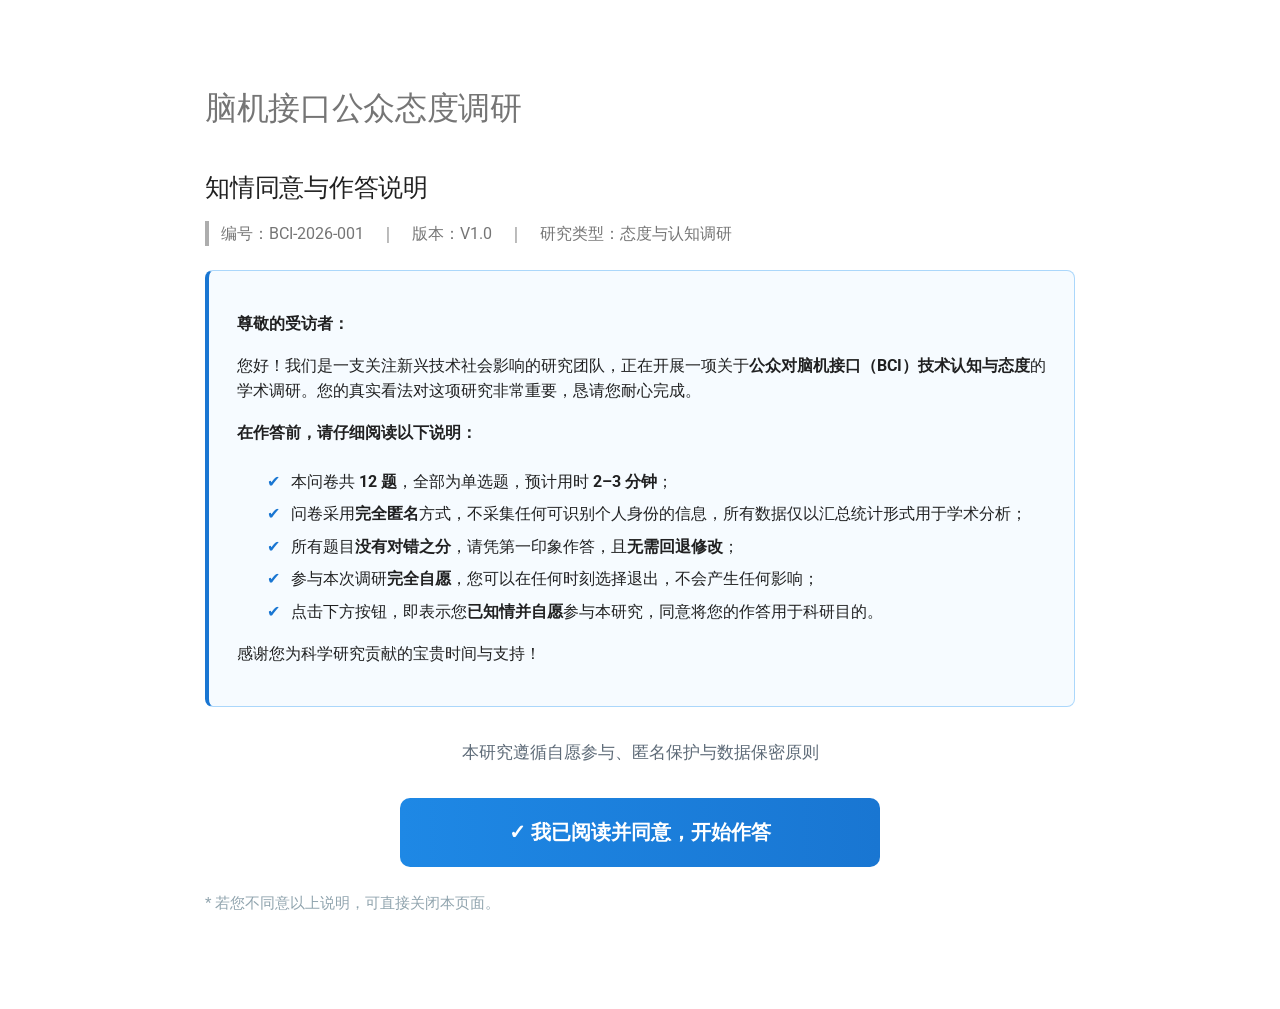
==== commit b613bf7c: "deploy: fb26ef8c4fde17cc0df58bee48bec51ad5175672" ====
--- a/index.html
+++ b/index.html
@@ -343,19 +343,21 @@
 </blockquote>
 <div class="consent-box">
 
-**尊敬的受访者：**
-
-您好！我们是一支关注新兴技术社会影响的研究团队，正在开展一项关于**公众对脑机接口（BCI）技术认知与态度**的学术调研。您的真实看法对这项研究非常重要，恳请您耐心完成。
-
-**在作答前，请仔细阅读以下说明：**
-
-- 本问卷共 **12 题**，全部为单选题，预计用时 **2–3 分钟**；
-- 问卷采用**完全匿名**方式，不采集任何可识别个人身份的信息，所有数据仅以汇总统计形式用于学术分析；
-- 所有题目**没有对错之分**，请凭第一印象作答，且**无需回退修改**；
-- 参与本次调研**完全自愿**，您可以在任何时刻选择退出，不会产生任何影响；
-- 点击下方按钮，即表示您**已知情并自愿**参与本研究，同意将您的作答用于科研目的。
-
-感谢您为科学研究贡献的宝贵时间与支持！
+<p><strong>尊敬的受访者：</strong></p>
+
+<p>您好！我们是一支关注新兴技术社会影响的研究团队，正在开展一项关于<strong>公众对脑机接口（BCI）技术认知与态度</strong>的学术调研。您的真实看法对这项研究非常重要，恳请您耐心完成。</p>
+
+<p><strong>在作答前，请仔细阅读以下说明：</strong></p>
+
+<ul>
+  <li>本问卷共 <strong>12 题</strong>，全部为单选题，预计用时 <strong>2–3 分钟</strong>；</li>
+  <li>问卷采用<strong>完全匿名</strong>方式，不采集任何可识别个人身份的信息，所有数据仅以汇总统计形式用于学术分析；</li>
+  <li>所有题目<strong>没有对错之分</strong>，请凭第一印象作答，且<strong>无需回退修改</strong>；</li>
+  <li>参与本次调研<strong>完全自愿</strong>，您可以在任何时刻选择退出，不会产生任何影响；</li>
+  <li>点击下方按钮，即表示您<strong>已知情并自愿</strong>参与本研究，同意将您的作答用于科研目的。</li>
+</ul>
+
+<p>感谢您为科学研究贡献的宝贵时间与支持！</p>
 
 </div>
 
--- a/stylesheets/extra.css
+++ b/stylesheets/extra.css
@@ -112,16 +112,41 @@
 }
 
 /* 隐藏左右两侧边栏，呈现严谨问卷全宽表单样式 */
+.md-sidebar,
 .md-sidebar--primary,
-.md-sidebar--secondary {
-  display: none;
+.md-sidebar--secondary,
+[dir="ltr"] .md-sidebar--secondary,
+[dir="rtl"] .md-sidebar--secondary {
+  display: none !important;
+}
+
+/* 目录组件本身也不渲染占位 */
+.md-toc {
+  display: none !important;
+}
+
+/* 全站去除顶部导航栏与页脚（问卷全屏一体化） */
+.md-header,
+.md-footer {
+  display: none !important;
 }
 
 /* 内容列居中并适度收窄，避免问卷文字拉得过宽 */
-.md-content__inner {
+body:not(:has(.bday-root)) .md-main__inner {
+  grid-template-columns: minmax(0, 1fr);
+  gap: 0;
+}
+
+body:not(:has(.bday-root)) .md-content {
+  width: 100%;
+  min-width: 0;
+}
+
+body:not(:has(.bday-root)) .md-content__inner {
   max-width: 46rem;
-  margin-left: auto;
-  margin-right: auto;
+  margin-left: auto !important;
+  margin-right: auto !important;
+  padding: 2.5rem 1.25rem 3.5rem;
 }
 
 /* 知情同意说明框 */
